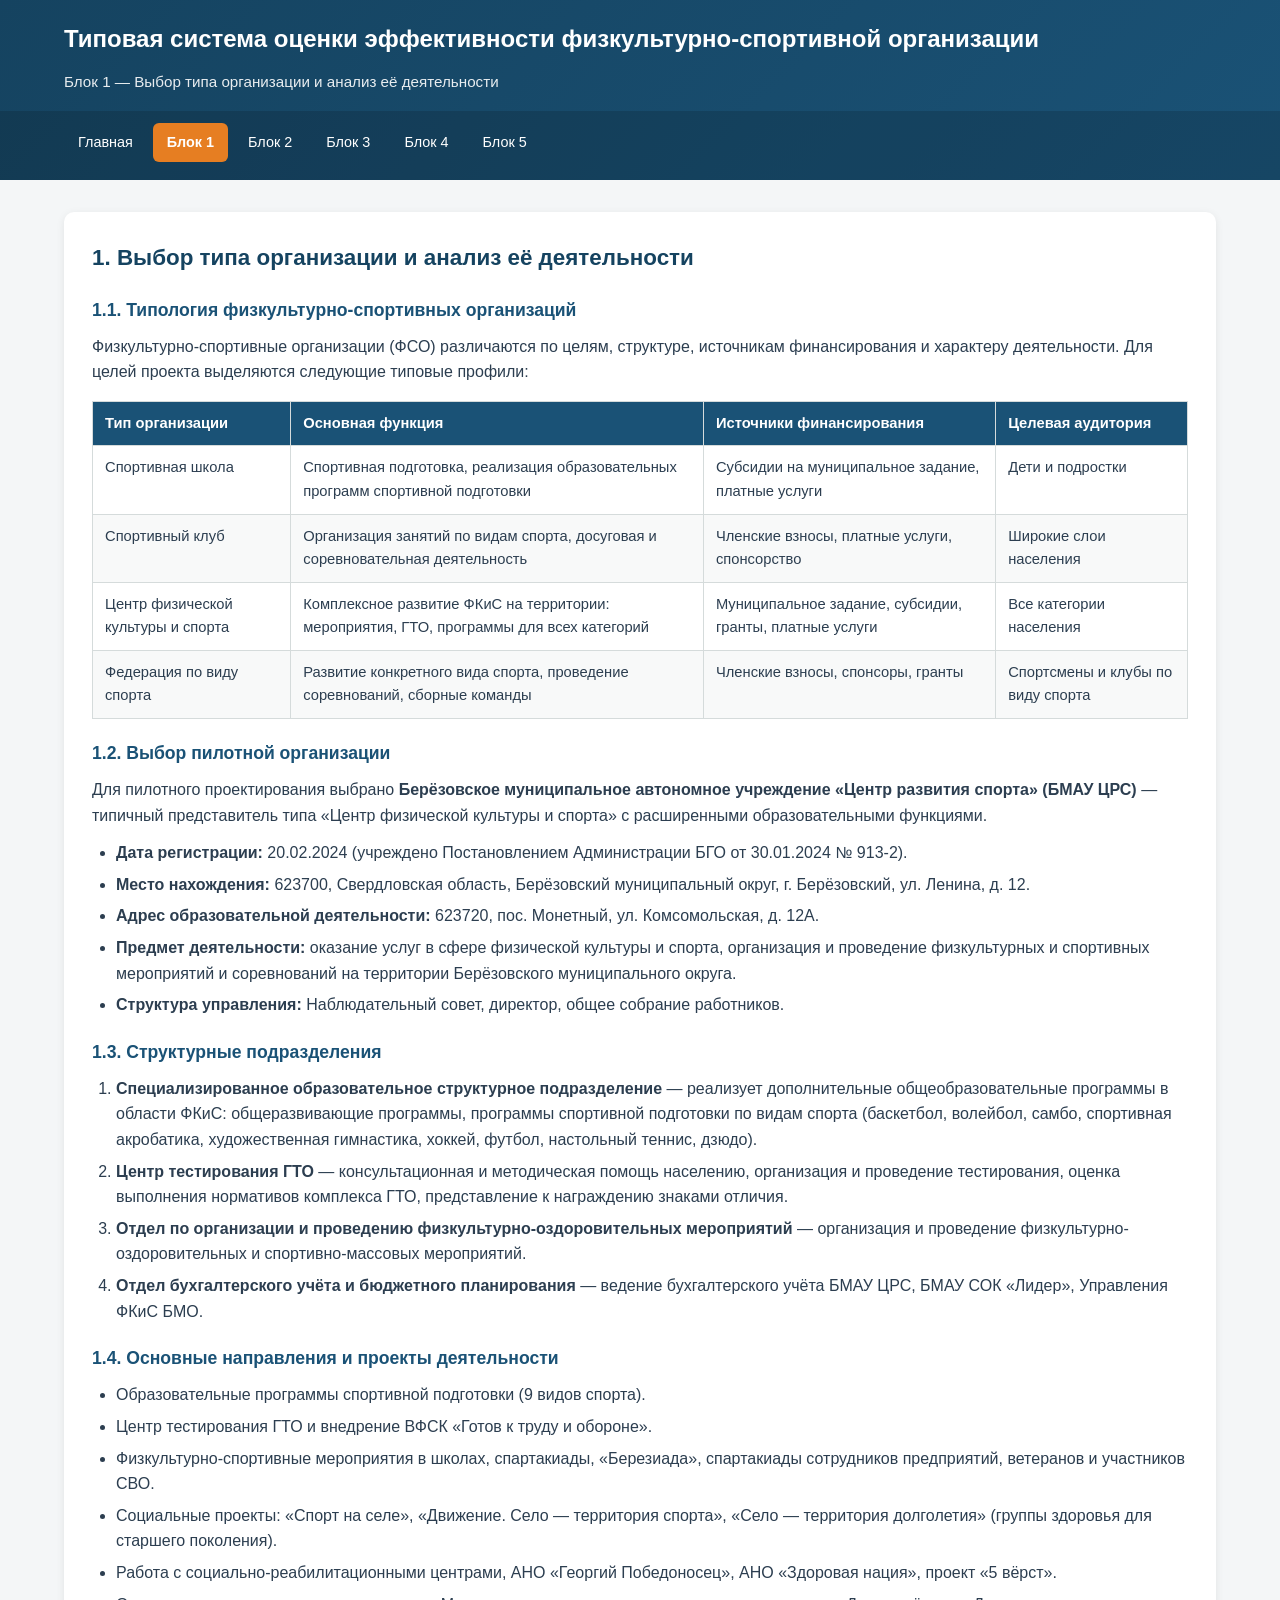
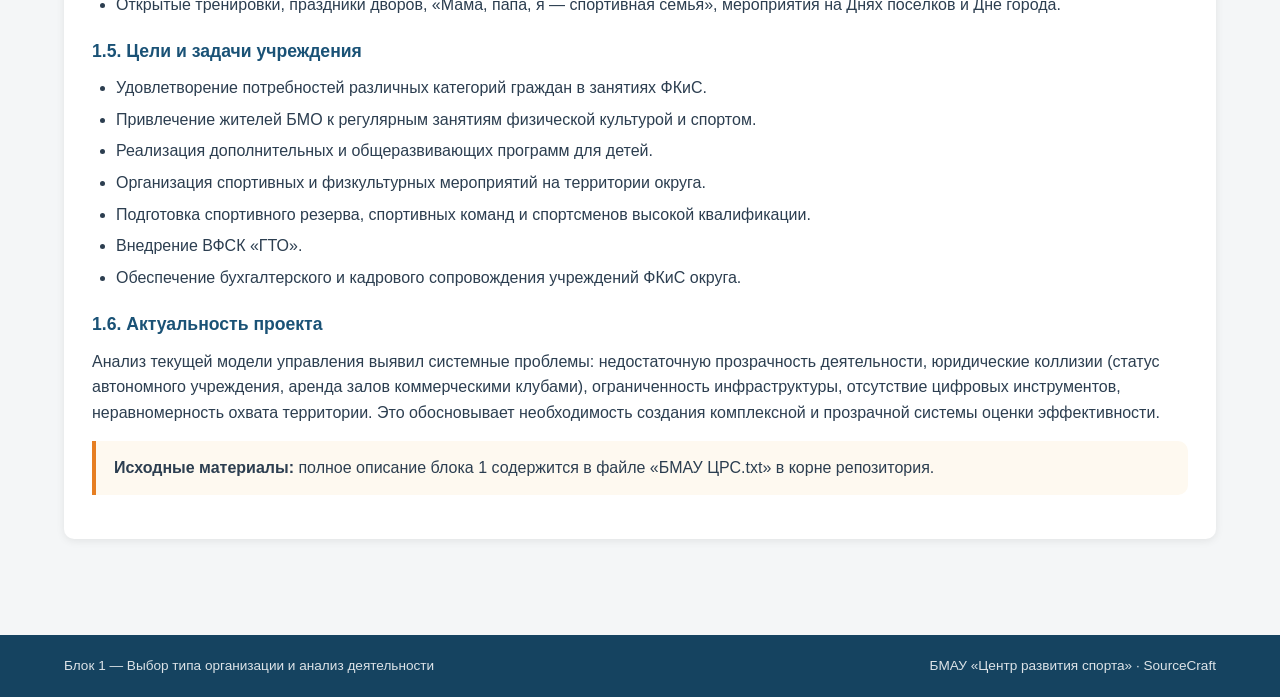
==== site/block1.html @ f1f291c1 "feat: структура проекта по 5 блокам, шаблоны документов и сайт с прототипом дашборда" ====
<!DOCTYPE html>
<html lang="ru">
<head>
  <meta charset="UTF-8">
  <meta name="viewport" content="width=device-width, initial-scale=1.0">
  <title>Блок 1 — Выбор типа организации и анализ деятельности</title>
  <link rel="stylesheet" href="css/style.css">
</head>
<body>
  <header class="site-header">
    <div class="header-inner">
      <h1>Типовая система оценки эффективности физкультурно-спортивной организации</h1>
      <div class="subtitle">Блок 1 — Выбор типа организации и анализ её деятельности</div>
    </div>
    <nav class="main-nav">
      <ul>
        <li><a href="index.html">Главная</a></li>
        <li><a href="block1.html">Блок 1</a></li>
        <li><a href="block2.html">Блок 2</a></li>
        <li><a href="block3.html">Блок 3</a></li>
        <li><a href="block4.html">Блок 4</a></li>
        <li><a href="block5.html">Блок 5</a></li>
      </ul>
    </nav>
  </header>

  <main class="container">
    <div class="content-card">
      <h2>1. Выбор типа организации и анализ её деятельности</h2>

      <h3>1.1. Типология физкультурно-спортивных организаций</h3>
      <p>Физкультурно-спортивные организации (ФСО) различаются по целям, структуре, источникам финансирования и характеру деятельности. Для целей проекта выделяются следующие типовые профили:</p>
      <div class="table-wrap">
        <table>
          <thead>
            <tr>
              <th>Тип организации</th>
              <th>Основная функция</th>
              <th>Источники финансирования</th>
              <th>Целевая аудитория</th>
            </tr>
          </thead>
          <tbody>
            <tr>
              <td>Спортивная школа</td>
              <td>Спортивная подготовка, реализация образовательных программ спортивной подготовки</td>
              <td>Субсидии на муниципальное задание, платные услуги</td>
              <td>Дети и подростки</td>
            </tr>
            <tr>
              <td>Спортивный клуб</td>
              <td>Организация занятий по видам спорта, досуговая и соревновательная деятельность</td>
              <td>Членские взносы, платные услуги, спонсорство</td>
              <td>Широкие слои населения</td>
            </tr>
            <tr>
              <td>Центр физической культуры и спорта</td>
              <td>Комплексное развитие ФКиС на территории: мероприятия, ГТО, программы для всех категорий</td>
              <td>Муниципальное задание, субсидии, гранты, платные услуги</td>
              <td>Все категории населения</td>
            </tr>
            <tr>
              <td>Федерация по виду спорта</td>
              <td>Развитие конкретного вида спорта, проведение соревнований, сборные команды</td>
              <td>Членские взносы, спонсоры, гранты</td>
              <td>Спортсмены и клубы по виду спорта</td>
            </tr>
          </tbody>
        </table>
      </div>

      <h3>1.2. Выбор пилотной организации</h3>
      <p>Для пилотного проектирования выбрано <strong>Берёзовское муниципальное автономное учреждение «Центр развития спорта» (БМАУ ЦРС)</strong> — типичный представитель типа «Центр физической культуры и спорта» с расширенными образовательными функциями.</p>
      <ul>
        <li><strong>Дата регистрации:</strong> 20.02.2024 (учреждено Постановлением Администрации БГО от 30.01.2024 № 913-2).</li>
        <li><strong>Место нахождения:</strong> 623700, Свердловская область, Берёзовский муниципальный округ, г. Берёзовский, ул. Ленина, д. 12.</li>
        <li><strong>Адрес образовательной деятельности:</strong> 623720, пос. Монетный, ул. Комсомольская, д. 12А.</li>
        <li><strong>Предмет деятельности:</strong> оказание услуг в сфере физической культуры и спорта, организация и проведение физкультурных и спортивных мероприятий и соревнований на территории Берёзовского муниципального округа.</li>
        <li><strong>Структура управления:</strong> Наблюдательный совет, директор, общее собрание работников.</li>
      </ul>

      <h3>1.3. Структурные подразделения</h3>
      <ol>
        <li><strong>Специализированное образовательное структурное подразделение</strong> — реализует дополнительные общеобразовательные программы в области ФКиС: общеразвивающие программы, программы спортивной подготовки по видам спорта (баскетбол, волейбол, самбо, спортивная акробатика, художественная гимнастика, хоккей, футбол, настольный теннис, дзюдо).</li>
        <li><strong>Центр тестирования ГТО</strong> — консультационная и методическая помощь населению, организация и проведение тестирования, оценка выполнения нормативов комплекса ГТО, представление к награждению знаками отличия.</li>
        <li><strong>Отдел по организации и проведению физкультурно-оздоровительных мероприятий</strong> — организация и проведение физкультурно-оздоровительных и спортивно-массовых мероприятий.</li>
        <li><strong>Отдел бухгалтерского учёта и бюджетного планирования</strong> — ведение бухгалтерского учёта БМАУ ЦРС, БМАУ СОК «Лидер», Управления ФКиС БМО.</li>
      </ol>

      <h3>1.4. Основные направления и проекты деятельности</h3>
      <ul>
        <li>Образовательные программы спортивной подготовки (9 видов спорта).</li>
        <li>Центр тестирования ГТО и внедрение ВФСК «Готов к труду и обороне».</li>
        <li>Физкультурно-спортивные мероприятия в школах, спартакиады, «Березиада», спартакиады сотрудников предприятий, ветеранов и участников СВО.</li>
        <li>Социальные проекты: «Спорт на селе», «Движение. Село — территория спорта», «Село — территория долголетия» (группы здоровья для старшего поколения).</li>
        <li>Работа с социально-реабилитационными центрами, АНО «Георгий Победоносец», АНО «Здоровая нация», проект «5 вёрст».</li>
        <li>Открытые тренировки, праздники дворов, «Мама, папа, я — спортивная семья», мероприятия на Днях посёлков и Дне города.</li>
      </ul>

      <h3>1.5. Цели и задачи учреждения</h3>
      <ul>
        <li>Удовлетворение потребностей различных категорий граждан в занятиях ФКиС.</li>
        <li>Привлечение жителей БМО к регулярным занятиям физической культурой и спортом.</li>
        <li>Реализация дополнительных и общеразвивающих программ для детей.</li>
        <li>Организация спортивных и физкультурных мероприятий на территории округа.</li>
        <li>Подготовка спортивного резерва, спортивных команд и спортсменов высокой квалификации.</li>
        <li>Внедрение ВФСК «ГТО».</li>
        <li>Обеспечение бухгалтерского и кадрового сопровождения учреждений ФКиС округа.</li>
      </ul>

      <h3>1.6. Актуальность проекта</h3>
      <p>Анализ текущей модели управления выявил системные проблемы: недостаточную прозрачность деятельности, юридические коллизии (статус автономного учреждения, аренда залов коммерческими клубами), ограниченность инфраструктуры, отсутствие цифровых инструментов, неравномерность охвата территории. Это обосновывает необходимость создания комплексной и прозрачной системы оценки эффективности.</p>

      <div class="callout">
        <strong>Исходные материалы:</strong> полное описание блока 1 содержится в файле «БМАУ ЦРС.txt» в корне репозитория.
      </div>
    </div>
  </main>

  <footer class="site-footer">
    <div class="footer-inner">
      <div>Блок 1 — Выбор типа организации и анализ деятельности</div>
      <div>БМАУ «Центр развития спорта» · SourceCraft</div>
    </div>
  </footer>

  <script src="js/script.js"></script>
</body>
</html>
---- site/css/style.css ----
/* ===== SourceCraft Project Site Styles ===== */
:root {
  --primary: #1a5276;
  --primary-dark: #154360;
  --accent: #e67e22;
  --accent-light: #f39c12;
  --bg: #f4f6f7;
  --card-bg: #ffffff;
  --text: #2c3e50;
  --text-light: #7f8c8d;
  --success: #27ae60;
  --warning: #f39c12;
  --danger: #e74c3c;
  --border: #d5dbdb;
  --shadow: 0 2px 8px rgba(0,0,0,0.08);
  --radius: 10px;
}

* { box-sizing: border-box; margin: 0; padding: 0; }

body {
  font-family: 'Segoe UI', Tahoma, Geneva, Verdana, sans-serif;
  background: var(--bg);
  color: var(--text);
  line-height: 1.6;
}

/* Header */
.site-header {
  background: linear-gradient(135deg, var(--primary-dark), var(--primary));
  color: #fff;
  padding: 20px 0 0;
}
.header-inner {
  max-width: 1200px;
  margin: 0 auto;
  padding: 0 24px;
}
.site-header h1 {
  font-size: 1.5rem;
  margin-bottom: 12px;
}
.site-header .subtitle {
  opacity: 0.9;
  font-size: 0.95rem;
  margin-bottom: 16px;
}

/* Navigation */
.main-nav {
  background: rgba(0,0,0,0.15);
  padding: 12px 0;
}
.main-nav ul {
  max-width: 1200px;
  margin: 0 auto;
  padding: 0 24px;
  list-style: none;
  display: flex;
  flex-wrap: wrap;
  gap: 6px;
}
.main-nav a {
  color: #fff;
  text-decoration: none;
  padding: 8px 14px;
  border-radius: 6px;
  font-size: 0.9rem;
  transition: background 0.2s;
  display: inline-block;
}
.main-nav a:hover { background: rgba(255,255,255,0.2); }
.main-nav a.active {
  background: var(--accent);
  font-weight: 600;
}

/* Layout */
.container {
  max-width: 1200px;
  margin: 0 auto;
  padding: 32px 24px;
}
.content-card {
  background: var(--card-bg);
  border-radius: var(--radius);
  box-shadow: var(--shadow);
  padding: 28px;
  margin-bottom: 24px;
}
h2 { color: var(--primary-dark); margin-bottom: 16px; font-size: 1.4rem; }
h3 { color: var(--primary); margin: 20px 0 10px; font-size: 1.1rem; }
p { margin-bottom: 12px; }
ul, ol { margin: 0 0 12px 24px; }
li { margin-bottom: 6px; }

/* Cards */
.cards-grid {
  display: grid;
  grid-template-columns: repeat(auto-fill, minmax(280px, 1fr));
  gap: 20px;
  margin: 20px 0;
}
.card {
  background: var(--card-bg);
  border: 1px solid var(--border);
  border-radius: var(--radius);
  padding: 20px;
  box-shadow: var(--shadow);
  transition: transform 0.2s, box-shadow 0.2s;
}
.card:hover { transform: translateY(-4px); box-shadow: 0 6px 16px rgba(0,0,0,0.12); }
.card .card-num {
  display: inline-block;
  background: var(--primary);
  color: #fff;
  width: 32px;
  height: 32px;
  border-radius: 50%;
  text-align: center;
  line-height: 32px;
  font-weight: 700;
  margin-bottom: 12px;
}
.card .card-num.accent { background: var(--accent); }
.card h3 { margin: 0 0 8px; font-size: 1.05rem; }
.card p { font-size: 0.92rem; color: var(--text-light); margin: 0; }
.card a.arrow-link { display: inline-block; margin-top: 12px; color: var(--accent); text-decoration: none; font-weight: 600; }

/* Tables */
.table-wrap { overflow-x: auto; margin: 16px 0; }
table {
  width: 100%;
  border-collapse: collapse;
  font-size: 0.92rem;
  background: #fff;
}
th, td {
  padding: 10px 12px;
  border: 1px solid var(--border);
  text-align: left;
  vertical-align: top;
}
th {
  background: var(--primary);
  color: #fff;
  font-weight: 600;
}
tr:nth-child(even) td { background: #f8f9f9; }

/* Progress bars */
.progress {
  background: #ecf0f1;
  border-radius: 20px;
  height: 10px;
  overflow: hidden;
  margin: 6px 0;
}
.progress .bar {
  height: 100%;
  border-radius: 20px;
  background: var(--success);
  transition: width 0.5s;
}

/* KPIs on dashboard */
.kpi-row {
  display: grid;
  grid-template-columns: repeat(auto-fit, minmax(180px, 1fr));
  gap: 16px;
  margin: 20px 0;
}
.kpi {
  background: var(--card-bg);
  border-radius: var(--radius);
  box-shadow: var(--shadow);
  padding: 18px;
  text-align: center;
  border-top: 4px solid var(--primary);
}
.kpi.warn { border-top-color: var(--accent); }
.kpi.danger { border-top-color: var(--danger); }
.kpi .value { font-size: 2rem; font-weight: 700; color: var(--primary-dark); }
.kpi .label { font-size: 0.85rem; color: var(--text-light); margin-top: 4px; }

/* Legend / badges */
.status-badge {
  display: inline-block;
  padding: 4px 10px;
  border-radius: 20px;
  font-size: 0.8rem;
  font-weight: 600;
  color: #fff;
}
.status-good { background: var(--success); }
.status-warn { background: var(--warning); }
.status-danger { background: var(--danger); }

/* Callout */
.callout {
  border-left: 4px solid var(--accent);
  background: #fef9f0;
  padding: 14px 18px;
  border-radius: 0 var(--radius) var(--radius) 0;
  margin: 16px 0;
}
.callout.info { border-left-color: var(--primary); background: #eef5fa; }

/* Footer */
.site-footer {
  background: var(--primary-dark);
  color: rgba(255,255,255,0.85);
  padding: 20px 0;
  margin-top: 40px;
  font-size: 0.85rem;
}
.footer-inner {
  max-width: 1200px;
  margin: 0 auto;
  padding: 0 24px;
  display: flex;
  justify-content: space-between;
  flex-wrap: wrap;
  gap: 10px;
}

/* Hero */
.hero {
  background: linear-gradient(135deg, var(--primary), var(--primary-dark));
  color: #fff;
  border-radius: var(--radius);
  padding: 36px;
  margin-bottom: 28px;
}
.hero h2 { color: #fff; font-size: 1.6rem; }
.hero p { opacity: 0.92; max-width: 800px; }

@media (max-width: 640px) {
  .main-nav ul { gap: 4px; }
  .main-nav a { padding: 6px 8px; font-size: 0.8rem; }
  .hero { padding: 24px; }
  .content-card { padding: 20px; }
}
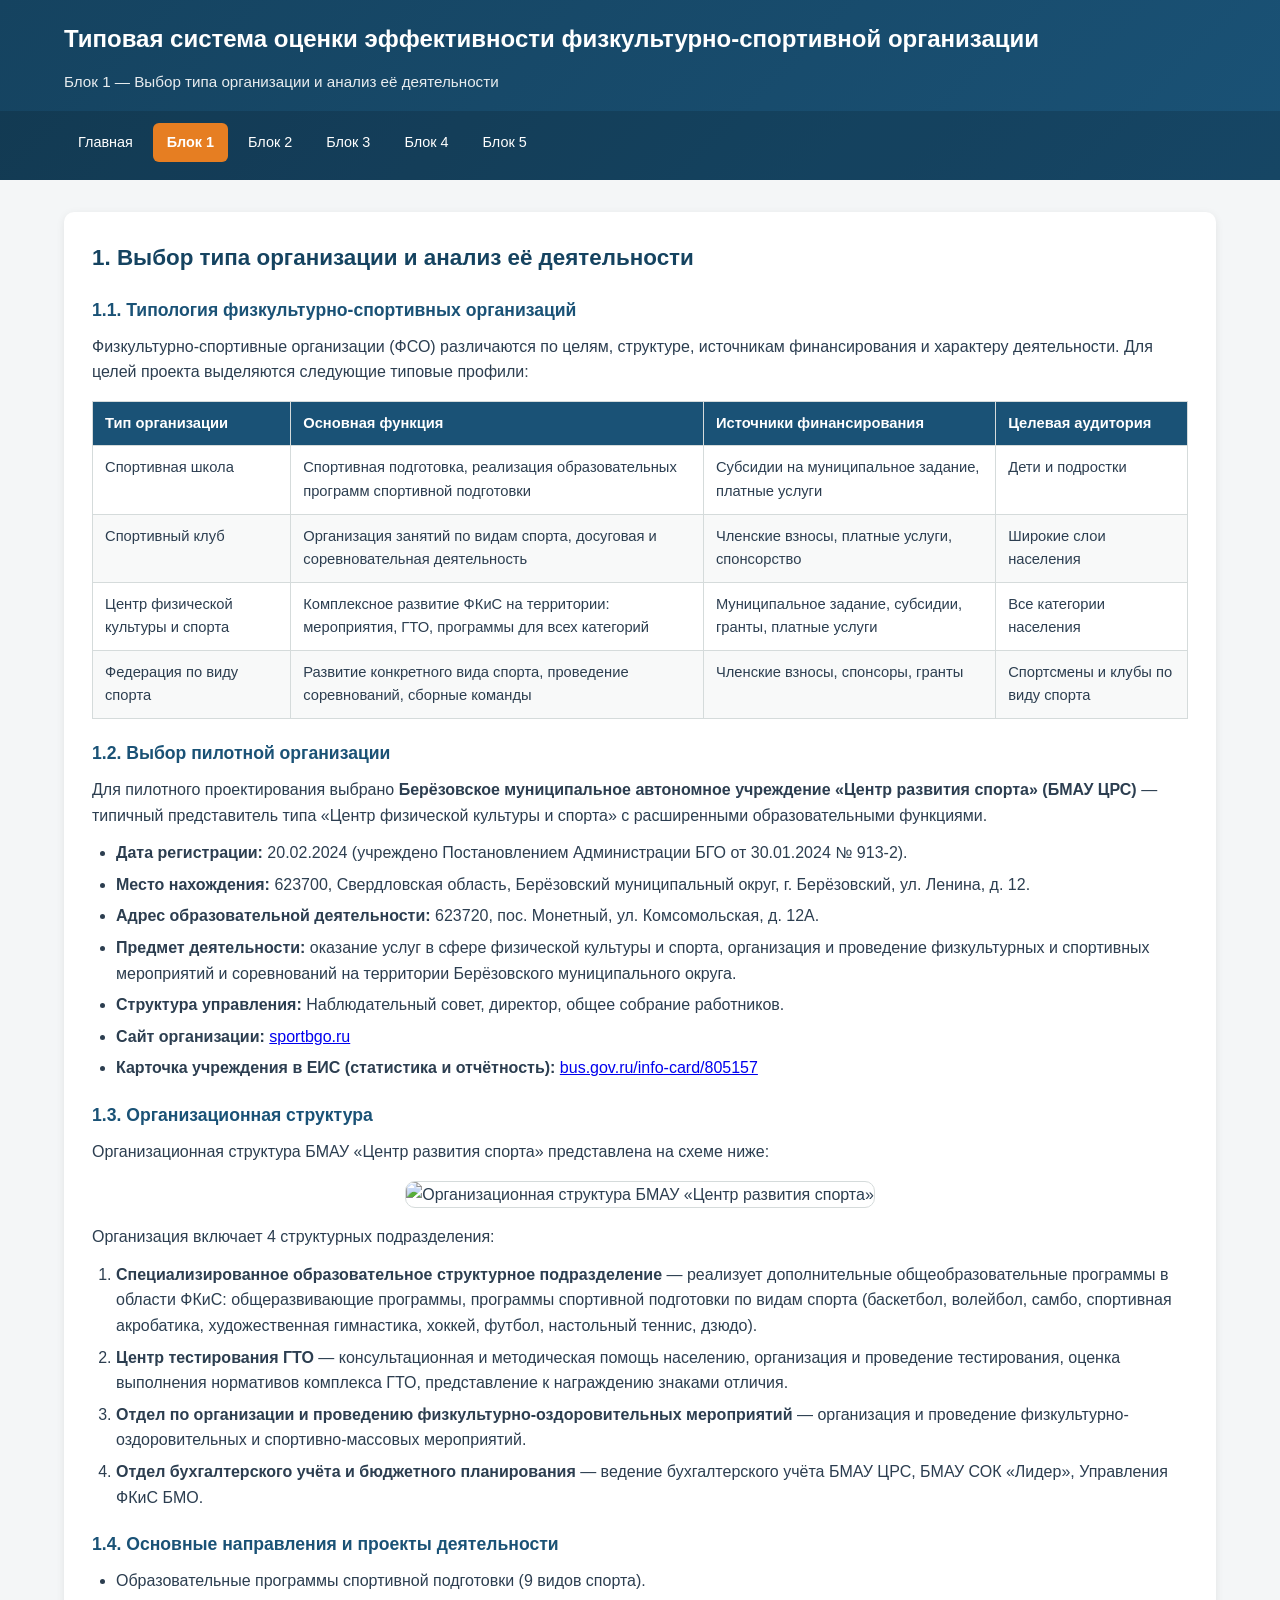
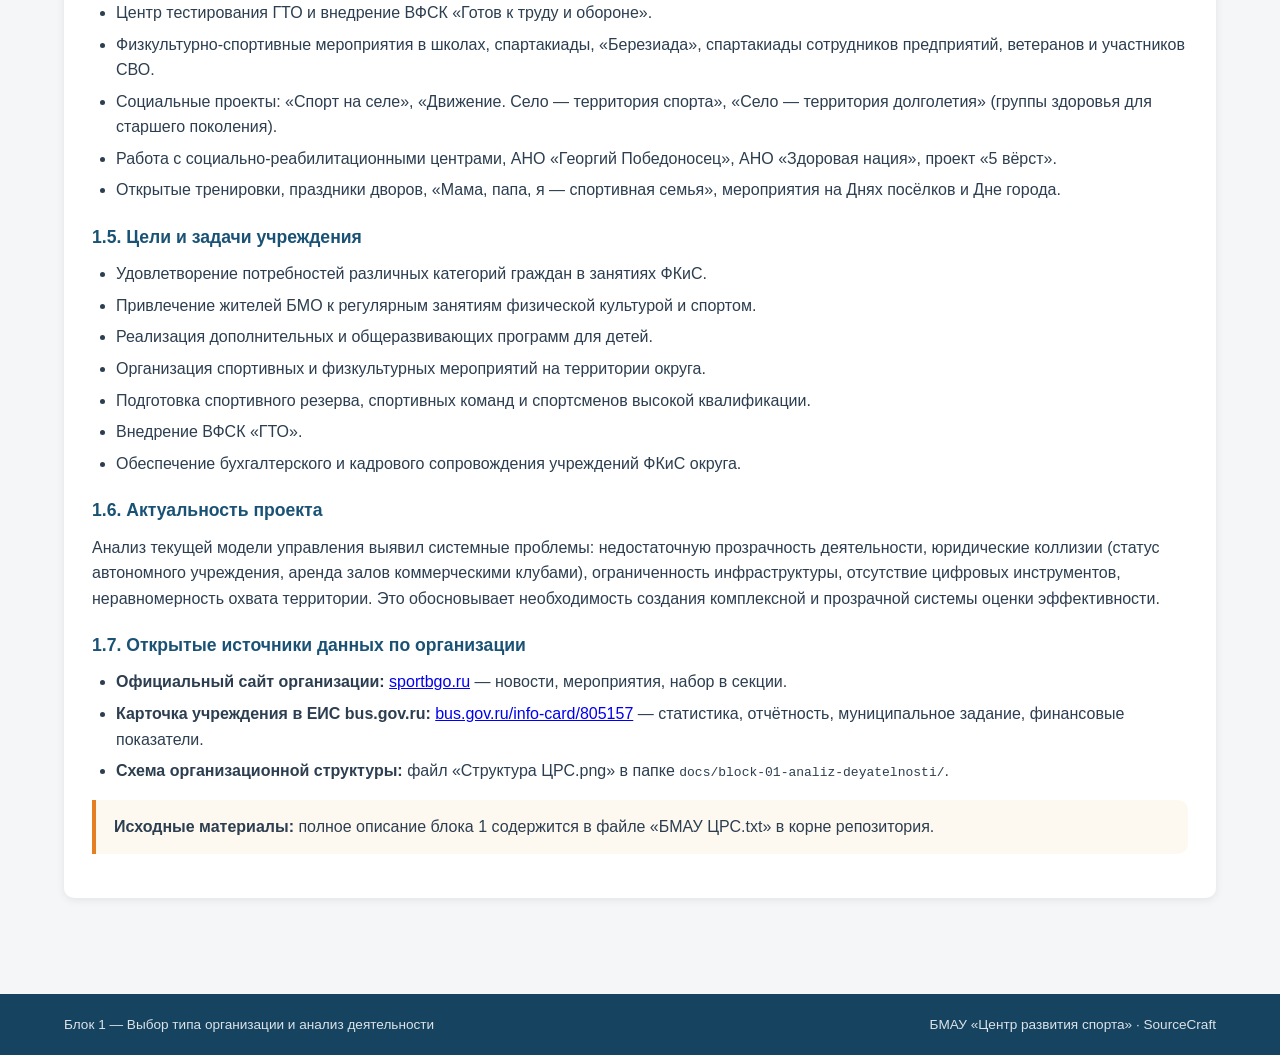
==== commit 572a8bcb: "feat: добавлена методика расчёта показателей (блок 4), структура ЦРС и открытые источники в блок 1" ====
--- a/site/block1.html
+++ b/site/block1.html
@@ -77,9 +77,16 @@
         <li><strong>Адрес образовательной деятельности:</strong> 623720, пос. Монетный, ул. Комсомольская, д. 12А.</li>
         <li><strong>Предмет деятельности:</strong> оказание услуг в сфере физической культуры и спорта, организация и проведение физкультурных и спортивных мероприятий и соревнований на территории Берёзовского муниципального округа.</li>
         <li><strong>Структура управления:</strong> Наблюдательный совет, директор, общее собрание работников.</li>
+        <li><strong>Сайт организации:</strong> <a href="https://sportbgo.ru" target="_blank" rel="noopener">sportbgo.ru</a></li>
+        <li><strong>Карточка учреждения в ЕИС (статистика и отчётность):</strong> <a href="https://bus.gov.ru/info-card/805157" target="_blank" rel="noopener">bus.gov.ru/info-card/805157</a></li>
       </ul>
 
-      <h3>1.3. Структурные подразделения</h3>
+      <h3>1.3. Организационная структура</h3>
+      <p>Организационная структура БМАУ «Центр развития спорта» представлена на схеме ниже:</p>
+      <div style="text-align:center; margin: 16px 0;">
+        <img src="img/struktura-crs.png" alt="Организационная структура БМАУ «Центр развития спорта»" style="max-width:100%; border:1px solid var(--border); border-radius:var(--radius);">
+      </div>
+      <p>Организация включает 4 структурных подразделения:</p>
       <ol>
         <li><strong>Специализированное образовательное структурное подразделение</strong> — реализует дополнительные общеобразовательные программы в области ФКиС: общеразвивающие программы, программы спортивной подготовки по видам спорта (баскетбол, волейбол, самбо, спортивная акробатика, художественная гимнастика, хоккей, футбол, настольный теннис, дзюдо).</li>
         <li><strong>Центр тестирования ГТО</strong> — консультационная и методическая помощь населению, организация и проведение тестирования, оценка выполнения нормативов комплекса ГТО, представление к награждению знаками отличия.</li>
@@ -111,6 +118,13 @@
       <h3>1.6. Актуальность проекта</h3>
       <p>Анализ текущей модели управления выявил системные проблемы: недостаточную прозрачность деятельности, юридические коллизии (статус автономного учреждения, аренда залов коммерческими клубами), ограниченность инфраструктуры, отсутствие цифровых инструментов, неравномерность охвата территории. Это обосновывает необходимость создания комплексной и прозрачной системы оценки эффективности.</p>
 
+      <h3>1.7. Открытые источники данных по организации</h3>
+      <ul>
+        <li><strong>Официальный сайт организации:</strong> <a href="https://sportbgo.ru" target="_blank" rel="noopener">sportbgo.ru</a> — новости, мероприятия, набор в секции.</li>
+        <li><strong>Карточка учреждения в ЕИС bus.gov.ru:</strong> <a href="https://bus.gov.ru/info-card/805157" target="_blank" rel="noopener">bus.gov.ru/info-card/805157</a> — статистика, отчётность, муниципальное задание, финансовые показатели.</li>
+        <li><strong>Схема организационной структуры:</strong> файл «Структура ЦРС.png» в папке <code>docs/block-01-analiz-deyatelnosti/</code>.</li>
+      </ul>
+
       <div class="callout">
         <strong>Исходные материалы:</strong> полное описание блока 1 содержится в файле «БМАУ ЦРС.txt» в корне репозитория.
       </div>
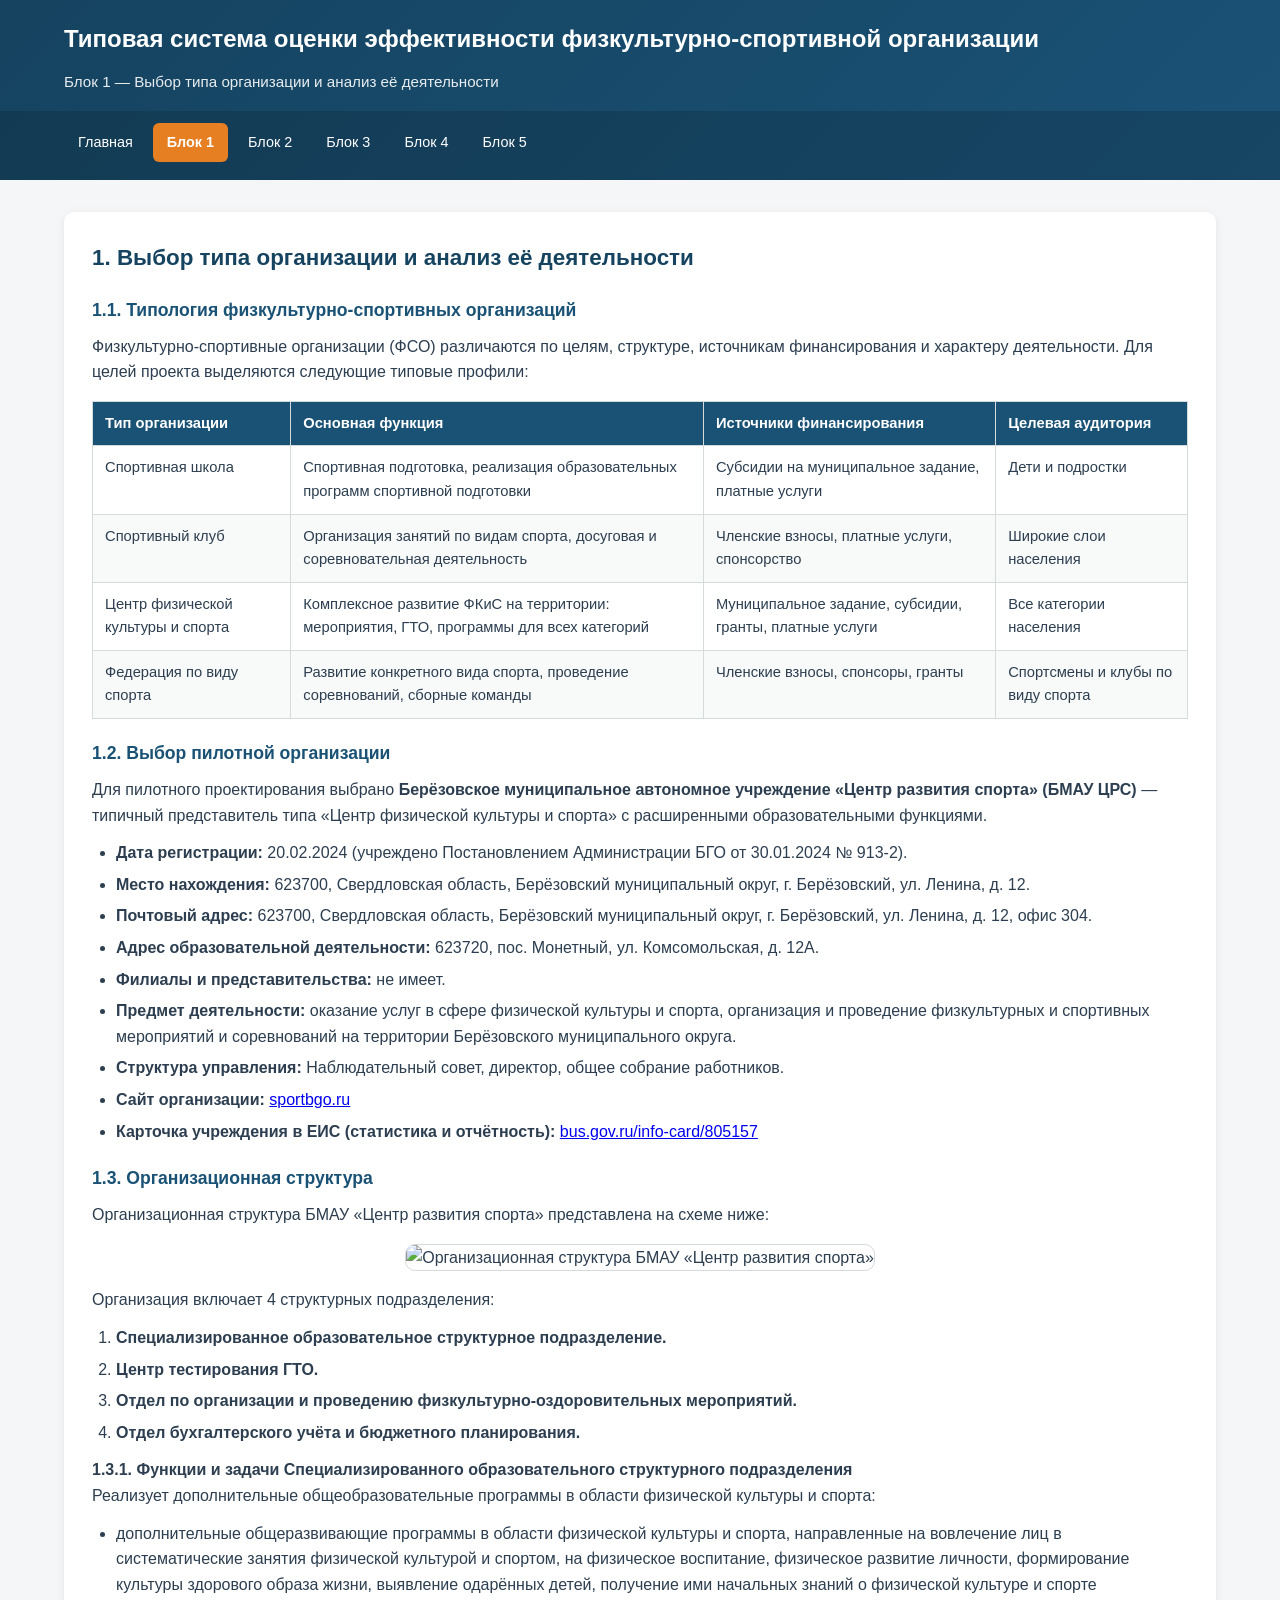
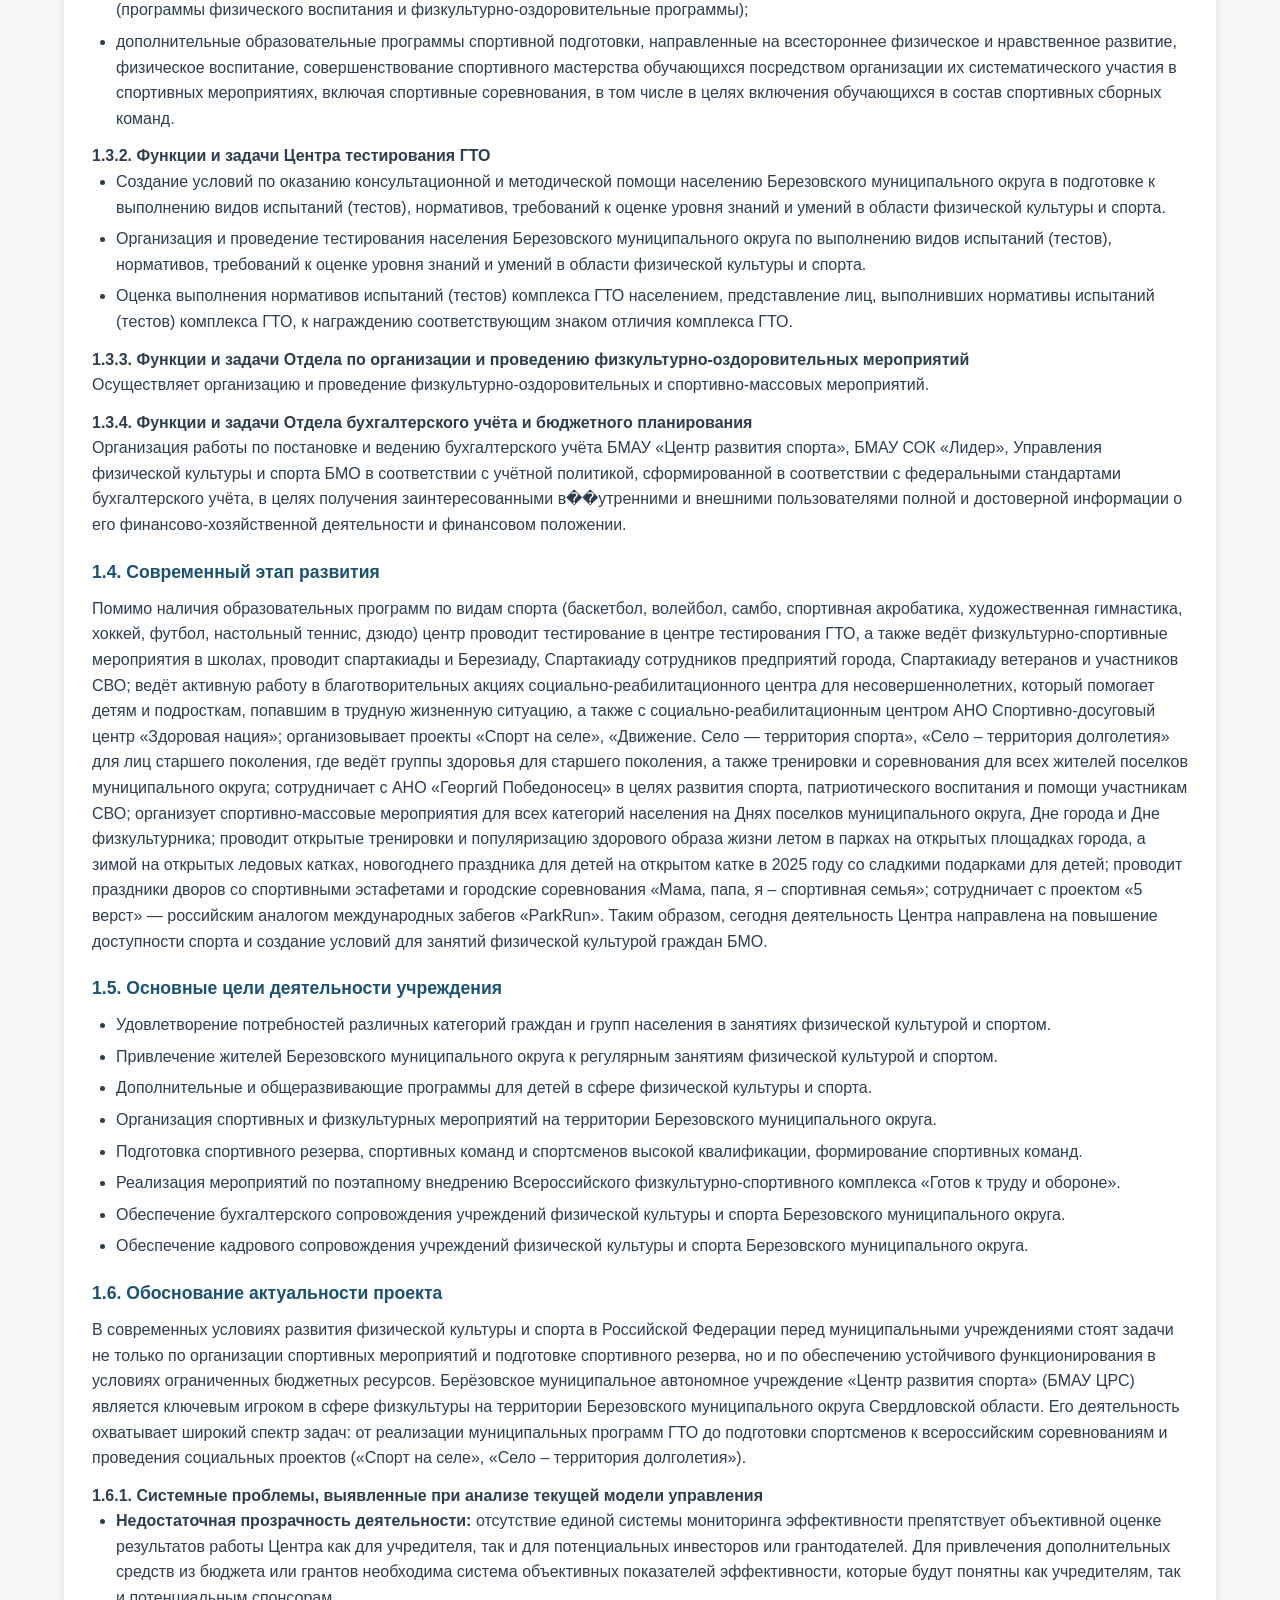
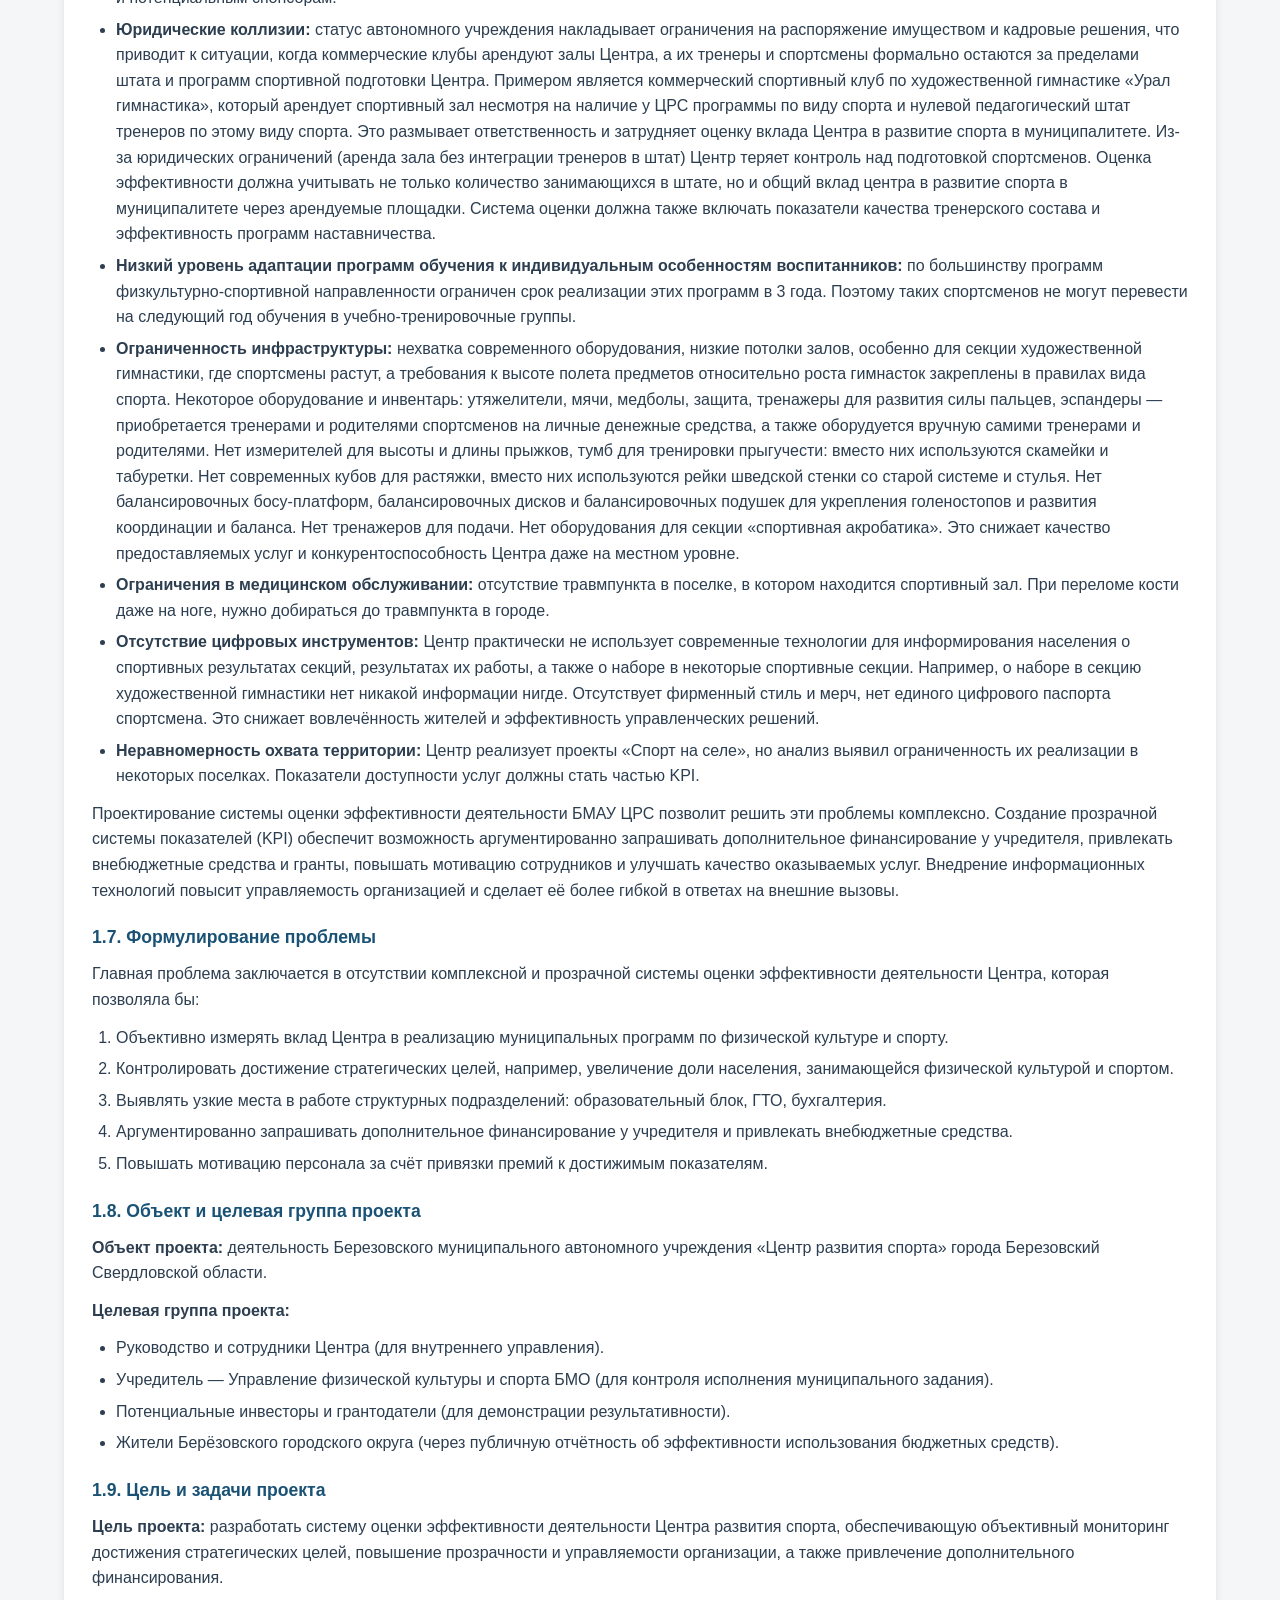
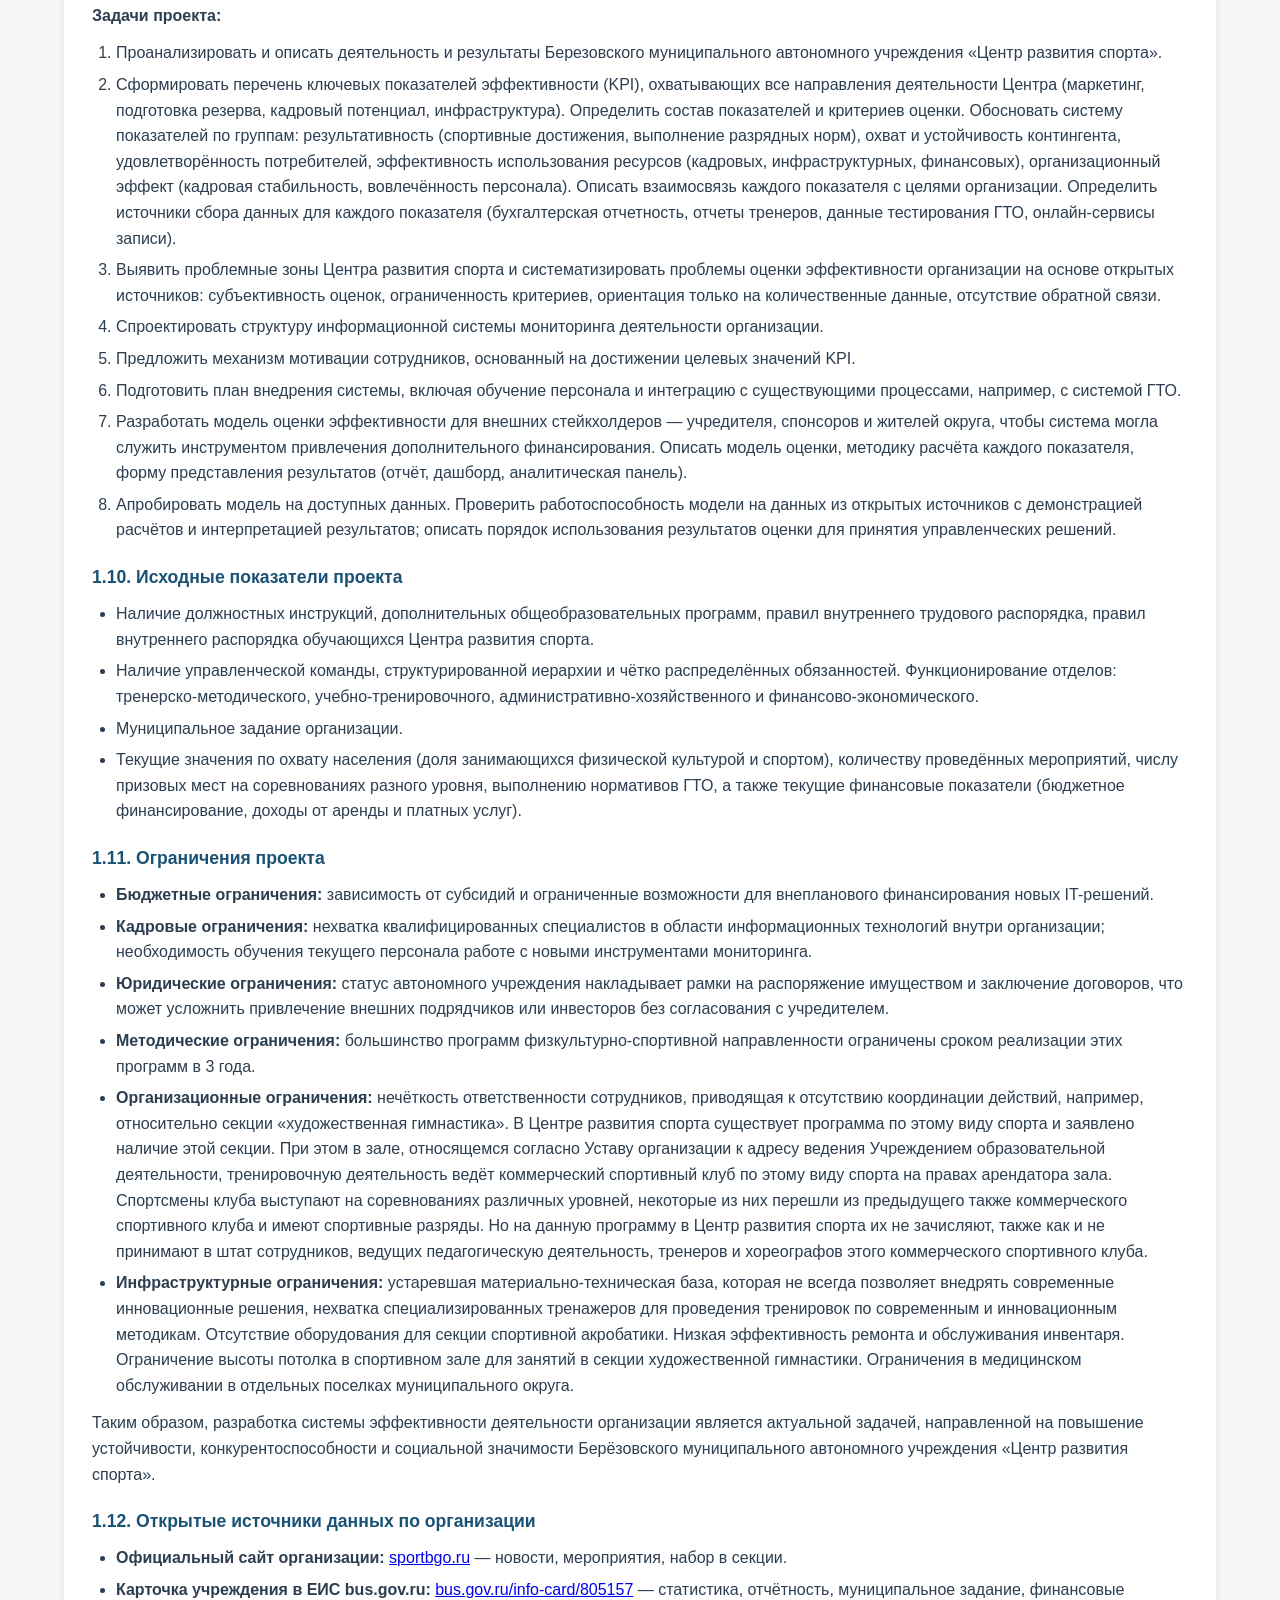
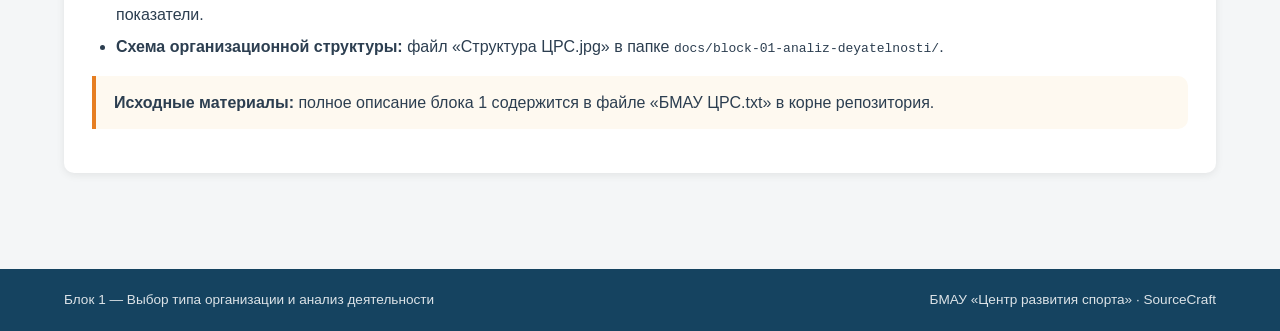
==== commit 0d1f02d2: "fix: исправлена опечатка в блоке 4, заменена схема на JPG, дополнен блок 1 данными, увеличен заголов" ====
--- a/site/block1.html
+++ b/site/block1.html
@@ -74,7 +74,9 @@
       <ul>
         <li><strong>Дата регистрации:</strong> 20.02.2024 (учреждено Постановлением Администрации БГО от 30.01.2024 № 913-2).</li>
         <li><strong>Место нахождения:</strong> 623700, Свердловская область, Берёзовский муниципальный округ, г. Берёзовский, ул. Ленина, д. 12.</li>
+        <li><strong>Почтовый адрес:</strong> 623700, Свердловская область, Берёзовский муниципальный округ, г. Берёзовский, ул. Ленина, д. 12, офис 304.</li>
         <li><strong>Адрес образовательной деятельности:</strong> 623720, пос. Монетный, ул. Комсомольская, д. 12А.</li>
+        <li><strong>Филиалы и представительства:</strong> не имеет.</li>
         <li><strong>Предмет деятельности:</strong> оказание услуг в сфере физической культуры и спорта, организация и проведение физкультурных и спортивных мероприятий и соревнований на территории Берёзовского муниципального округа.</li>
         <li><strong>Структура управления:</strong> Наблюдательный совет, директор, общее собрание работников.</li>
         <li><strong>Сайт организации:</strong> <a href="https://sportbgo.ru" target="_blank" rel="noopener">sportbgo.ru</a></li>
@@ -84,45 +86,125 @@
       <h3>1.3. Организационная структура</h3>
       <p>Организационная структура БМАУ «Центр развития спорта» представлена на схеме ниже:</p>
       <div style="text-align:center; margin: 16px 0;">
-        <img src="img/struktura-crs.png" alt="Организационная структура БМАУ «Центр развития спорта»" style="max-width:100%; border:1px solid var(--border); border-radius:var(--radius);">
+        <img src="img/struktura-crs.jpg" alt="Организационная структура БМАУ «Центр развития спорта»" style="max-width:100%; border:1px solid var(--border); border-radius:var(--radius);">
       </div>
       <p>Организация включает 4 структурных подразделения:</p>
       <ol>
-        <li><strong>Специализированное образовательное структурное подразделение</strong> — реализует дополнительные общеобразовательные программы в области ФКиС: общеразвивающие программы, программы спортивной подготовки по видам спорта (баскетбол, волейбол, самбо, спортивная акробатика, художественная гимнастика, хоккей, футбол, настольный теннис, дзюдо).</li>
-        <li><strong>Центр тестирования ГТО</strong> — консультационная и методическая помощь населению, организация и проведение тестирования, оценка выполнения нормативов комплекса ГТО, представление к награждению знаками отличия.</li>
-        <li><strong>Отдел по организации и проведению физкультурно-оздоровительных мероприятий</strong> — организация и проведение физкультурно-оздоровительных и спортивно-массовых мероприятий.</li>
-        <li><strong>Отдел бухгалтерского учёта и бюджетного планирования</strong> — ведение бухгалтерского учёта БМАУ ЦРС, БМАУ СОК «Лидер», Управления ФКиС БМО.</li>
+        <li><strong>Специализированное образовательное структурное подразделение.</strong></li>
+        <li><strong>Центр тестирования ГТО.</strong></li>
+        <li><strong>Отдел по организации и проведению физкультурно-оздоровительных мероприятий.</strong></li>
+        <li><strong>Отдел бухгалтерского учёта и бюджетного планирования.</strong></li>
       </ol>
 
-      <h3>1.4. Основные направления и проекты деятельности</h3>
-      <ul>
-        <li>Образовательные программы спортивной подготовки (9 видов спорта).</li>
-        <li>Центр тестирования ГТО и внедрение ВФСК «Готов к труду и обороне».</li>
-        <li>Физкультурно-спортивные мероприятия в школах, спартакиады, «Березиада», спартакиады сотрудников предприятий, ветеранов и участников СВО.</li>
-        <li>Социальные проекты: «Спорт на селе», «Движение. Село — территория спорта», «Село — территория долголетия» (группы здоровья для старшего поколения).</li>
-        <li>Работа с социально-реабилитационными центрами, АНО «Георгий Победоносец», АНО «Здоровая нация», проект «5 вёрст».</li>
-        <li>Открытые тренировки, праздники дворов, «Мама, папа, я — спортивная семья», мероприятия на Днях посёлков и Дне города.</li>
-      </ul>
-
-      <h3>1.5. Цели и задачи учреждения</h3>
-      <ul>
-        <li>Удовлетворение потребностей различных категорий граждан в занятиях ФКиС.</li>
-        <li>Привлечение жителей БМО к регулярным занятиям физической культурой и спортом.</li>
-        <li>Реализация дополнительных и общеразвивающих программ для детей.</li>
-        <li>Организация спортивных и физкультурных мероприятий на территории округа.</li>
-        <li>Подготовка спортивного резерва, спортивных команд и спортсменов высокой квалификации.</li>
-        <li>Внедрение ВФСК «ГТО».</li>
-        <li>Обеспечение бухгалтерского и кадрового сопровождения учреждений ФКиС округа.</li>
-      </ul>
-
-      <h3>1.6. Актуальность проекта</h3>
-      <p>Анализ текущей модели управления выявил системные проблемы: недостаточную прозрачность деятельности, юридические коллизии (статус автономного учреждения, аренда залов коммерческими клубами), ограниченность инфраструктуры, отсутствие цифровых инструментов, неравномерность охвата территории. Это обосновывает необходимость создания комплексной и прозрачной системы оценки эффективности.</p>
-
-      <h3>1.7. Открытые источники данных по организации</h3>
+      <h4>1.3.1. Функции и задачи Специализированного образовательного структурного подразделения</h4>
+      <p>Реализует дополнительные общеобразовательные программы в области физической культуры и спорта:</p>
+      <ul>
+        <li>дополнительные общеразвивающие программы в области физической культуры и спорта, направленные на вовлечение лиц в систематические занятия физической культурой и спортом, на физическое воспитание, физическое развитие личности, формирование культуры здорового образа жизни, выявление одарённых детей, получение ими начальных знаний о физической культуре и спорте (программы физического воспитания и физкультурно-оздоровительные программы);</li>
+        <li>дополнительные образовательные программы спортивной подготовки, направленные на всестороннее физическое и нравственное развитие, физическое воспитание, совершенствование спортивного мастерства обучающихся посредством организации их систематического участия в спортивных мероприятиях, включая спортивные соревнования, в том числе в целях включения обучающихся в состав спортивных сборных команд.</li>
+      </ul>
+
+      <h4>1.3.2. Функции и задачи Центра тестирования ГТО</h4>
+      <ul>
+        <li>Создание условий по оказанию консультационной и методической помощи населению Березовского муниципального округа в подготовке к выполнению видов испытаний (тестов), нормативов, требований к оценке уровня знаний и умений в области физической культуры и спорта.</li>
+        <li>Организация и проведение тестирования населения Березовского муниципального округа по выполнению видов испытаний (тестов), нормативов, требований к оценке уровня знаний и умений в области физической культуры и спорта.</li>
+        <li>Оценка выполнения нормативов испытаний (тестов) комплекса ГТО населением, представление лиц, выполнивших нормативы испытаний (тестов) комплекса ГТО, к награждению соответствующим знаком отличия комплекса ГТО.</li>
+      </ul>
+
+      <h4>1.3.3. Функции и задачи Отдела по организации и проведению физкультурно-оздоровительных мероприятий</h4>
+      <p>Осуществляет организацию и проведение физкультурно-оздоровительных и спортивно-массовых мероприятий.</p>
+
+      <h4>1.3.4. Функции и задачи Отдела бухгалтерского учёта и бюджетного планирования</h4>
+      <p>Организация работы по постановке и ведению бухгалтерского учёта БМАУ «Центр развития спорта», БМАУ СОК «Лидер», Управления физической культуры и спорта БМО в соответствии с учётной политикой, сформированной в соответствии с федеральными стандартами бухгалтерского учёта, в целях получения заинтересованными в��утренними и внешними пользователями полной и достоверной информации о его финансово-хозяйственной деятельности и финансовом положении.</p>
+
+      <h3>1.4. Современный этап развития</h3>
+      <p>Помимо наличия образовательных программ по видам спорта (баскетбол, волейбол, самбо, спортивная акробатика, художественная гимнастика, хоккей, футбол, настольный теннис, дзюдо) центр проводит тестирование в центре тестирования ГТО, а также ведёт физкультурно-спортивные мероприятия в школах, проводит спартакиады и Березиаду, Спартакиаду сотрудников предприятий города, Спартакиаду ветеранов и участников СВО; ведёт активную работу в благотворительных акциях социально-реабилитационного центра для несовершеннолетних, который помогает детям и подросткам, попавшим в трудную жизненную ситуацию, а также с социально-реабилитационным центром АНО Спортивно-досуговый центр «Здоровая нация»; организовывает проекты «Спорт на селе», «Движение. Село — территория спорта», «Село – территория долголетия» для лиц старшего поколения, где ведёт группы здоровья для старшего поколения, а также тренировки и соревнования для всех жителей поселков муниципального округа; сотрудничает с АНО «Георгий Победоносец» в целях развития спорта, патриотического воспитания и помощи участникам СВО; организует спортивно-массовые мероприятия для всех категорий населения на Днях поселков муниципального округа, Дне города и Дне физкультурника; проводит открытые тренировки и популяризацию здорового образа жизни летом в парках на открытых площадках города, а зимой на открытых ледовых катках, новогоднего праздника для детей на открытом катке в 2025 году со сладкими подарками для детей; проводит праздники дворов со спортивными эстафетами и городские соревнования «Мама, папа, я – спортивная семья»; сотрудничает с проектом «5 верст» — российским аналогом международных забегов «ParkRun». Таким образом, сегодня деятельность Центра направлена на повышение доступности спорта и создание условий для занятий физической культурой граждан БМО.</p>
+
+      <h3>1.5. Основные цели деятельности учреждения</h3>
+      <ul>
+        <li>Удовлетворение потребностей различных категорий граждан и групп населения в занятиях физической культурой и спортом.</li>
+        <li>Привлечение жителей Березовского муниципального округа к регулярным занятиям физической культурой и спортом.</li>
+        <li>Дополнительные и общеразвивающие программы для детей в сфере физической культуры и спорта.</li>
+        <li>Организация спортивных и физкультурных мероприятий на территории Березовского муниципального округа.</li>
+        <li>Подготовка спортивного резерва, спортивных команд и спортсменов высокой квалификации, формирование спортивных команд.</li>
+        <li>Реализация мероприятий по поэтапному внедрению Всероссийского физкультурно-спортивного комплекса «Готов к труду и обороне».</li>
+        <li>Обеспечение бухгалтерского сопровождения учреждений физической культуры и спорта Березовского муниципального округа.</li>
+        <li>Обеспечение кадрового сопровождения учреждений физической культуры и спорта Березовского муниципального округа.</li>
+      </ul>
+
+      <h3>1.6. Обоснование актуальности проекта</h3>
+      <p>В современных условиях развития физической культуры и спорта в Российской Федерации перед муниципальными учреждениями стоят задачи не только по организации спортивных мероприятий и подготовке спортивного резерва, но и по обеспечению устойчивого функционирования в условиях ограниченных бюджетных ресурсов. Берёзовское муниципальное автономное учреждение «Центр развития спорта» (БМАУ ЦРС) является ключевым игроком в сфере физкультуры на территории Березовского муниципального округа Свердловской области. Его деятельность охватывает широкий спектр задач: от реализации муниципальных программ ГТО до подготовки спортсменов к всероссийским соревнованиям и проведения социальных проектов («Спорт на селе», «Село – территория долголетия»).</p>
+
+      <h4>1.6.1. Системные проблемы, выявленные при анализе текущей модели управления</h4>
+      <ul>
+        <li><strong>Недостаточная прозрачность деятельности:</strong> отсутствие единой системы мониторинга эффективности препятствует объективной оценке результатов работы Центра как для учредителя, так и для потенциальных инвесторов или грантодателей. Для привлечения дополнительных средств из бюджета или грантов необходима система объективных показателей эффективности, которые будут понятны как учредителям, так и потенциальным спонсорам.</li>
+        <li><strong>Юридические коллизии:</strong> статус автономного учреждения накладывает ограничения на распоряжение имуществом и кадровые решения, что приводит к ситуации, когда коммерческие клубы арендуют залы Центра, а их тренеры и спортсмены формально остаются за пределами штата и программ спортивной подготовки Центра. Примером является коммерческий спортивный клуб по художественной гимнастике «Урал гимнастика», который арендует спортивный зал несмотря на наличие у ЦРС программы по виду спорта и нулевой педагогический штат тренеров по этому виду спорта. Это размывает ответственность и затрудняет оценку вклада Центра в развитие спорта в муниципалитете. Из-за юридических ограничений (аренда зала без интеграции тренеров в штат) Центр теряет контроль над подготовкой спортсменов. Оценка эффективности должна учитывать не только количество занимающихся в штате, но и общий вклад центра в развитие спорта в муниципалитете через арендуемые площадки. Система оценки должна также включать показатели качества тренерского состава и эффективность программ наставничества.</li>
+        <li><strong>Низкий уровень адаптации программ обучения к индивидуальным особенностям воспитанников:</strong> по большинству программ физкультурно-спортивной направленности ограничен срок реализации этих программ в 3 года. Поэтому таких спортсменов не могут перевести на следующий год обучения в учебно-тренировочные группы.</li>
+        <li><strong>Ограниченность инфраструктуры:</strong> нехватка современного оборудования, низкие потолки залов, особенно для секции художественной гимнастики, где спортсмены растут, а требования к высоте полета предметов относительно роста гимнасток закреплены в правилах вида спорта. Некоторое оборудование и инвентарь: утяжелители, мячи, медболы, защита, тренажеры для развития силы пальцев, эспандеры — приобретается тренерами и родителями спортсменов на личные денежные средства, а также оборудуется вручную самими тренерами и родителями. Нет измерителей для высоты и длины прыжков, тумб для тренировки прыгучести: вместо них используются скамейки и табуретки. Нет современных кубов для растяжки, вместо них используются рейки шведской стенки со старой системе и стулья. Нет балансировочных босу-платформ, балансировочных дисков и балансировочных подушек для укрепления голеностопов и развития координации и баланса. Нет тренажеров для подачи. Нет оборудования для секции «спортивная акробатика». Это снижает качество предоставляемых услуг и конкурентоспособность Центра даже на местном уровне.</li>
+        <li><strong>Ограничения в медицинском обслуживании:</strong> отсутствие травмпункта в поселке, в котором находится спортивный зал. При переломе кости даже на ноге, нужно добираться до травмпункта в городе.</li>
+        <li><strong>Отсутствие цифровых инструментов:</strong> Центр практически не использует современные технологии для информирования населения о спортивных результатах секций, результатах их работы, а также о наборе в некоторые спортивные секции. Например, о наборе в секцию художественной гимнастики нет никакой информации нигде. Отсутствует фирменный стиль и мерч, нет единого цифрового паспорта спортсмена. Это снижает вовлечённость жителей и эффективность управленческих решений.</li>
+        <li><strong>Неравномерность охвата территории:</strong> Центр реализует проекты «Спорт на селе», но анализ выявил ограниченность их реализации в некоторых поселках. Показатели доступности услуг должны стать частью KPI.</li>
+      </ul>
+      <p>Проектирование системы оценки эффективности деятельности БМАУ ЦРС позволит решить эти проблемы комплексно. Создание прозрачной системы показателей (KPI) обеспечит возможность аргументированно запрашивать дополнительное финансирование у учредителя, привлекать внебюджетные средства и гранты, повышать мотивацию сотрудников и улучшать качество оказываемых услуг. Внедрение информационных технологий повысит управляемость организацией и сделает её более гибкой в ответах на внешние вызовы.</p>
+
+      <h3>1.7. Формулирование проблемы</h3>
+      <p>Главная проблема заключается в отсутствии комплексной и прозрачной системы оценки эффективности деятельности Центра, которая позволяла бы:</p>
+      <ol>
+        <li>Объективно измерять вклад Центра в реализацию муниципальных программ по физической культуре и спорту.</li>
+        <li>Контролировать достижение стратегических целей, например, увеличение доли населения, занимающейся физической культурой и спортом.</li>
+        <li>Выявлять узкие места в работе структурных подразделений: образовательный блок, ГТО, бухгалтерия.</li>
+        <li>Аргументированно запрашивать дополнительное финансирование у учредителя и привлекать внебюджетные средства.</li>
+        <li>Повышать мотивацию персонала за счёт привязки премий к достижимым показателям.</li>
+      </ol>
+
+      <h3>1.8. Объект и целевая группа проекта</h3>
+      <p><strong>Объект проекта:</strong> деятельность Березовского муниципального автономного учреждения «Центр развития спорта» города Березовский Свердловской области.</p>
+      <p><strong>Целевая группа проекта:</strong></p>
+      <ul>
+        <li>Руководство и сотрудники Центра (для внутреннего управления).</li>
+        <li>Учредитель — Управление физической культуры и спорта БМО (для контроля исполнения муниципального задания).</li>
+        <li>Потенциальные инвесторы и грантодатели (для демонстрации результативности).</li>
+        <li>Жители Берёзовского городского округа (через публичную отчётность об эффективности использования бюджетных средств).</li>
+      </ul>
+
+      <h3>1.9. Цель и задачи проекта</h3>
+      <p><strong>Цель проекта:</strong> разработать систему оценки эффективности деятельности Центра развития спорта, обеспечивающую объективный мониторинг достижения стратегических целей, повышение прозрачности и управляемости организации, а также привлечение дополнительного финансирования.</p>
+      <p><strong>Задачи проекта:</strong></p>
+      <ol>
+        <li>Проанализировать и описать деятельность и результаты Березовского муниципального автономного учреждения «Центр развития спорта».</li>
+        <li>Сформировать перечень ключевых показателей эффективности (KPI), охватывающих все направления деятельности Центра (маркетинг, подготовка резерва, кадровый потенциал, инфраструктура). Определить состав показателей и критериев оценки. Обосновать систему показателей по группам: результативность (спортивные достижения, выполнение разрядных норм), охват и устойчивость контингента, удовлетворённость потребителей, эффективность использования ресурсов (кадровых, инфраструктурных, финансовых), организационный эффект (кадровая стабильность, вовлечённость персонала). Описать взаимосвязь каждого показателя с целями организации. Определить источники сбора данных для каждого показателя (бухгалтерская отчетность, отчеты тренеров, данные тестирования ГТО, онлайн-сервисы записи).</li>
+        <li>Выявить проблемные зоны Центра развития спорта и систематизировать проблемы оценки эффективности организации на основе открытых источников: субъективность оценок, ограниченность критериев, ориентация только на количественные данные, отсутствие обратной связи.</li>
+        <li>Спроектировать структуру информационной системы мониторинга деятельности организации.</li>
+        <li>Предложить механизм мотивации сотрудников, основанный на достижении целевых значений KPI.</li>
+        <li>Подготовить план внедрения системы, включая обучение персонала и интеграцию с существующими процессами, например, с системой ГТО.</li>
+        <li>Разработать модель оценки эффективности для внешних стейкхолдеров — учредителя, спонсоров и жителей округа, чтобы система могла служить инструментом привлечения дополнительного финансирования. Описать модель оценки, методику расчёта каждого показателя, форму представления результатов (отчёт, дашборд, аналитическая панель).</li>
+        <li>Апробировать модель на доступных данных. Проверить работоспособность модели на данных из открытых источников с демонстрацией расчётов и интерпретацией результатов; описать порядок использования результатов оценки для принятия управленческих решений.</li>
+      </ol>
+
+      <h3>1.10. Исходные показатели проекта</h3>
+      <ul>
+        <li>Наличие должностных инструкций, дополнительных общеобразовательных программ, правил внутреннего трудового распорядка, правил внутреннего распорядка обучающихся Центра развития спорта.</li>
+        <li>Наличие управленческой команды, структурированной иерархии и чётко распределённых обязанностей. Функционирование отделов: тренерско-методического, учебно-тренировочного, административно-хозяйственного и финансово-экономического.</li>
+        <li>Муниципальное задание организации.</li>
+        <li>Текущие значения по охвату населения (доля занимающихся физической культурой и спортом), количеству проведённых мероприятий, числу призовых мест на соревнованиях разного уровня, выполнению нормативов ГТО, а также текущие финансовые показатели (бюджетное финансирование, доходы от аренды и платных услуг).</li>
+      </ul>
+
+      <h3>1.11. Ограничения проекта</h3>
+      <ul>
+        <li><strong>Бюджетные ограничения:</strong> зависимость от субсидий и ограниченные возможности для внепланового финансирования новых IT-решений.</li>
+        <li><strong>Кадровые ограничения:</strong> нехватка квалифицированных специалистов в области информационных технологий внутри организации; необходимость обучения текущего персонала работе с новыми инструментами мониторинга.</li>
+        <li><strong>Юридические ограничения:</strong> статус автономного учреждения накладывает рамки на распоряжение имуществом и заключение договоров, что может усложнить привлечение внешних подрядчиков или инвесторов без согласования с учредителем.</li>
+        <li><strong>Методические ограничения:</strong> большинство программ физкультурно-спортивной направленности ограничены сроком реализации этих программ в 3 года.</li>
+        <li><strong>Организационные ограничения:</strong> нечёткость ответственности сотрудников, приводящая к отсутствию координации действий, например, относительно секции «художественная гимнастика». В Центре развития спорта существует программа по этому виду спорта и заявлено наличие этой секции. При этом в зале, относящемся согласно Уставу организации к адресу ведения Учреждением образовательной деятельности, тренировочную деятельность ведёт коммерческий спортивный клуб по этому виду спорта на правах арендатора зала. Спортсмены клуба выступают на соревнованиях различных уровней, некоторые из них перешли из предыдущего также коммерческого спортивного клуба и имеют спортивные разряды. Но на данную программу в Центр развития спорта их не зачисляют, также как и не принимают в штат сотрудников, ведущих педагогическую деятельность, тренеров и хореографов этого коммерческого спортивного клуба.</li>
+        <li><strong>Инфраструктурные ограничения:</strong> устаревшая материально-техническая база, которая не всегда позволяет внедрять современные инновационные решения, нехватка специализированных тренажеров для проведения тренировок по современным и инновационным методикам. Отсутствие оборудования для секции спортивной акробатики. Низкая эффективность ремонта и обслуживания инвентаря. Ограничение высоты потолка в спортивном зале для занятий в секции художественной гимнастики. Ограничения в медицинском обслуживании в отдельных поселках муниципального округа.</li>
+      </ul>
+
+      <p>Таким образом, разработка системы эффективности деятельности организации является актуальной задачей, направленной на повышение устойчивости, конкурентоспособности и социальной значимости Берёзовского муниципального автономного учреждения «Центр развития спорта».</p>
+
+      <h3>1.12. Открытые источники данных по организации</h3>
       <ul>
         <li><strong>Официальный сайт организации:</strong> <a href="https://sportbgo.ru" target="_blank" rel="noopener">sportbgo.ru</a> — новости, мероприятия, набор в секции.</li>
         <li><strong>Карточка учреждения в ЕИС bus.gov.ru:</strong> <a href="https://bus.gov.ru/info-card/805157" target="_blank" rel="noopener">bus.gov.ru/info-card/805157</a> — статистика, отчётность, муниципальное задание, финансовые показатели.</li>
-        <li><strong>Схема организационной структуры:</strong> файл «Структура ЦРС.png» в папке <code>docs/block-01-analiz-deyatelnosti/</code>.</li>
+        <li><strong>Схема организационной структуры:</strong> файл «Структура ЦРС.jpg» в папке <code>docs/block-01-analiz-deyatelnosti/</code>.</li>
       </ul>
 
       <div class="callout">
--- a/site/css/style.css
+++ b/site/css/style.css
@@ -40,6 +40,19 @@
   font-size: 1.5rem;
   margin-bottom: 12px;
 }
+.site-header .org-title {
+  font-size: 2.2rem;
+  font-weight: 800;
+  line-height: 1.2;
+  margin-bottom: 6px;
+  color: #fff;
+  text-shadow: 0 2px 8px rgba(0,0,0,0.25);
+}
+.site-header .org-subtitle {
+  font-size: 1.1rem;
+  opacity: 0.9;
+  margin-bottom: 16px;
+}
 .site-header .subtitle {
   opacity: 0.9;
   font-size: 0.95rem;
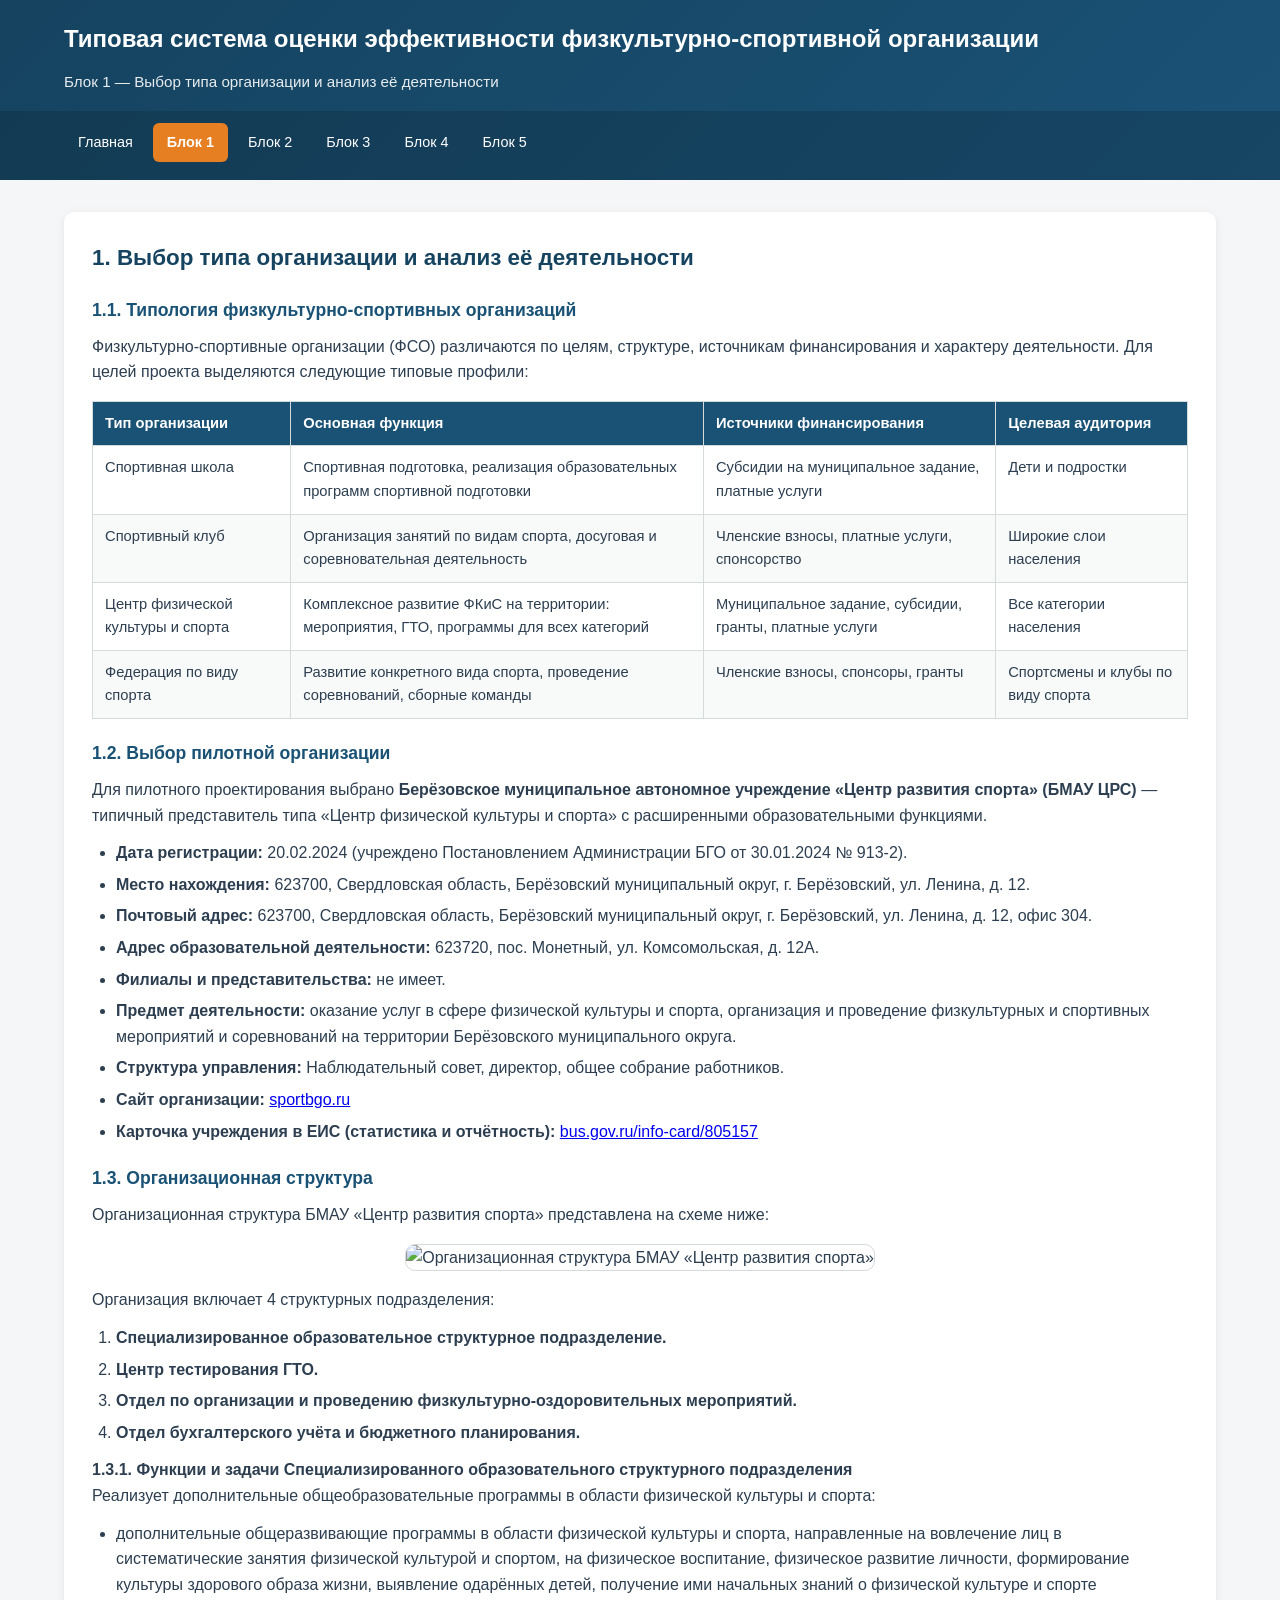
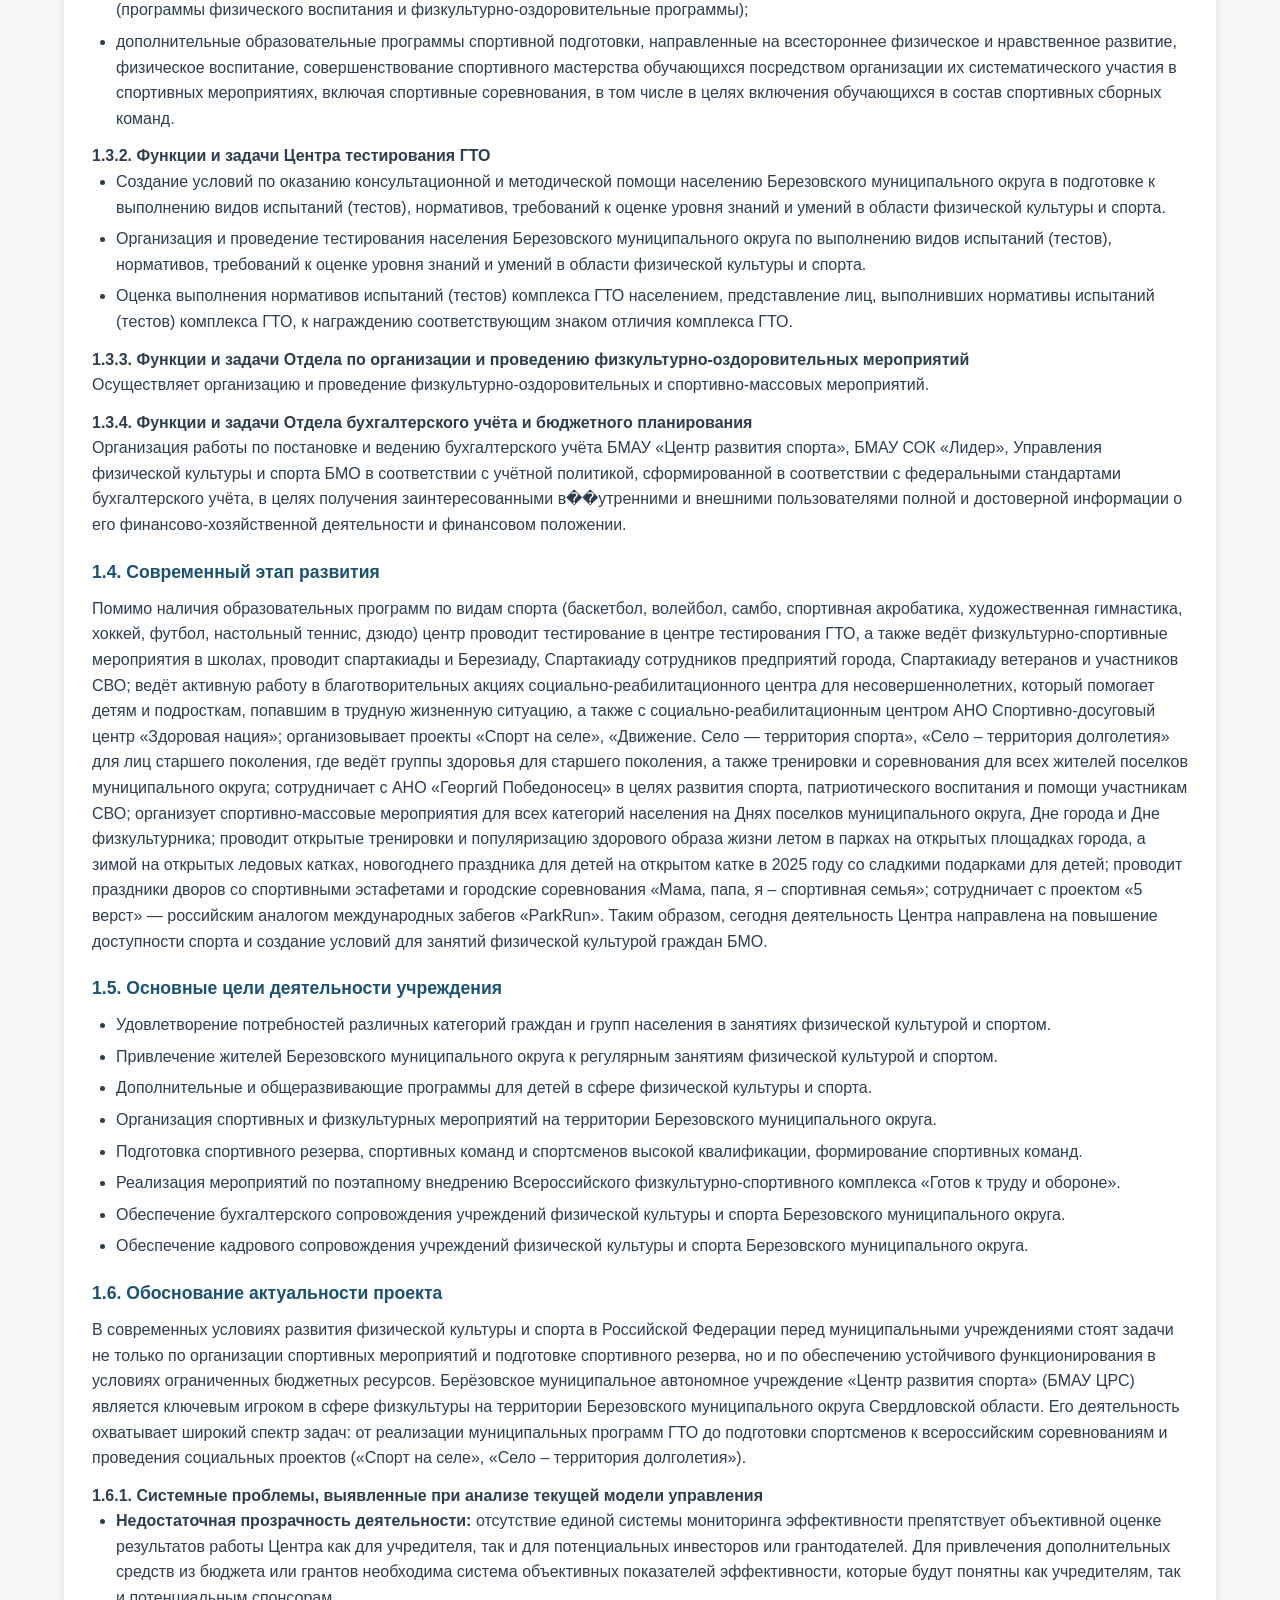
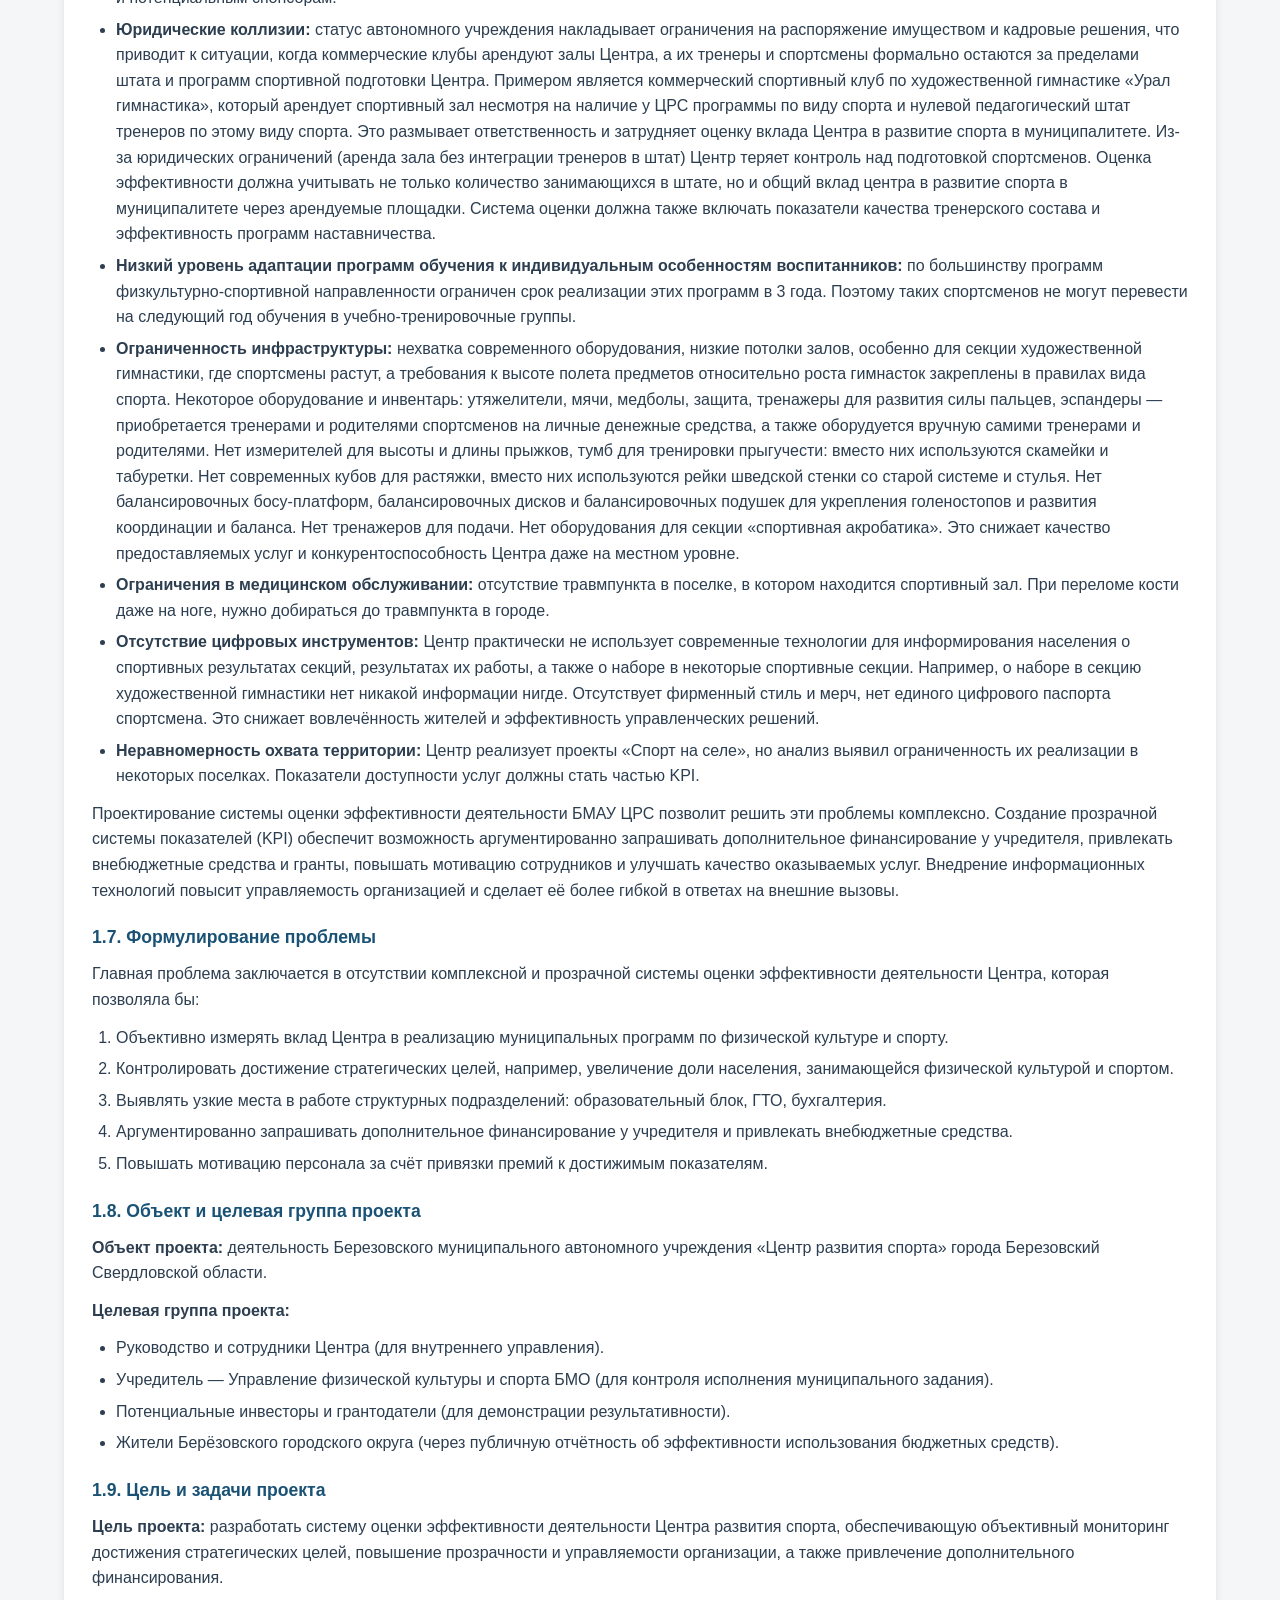
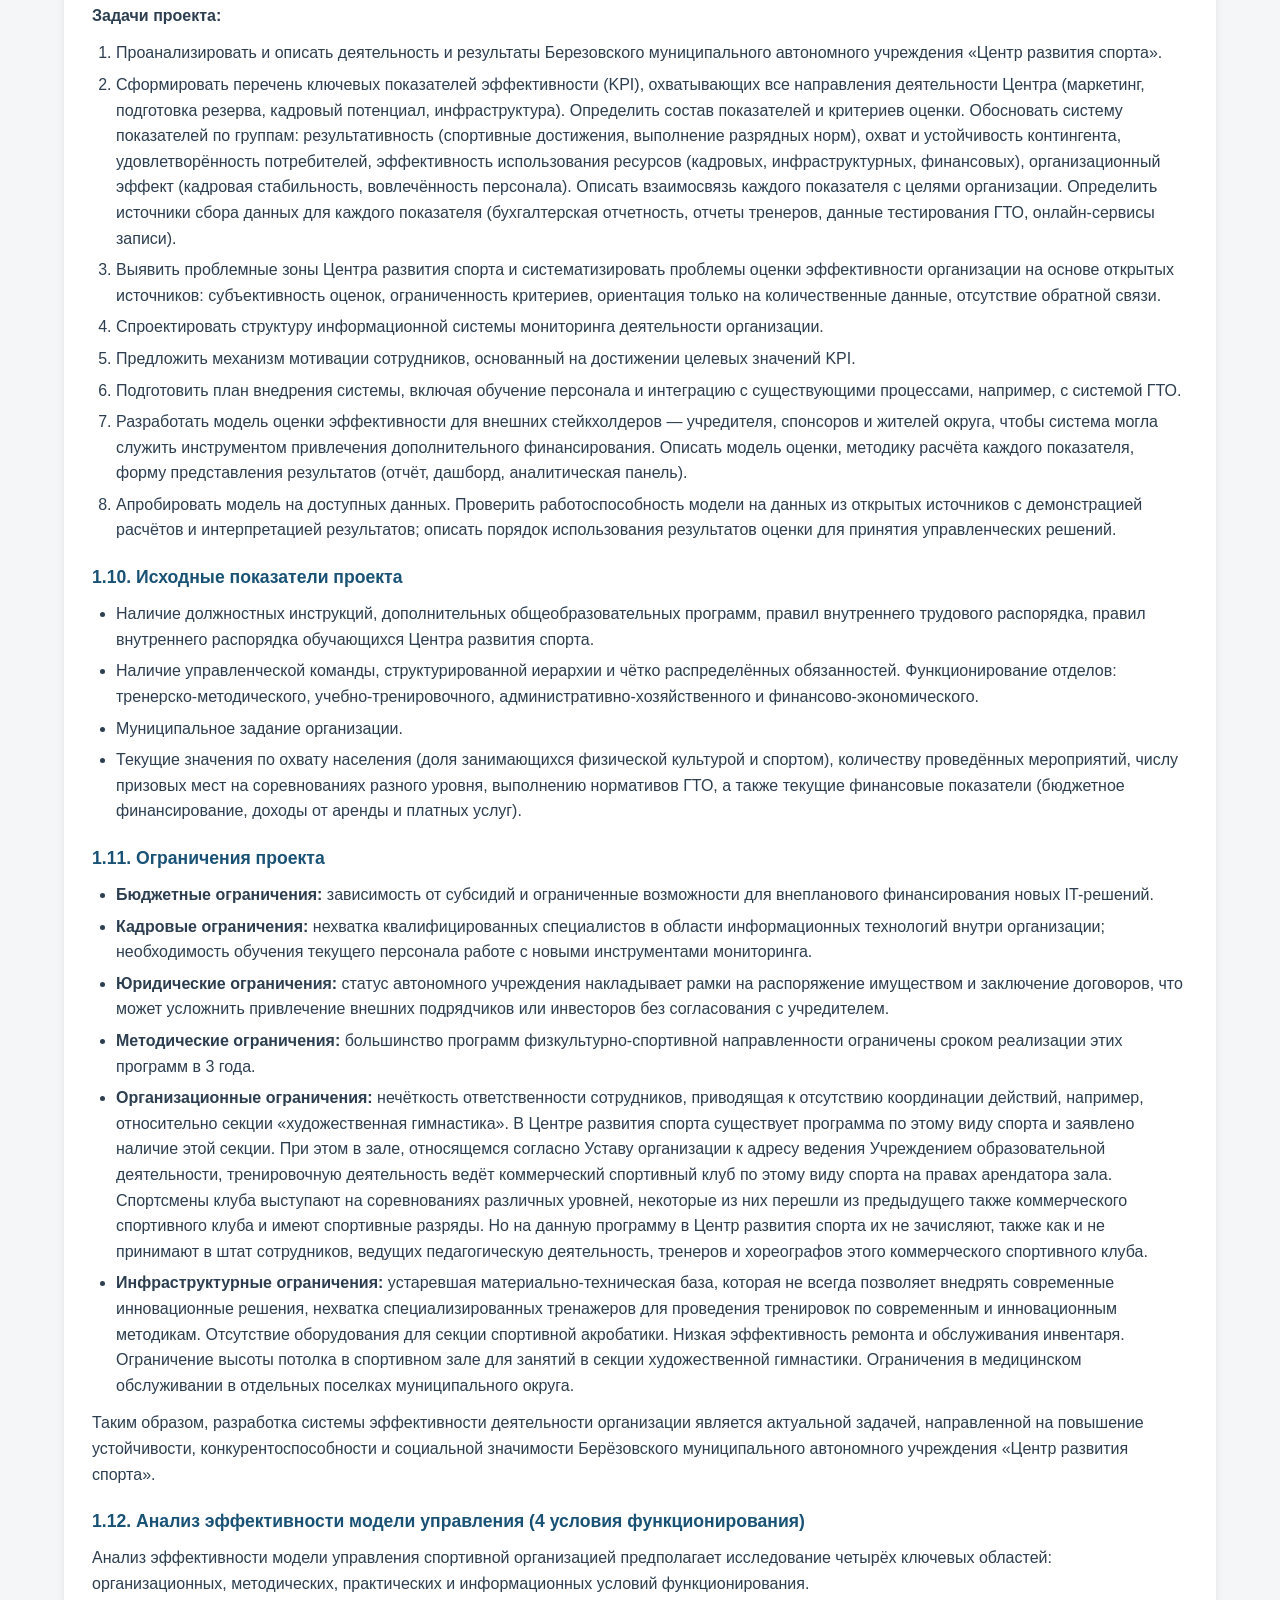
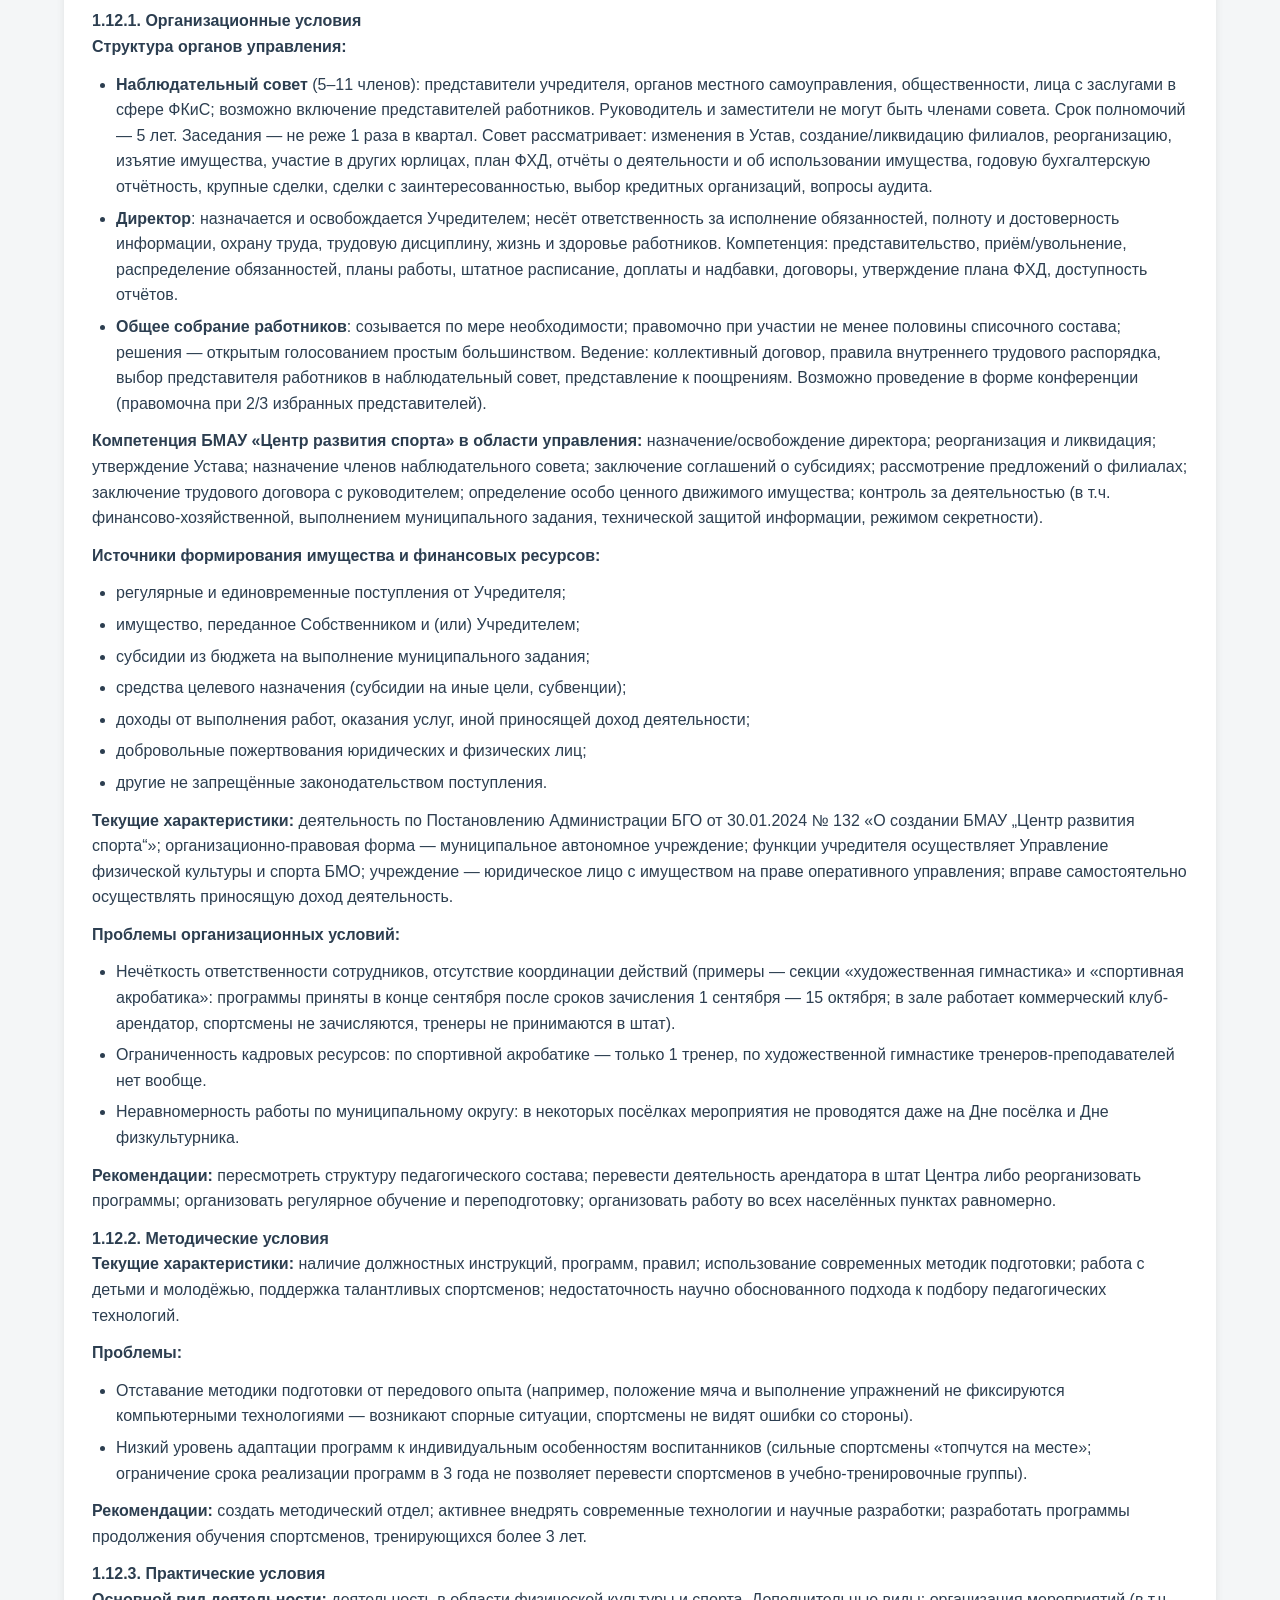
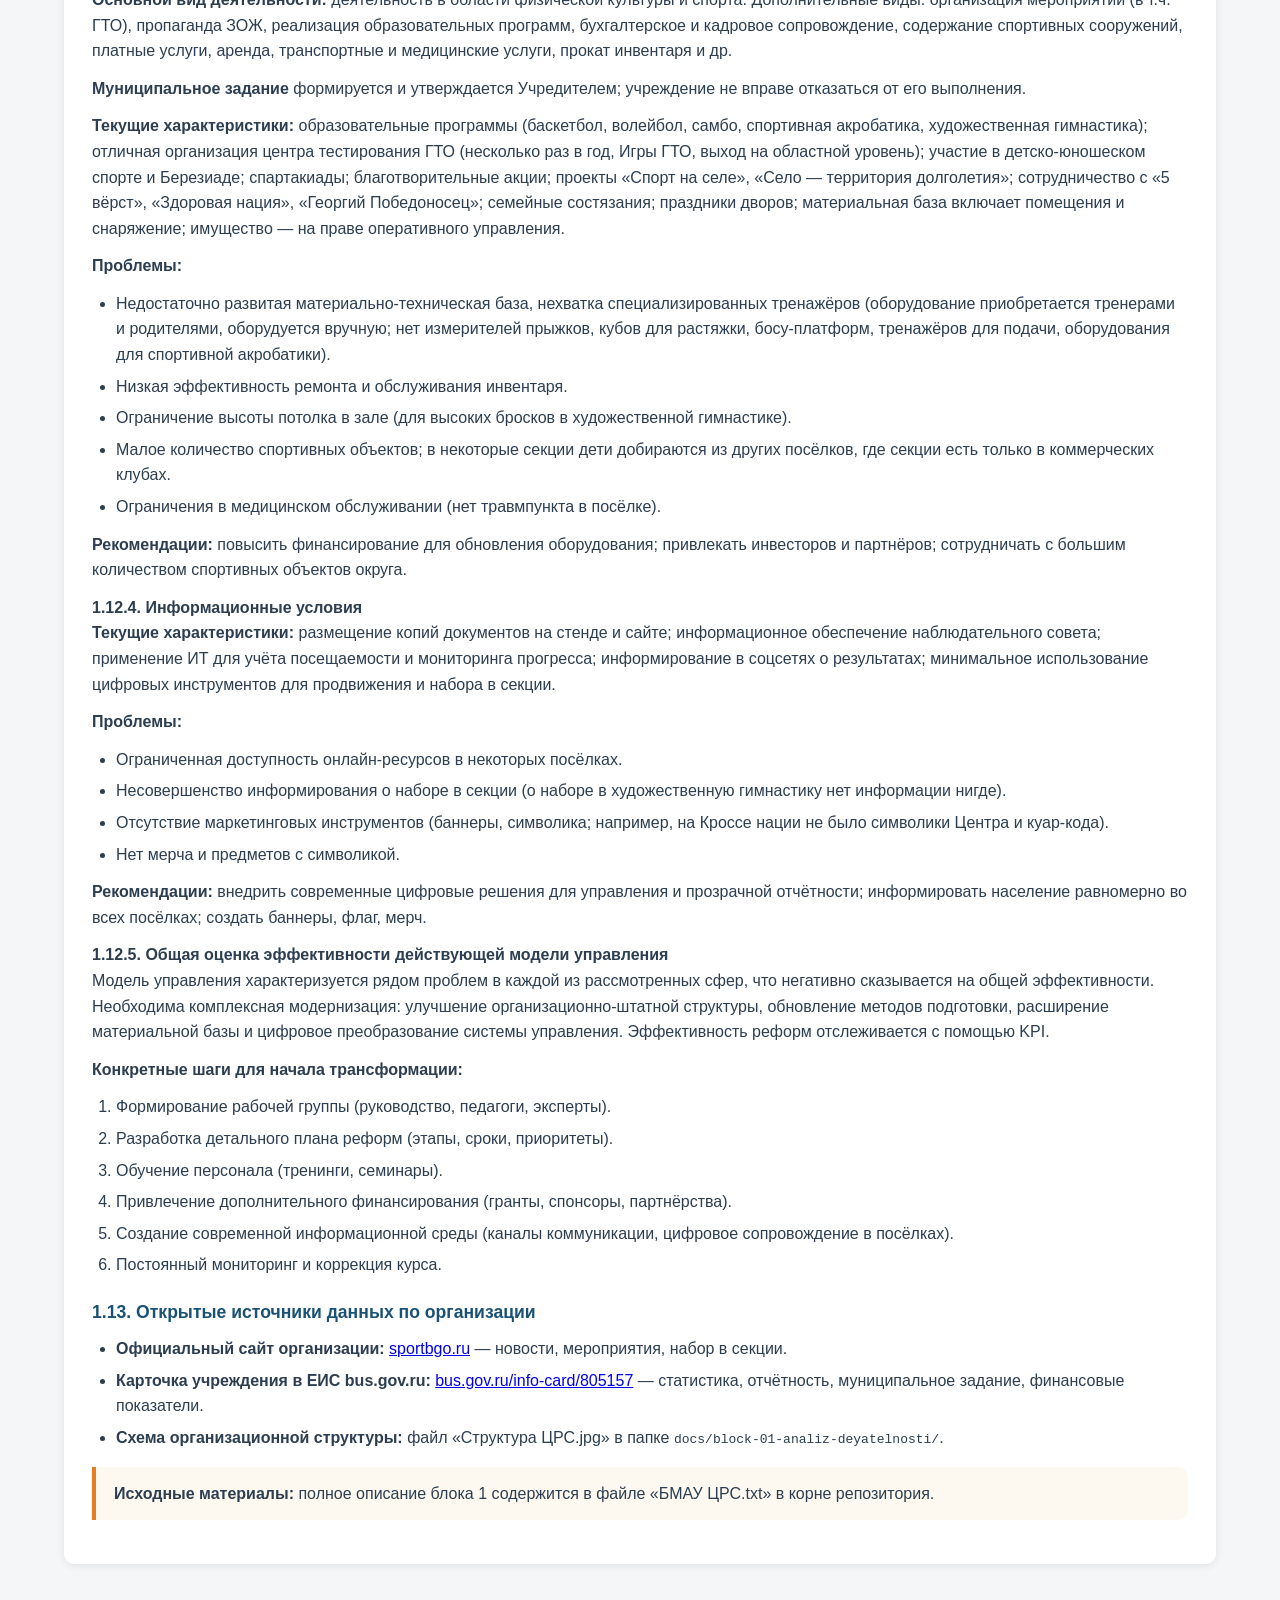
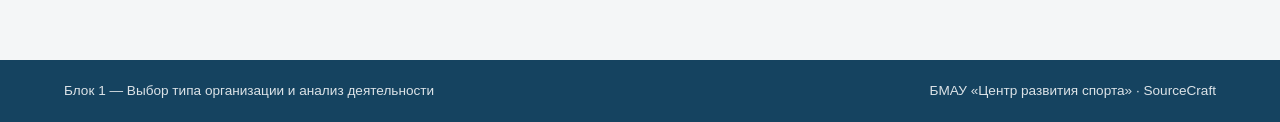
==== commit 64706a79: "feat: добавлен анализ модели управления в блок 1 и детализация проблемных зон в блок 3" ====
--- a/site/block1.html
+++ b/site/block1.html
@@ -200,7 +200,87 @@
 
       <p>Таким образом, разработка системы эффективности деятельности организации является актуальной задачей, направленной на повышение устойчивости, конкурентоспособности и социальной значимости Берёзовского муниципального автономного учреждения «Центр развития спорта».</p>
 
-      <h3>1.12. Открытые источники данных по организации</h3>
+      <h3>1.12. Анализ эффективности модели управления (4 условия функционирования)</h3>
+      <p>Анализ эффективности модели управления спортивной организацией предполагает исследование четырёх ключевых областей: организационных, методических, практических и информационных условий функционирования.</p>
+
+      <h4>1.12.1. Организационные условия</h4>
+      <p><strong>Структура органов управления:</strong></p>
+      <ul>
+        <li><strong>Наблюдательный совет</strong> (5–11 членов): представители учредителя, органов местного самоуправления, общественности, лица с заслугами в сфере ФКиС; возможно включение представителей работников. Руководитель и заместители не могут быть членами совета. Срок полномочий — 5 лет. Заседания — не реже 1 раза в квартал. Совет рассматривает: изменения в Устав, создание/ликвидацию филиалов, реорганизацию, изъятие имущества, участие в других юрлицах, план ФХД, отчёты о деятельности и об использовании имущества, годовую бухгалтерскую отчётность, крупные сделки, сделки с заинтересованностью, выбор кредитных организаций, вопросы аудита.</li>
+        <li><strong>Директор</strong>: назначается и освобождается Учредителем; несёт ответственность за исполнение обязанностей, полноту и достоверность информации, охрану труда, трудовую дисциплину, жизнь и здоровье работников. Компетенция: представительство, приём/увольнение, распределение обязанностей, планы работы, штатное расписание, доплаты и надбавки, договоры, утверждение плана ФХД, доступность отчётов.</li>
+        <li><strong>Общее собрание работников</strong>: созывается по мере необходимости; правомочно при участии не менее половины списочного состава; решения — открытым голосованием простым большинством. Ведение: коллективный договор, правила внутреннего трудового распорядка, выбор представителя работников в наблюдательный совет, представление к поощрениям. Возможно проведение в форме конференции (правомочна при 2/3 избранных представителей).</li>
+      </ul>
+
+      <p><strong>Компетенция БМАУ «Центр развития спорта» в области управления:</strong> назначение/освобождение директора; реорганизация и ликвидация; утверждение Устава; назначение членов наблюдательного совета; заключение соглашений о субсидиях; рассмотрение предложений о филиалах; заключение трудового договора с руководителем; определение особо ценного движимого имущества; контроль за деятельностью (в т.ч. финансово-хозяйственной, выполнением муниципального задания, технической защитой информации, режимом секретности).</p>
+
+      <p><strong>Источники формирования имущества и финансовых ресурсов:</strong></p>
+      <ul>
+        <li>регулярные и единовременные поступления от Учредителя;</li>
+        <li>имущество, переданное Собственником и (или) Учредителем;</li>
+        <li>субсидии из бюджета на выполнение муниципального задания;</li>
+        <li>средства целевого назначения (субсидии на иные цели, субвенции);</li>
+        <li>доходы от выполнения работ, оказания услуг, иной приносящей доход деятельности;</li>
+        <li>добровольные пожертвования юридических и физических лиц;</li>
+        <li>другие не запрещённые законодательством поступления.</li>
+      </ul>
+
+      <p><strong>Текущие характеристики:</strong> деятельность по Постановлению Администрации БГО от 30.01.2024 № 132 «О создании БМАУ „Центр развития спорта“»; организационно-правовая форма — муниципальное автономное учреждение; функции учредителя осуществляет Управление физической культуры и спорта БМО; учреждение — юридическое лицо с имуществом на праве оперативного управления; вправе самостоятельно осуществлять приносящую доход деятельность.</p>
+
+      <p><strong>Проблемы организационных условий:</strong></p>
+      <ul>
+        <li>Нечёткость ответственности сотрудников, отсутствие координации действий (примеры — секции «художественная гимнастика» и «спортивная акробатика»: программы приняты в конце сентября после сроков зачисления 1 сентября — 15 октября; в зале работает коммерческий клуб-арендатор, спортсмены не зачисляются, тренеры не принимаются в штат).</li>
+        <li>Ограниченность кадровых ресурсов: по спортивной акробатике — только 1 тренер, по художественной гимнастике тренеров-преподавателей нет вообще.</li>
+        <li>Неравномерность работы по муниципальному округу: в некоторых посёлках мероприятия не проводятся даже на Дне посёлка и Дне физкультурника.</li>
+      </ul>
+      <p><strong>Рекомендации:</strong> пересмотреть структуру педагогического состава; перевести деятельность арендатора в штат Центра либо реорганизовать программы; организовать регулярное обучение и переподготовку; организовать работу во всех населённых пунктах равномерно.</p>
+
+      <h4>1.12.2. Методические условия</h4>
+      <p><strong>Текущие характеристики:</strong> наличие должностных инструкций, программ, правил; использование современных методик подготовки; работа с детьми и молодёжью, поддержка талантливых спортсменов; недостаточность научно обоснованного подхода к подбору педагогических технологий.</p>
+      <p><strong>Проблемы:</strong></p>
+      <ul>
+        <li>Отставание методики подготовки от передового опыта (например, положение мяча и выполнение упражнений не фиксируются компьютерными технологиями — возникают спорные ситуации, спортсмены не видят ошибки со стороны).</li>
+        <li>Низкий уровень адаптации программ к индивидуальным особенностям воспитанников (сильные спортсмены «топчутся на месте»; ограничение срока реализации программ в 3 года не позволяет перевести спортсменов в учебно-тренировочные группы).</li>
+      </ul>
+      <p><strong>Рекомендации:</strong> создать методический отдел; активнее внедрять современные технологии и научные разработки; разработать программы продолжения обучения спортсменов, тренирующихся более 3 лет.</p>
+
+      <h4>1.12.3. Практические условия</h4>
+      <p><strong>Основной вид деятельности:</strong> деятельность в области физической культуры и спорта. Дополнительные виды: организация мероприятий (в т.ч. ГТО), пропаганда ЗОЖ, реализация образовательных программ, бухгалтерское и кадровое сопровождение, содержание спортивных сооружений, платные услуги, аренда, транспортные и медицинские услуги, прокат инвентаря и др.</p>
+      <p><strong>Муниципальное задание</strong> формируется и утверждается Учредителем; учреждение не вправе отказаться от его выполнения.</p>
+      <p><strong>Текущие характеристики:</strong> образовательные программы (баскетбол, волейбол, самбо, спортивная акробатика, художественная гимнастика); отличная организация центра тестирования ГТО (несколько раз в год, Игры ГТО, выход на областной уровень); участие в детско-юношеском спорте и Березиаде; спартакиады; благотворительные акции; проекты «Спорт на селе», «Село — территория долголетия»; сотрудничество с «5 вёрст», «Здоровая нация», «Георгий Победоносец»; семейные состязания; праздники дворов; материальная база включает помещения и снаряжение; имущество — на праве оперативного управления.</p>
+      <p><strong>Проблемы:</strong></p>
+      <ul>
+        <li>Недостаточно развитая материально-техническая база, нехватка специализированных тренажёров (оборудование приобретается тренерами и родителями, оборудуется вручную; нет измерителей прыжков, кубов для растяжки, босу-платформ, тренажёров для подачи, оборудования для спортивной акробатики).</li>
+        <li>Низкая эффективность ремонта и обслуживания инвентаря.</li>
+        <li>Ограничение высоты потолка в зале (для высоких бросков в художественной гимнастике).</li>
+        <li>Малое количество спортивных объектов; в некоторые секции дети добираются из других посёлков, где секции есть только в коммерческих клубах.</li>
+        <li>Ограничения в медицинском обслуживании (нет травмпункта в посёлке).</li>
+      </ul>
+      <p><strong>Рекомендации:</strong> повысить финансирование для обновления оборудования; привлекать инвесторов и партнёров; сотрудничать с большим количеством спортивных объектов округа.</p>
+
+      <h4>1.12.4. Информационные условия</h4>
+      <p><strong>Текущие характеристики:</strong> размещение копий документов на стенде и сайте; информационное обеспечение наблюдательного совета; применение ИТ для учёта посещаемости и мониторинга прогресса; информирование в соцсетях о результатах; минимальное использование цифровых инструментов для продвижения и набора в секции.</p>
+      <p><strong>Проблемы:</strong></p>
+      <ul>
+        <li>Ограниченная доступность онлайн-ресурсов в некоторых посёлках.</li>
+        <li>Несовершенство информирования о наборе в секции (о наборе в художественную гимнастику нет информации нигде).</li>
+        <li>Отсутствие маркетинговых инструментов (баннеры, символика; например, на Кроссе нации не было символики Центра и куар-кода).</li>
+        <li>Нет мерча и предметов с символикой.</li>
+      </ul>
+      <p><strong>Рекомендации:</strong> внедрить современные цифровые решения для управления и прозрачной отчётности; информировать население равномерно во всех посёлках; создать баннеры, флаг, мерч.</p>
+
+      <h4>1.12.5. Общая оценка эффективности действующей модели управления</h4>
+      <p>Модель управления характеризуется рядом проблем в каждой из рассмотренных сфер, что негативно сказывается на общей эффективности. Необходима комплексная модернизация: улучшение организационно-штатной структуры, обновление методов подготовки, расширение материальной базы и цифровое преобразование системы управления. Эффективность реформ отслеживается с помощью KPI.</p>
+      <p><strong>Конкретные шаги для начала трансформации:</strong></p>
+      <ol>
+        <li>Формирование рабочей группы (руководство, педагоги, эксперты).</li>
+        <li>Разработка детального плана реформ (этапы, сроки, приоритеты).</li>
+        <li>Обучение персонала (тренинги, семинары).</li>
+        <li>Привлечение дополнительного финансирования (гранты, спонсоры, партнёрства).</li>
+        <li>Создание современной информационной среды (каналы коммуникации, цифровое сопровождение в посёлках).</li>
+        <li>Постоянный мониторинг и коррекция курса.</li>
+      </ol>
+
+      <h3>1.13. Открытые источники данных по организации</h3>
       <ul>
         <li><strong>Официальный сайт организации:</strong> <a href="https://sportbgo.ru" target="_blank" rel="noopener">sportbgo.ru</a> — новости, мероприятия, набор в секции.</li>
         <li><strong>Карточка учреждения в ЕИС bus.gov.ru:</strong> <a href="https://bus.gov.ru/info-card/805157" target="_blank" rel="noopener">bus.gov.ru/info-card/805157</a> — статистика, отчётность, муниципальное задание, финансовые показатели.</li>
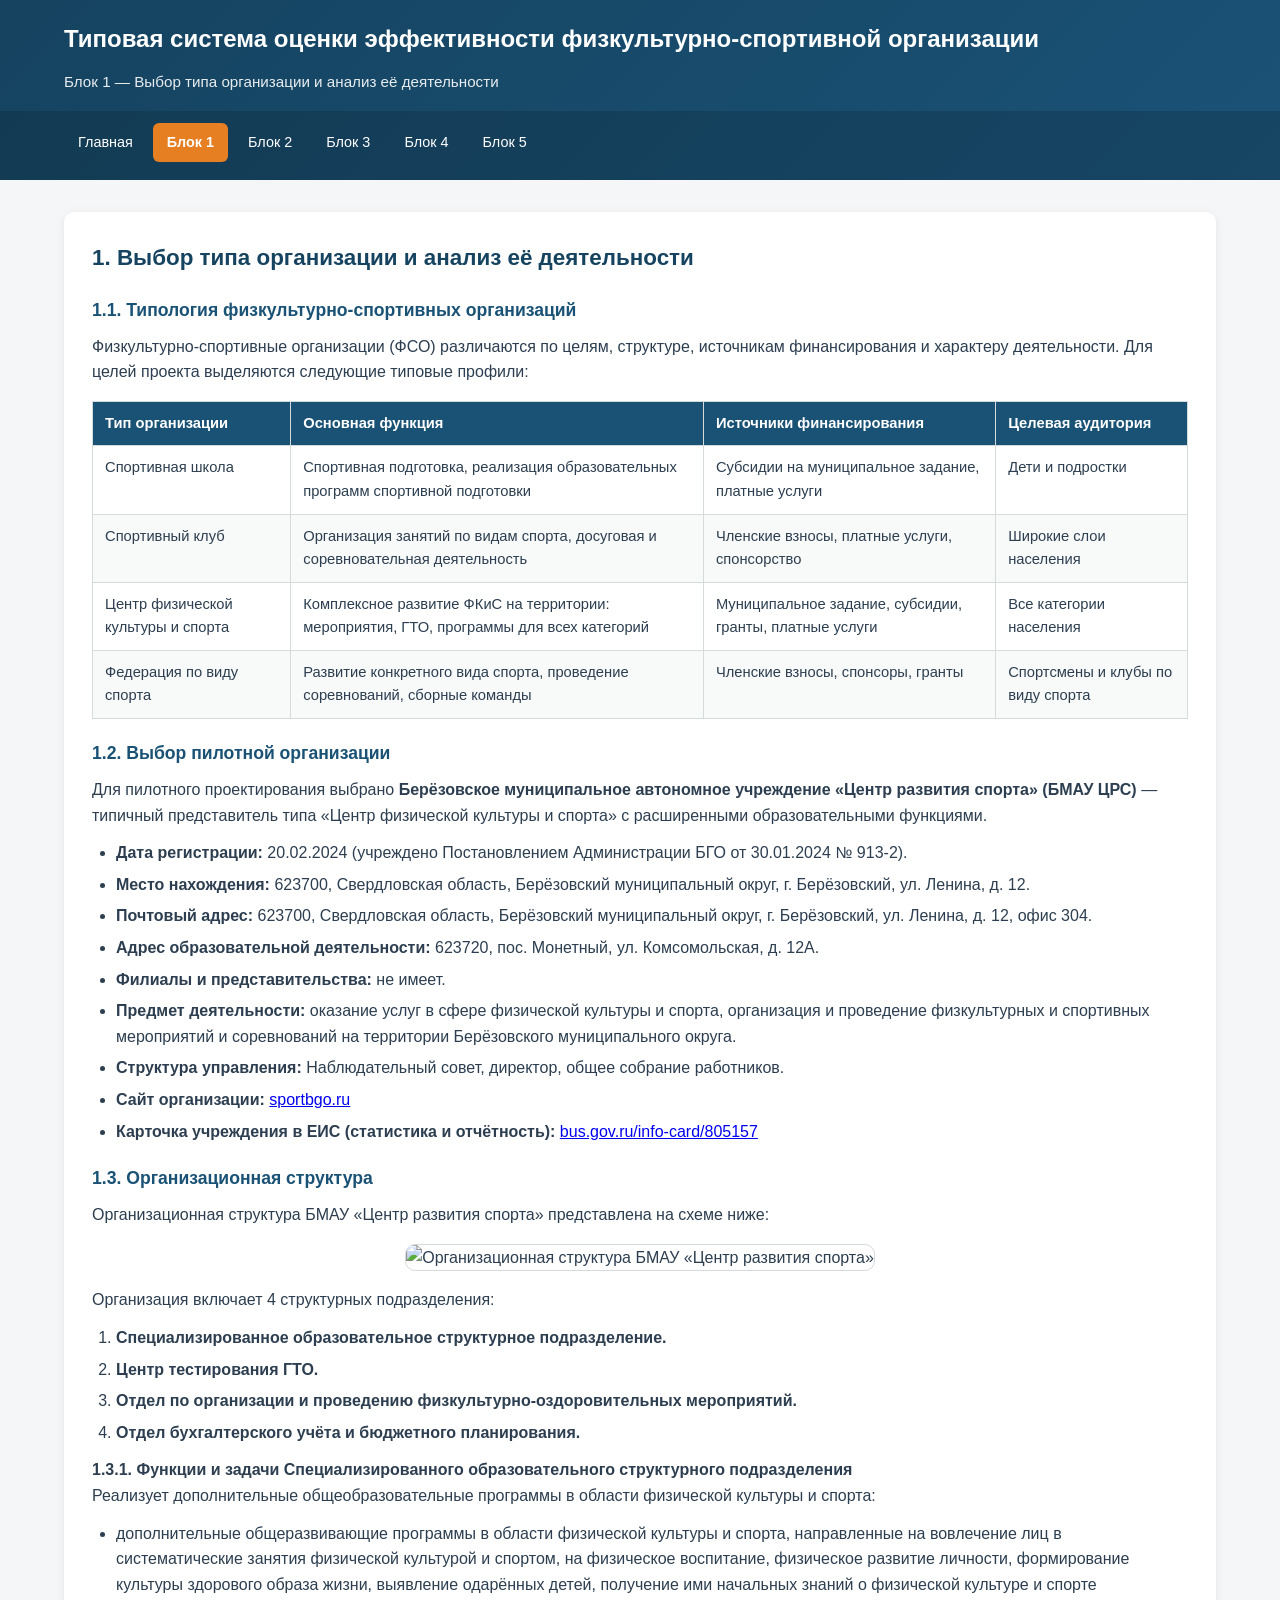
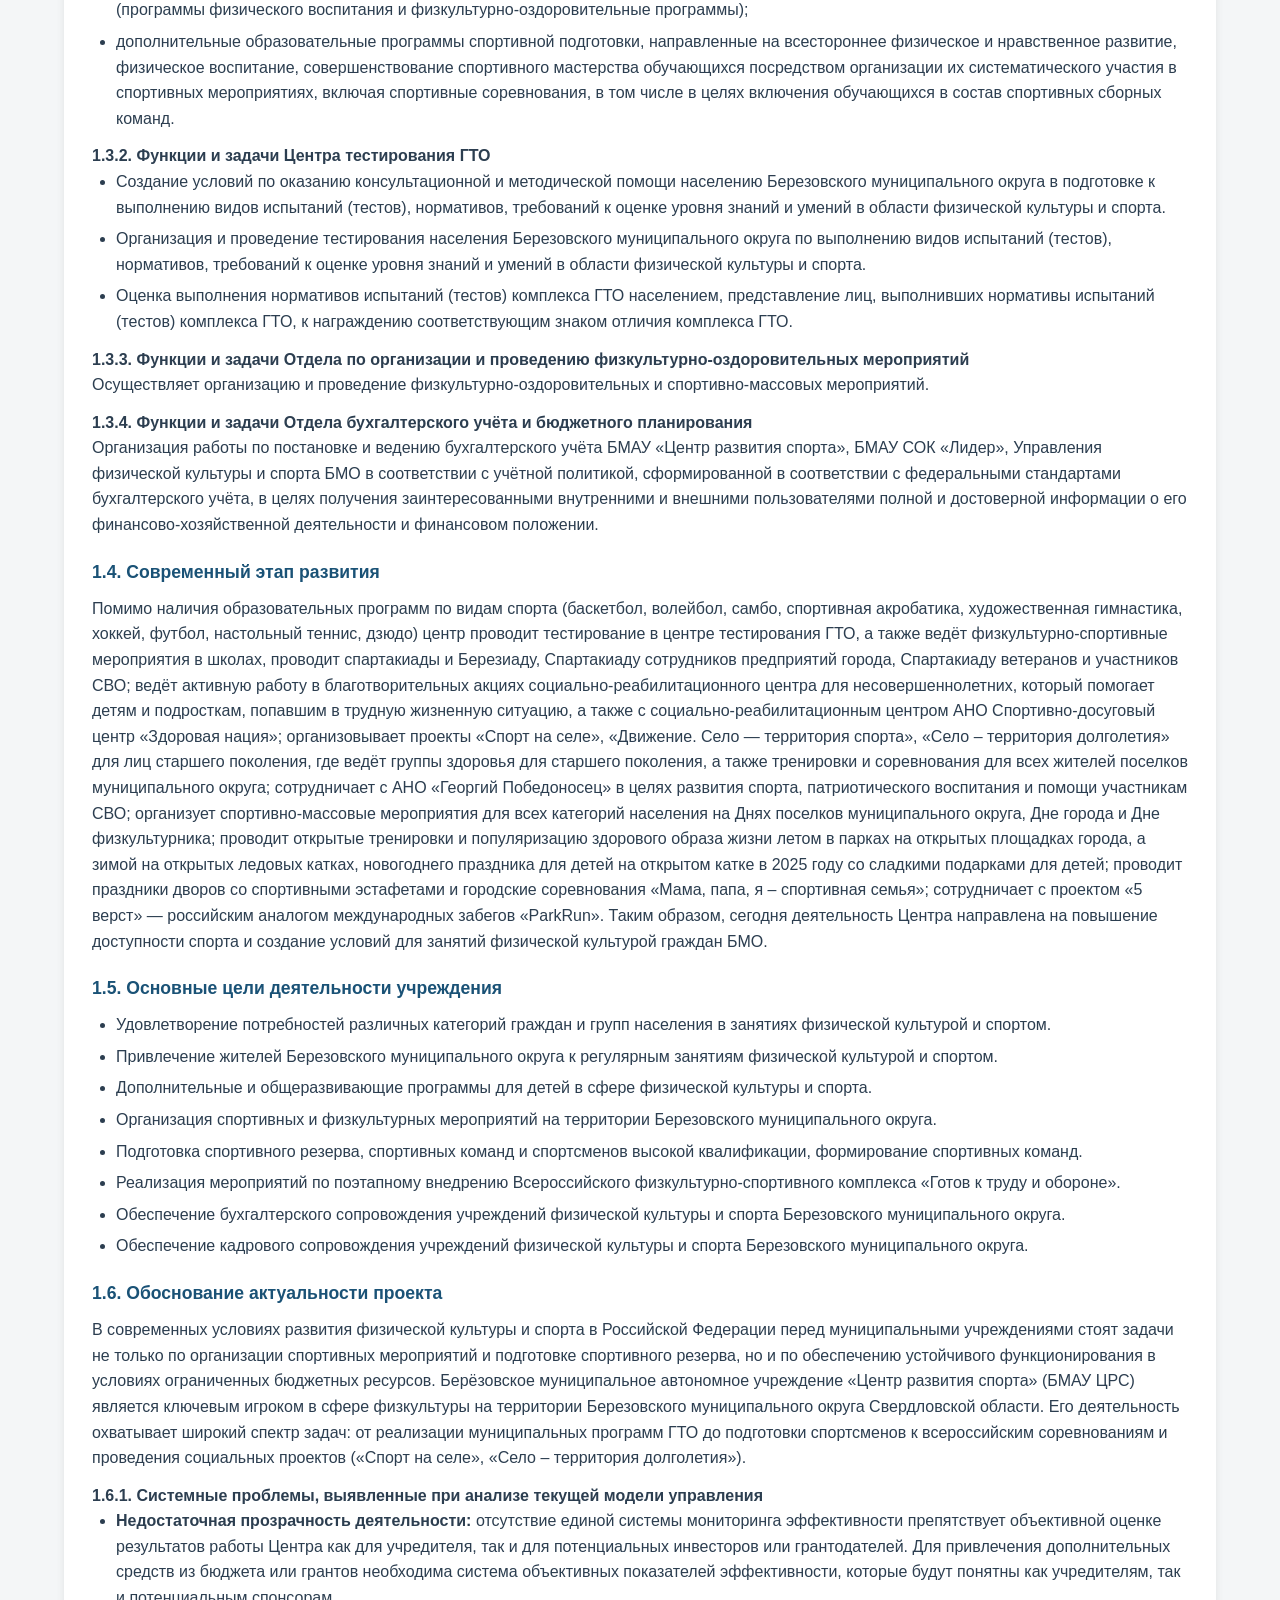
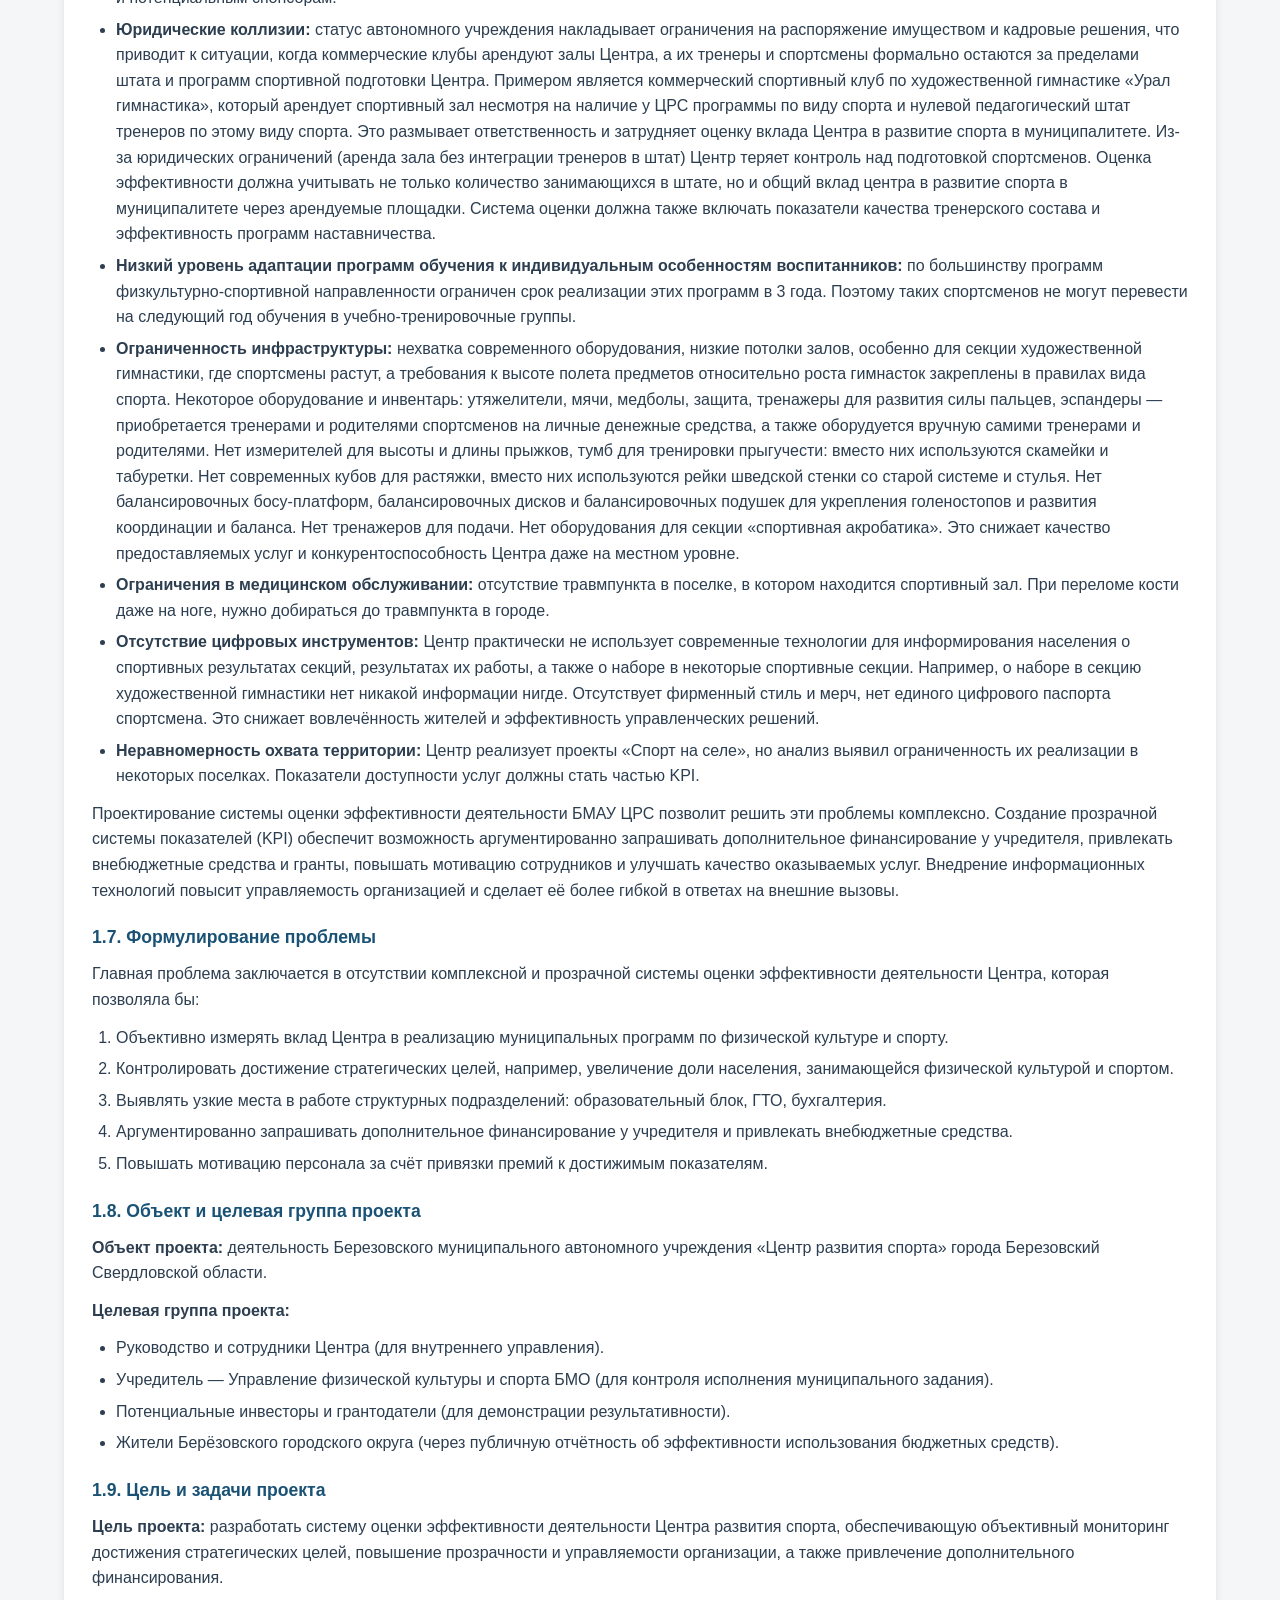
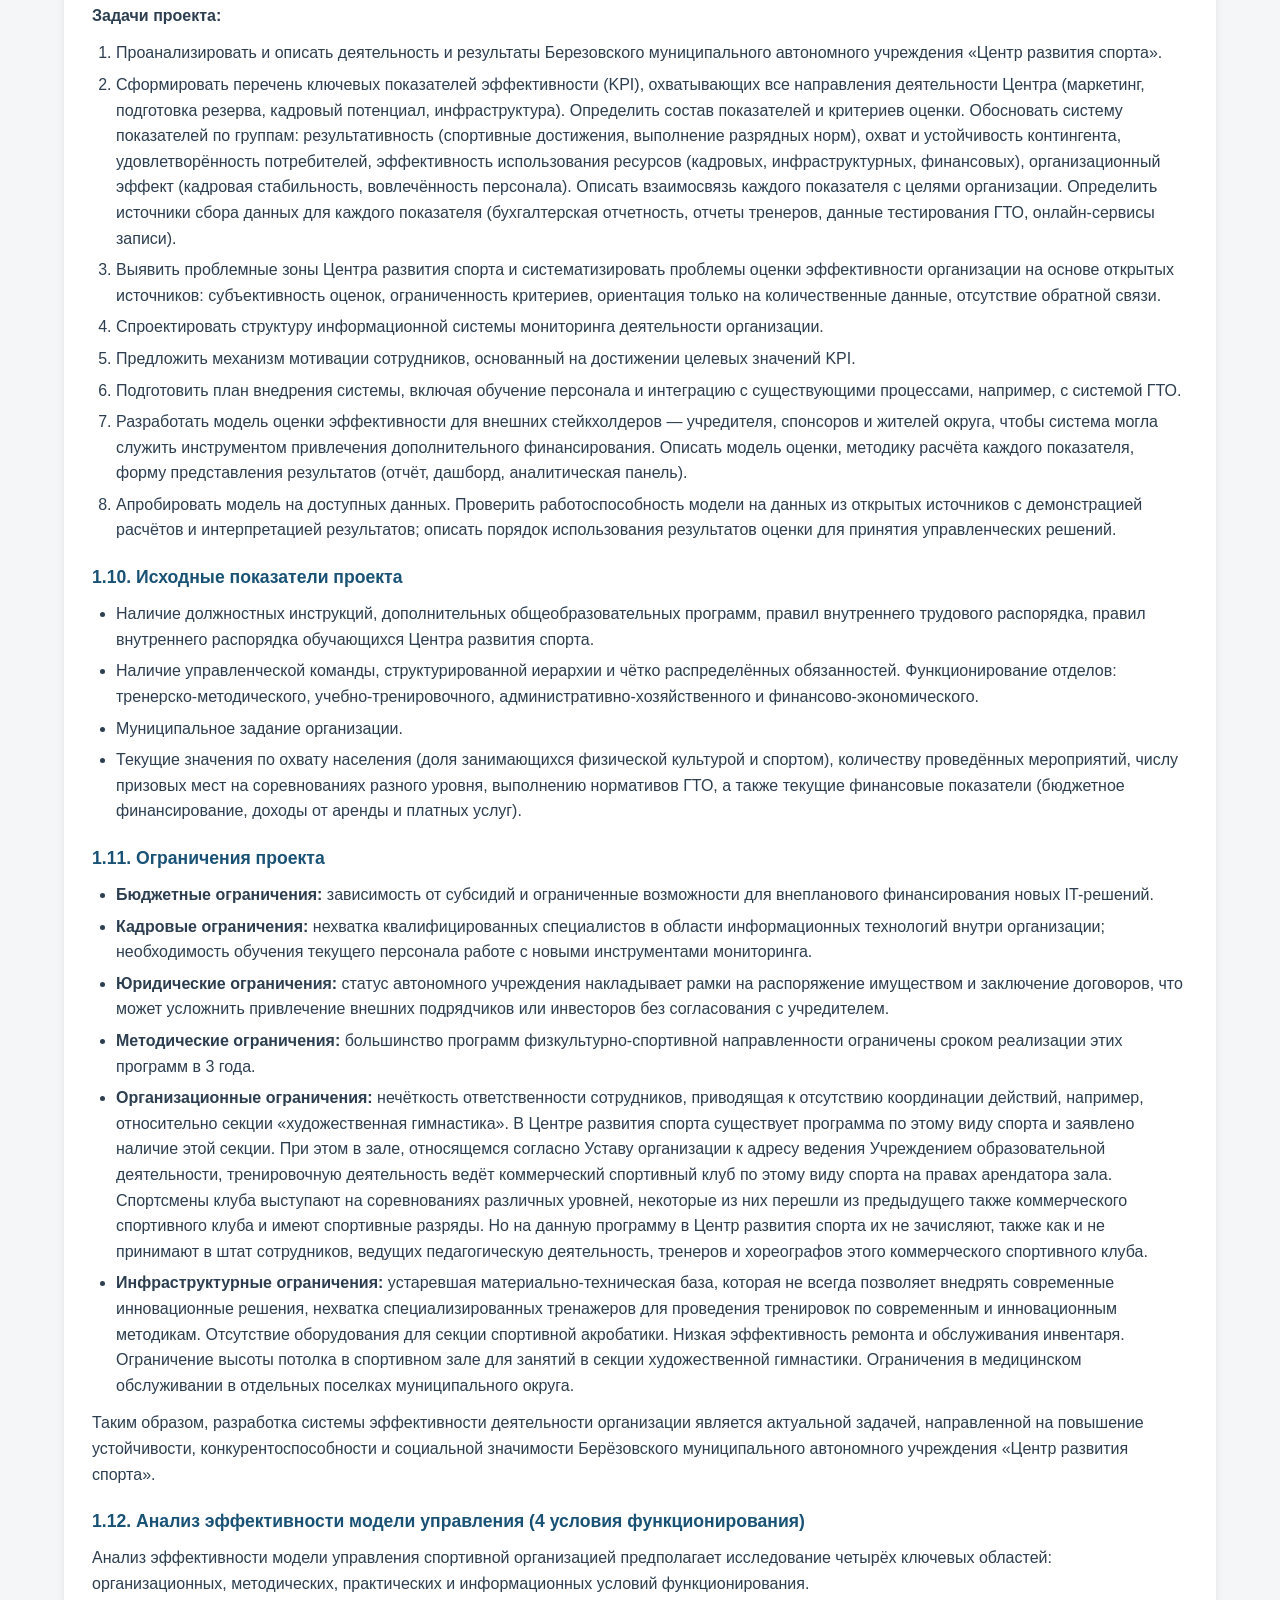
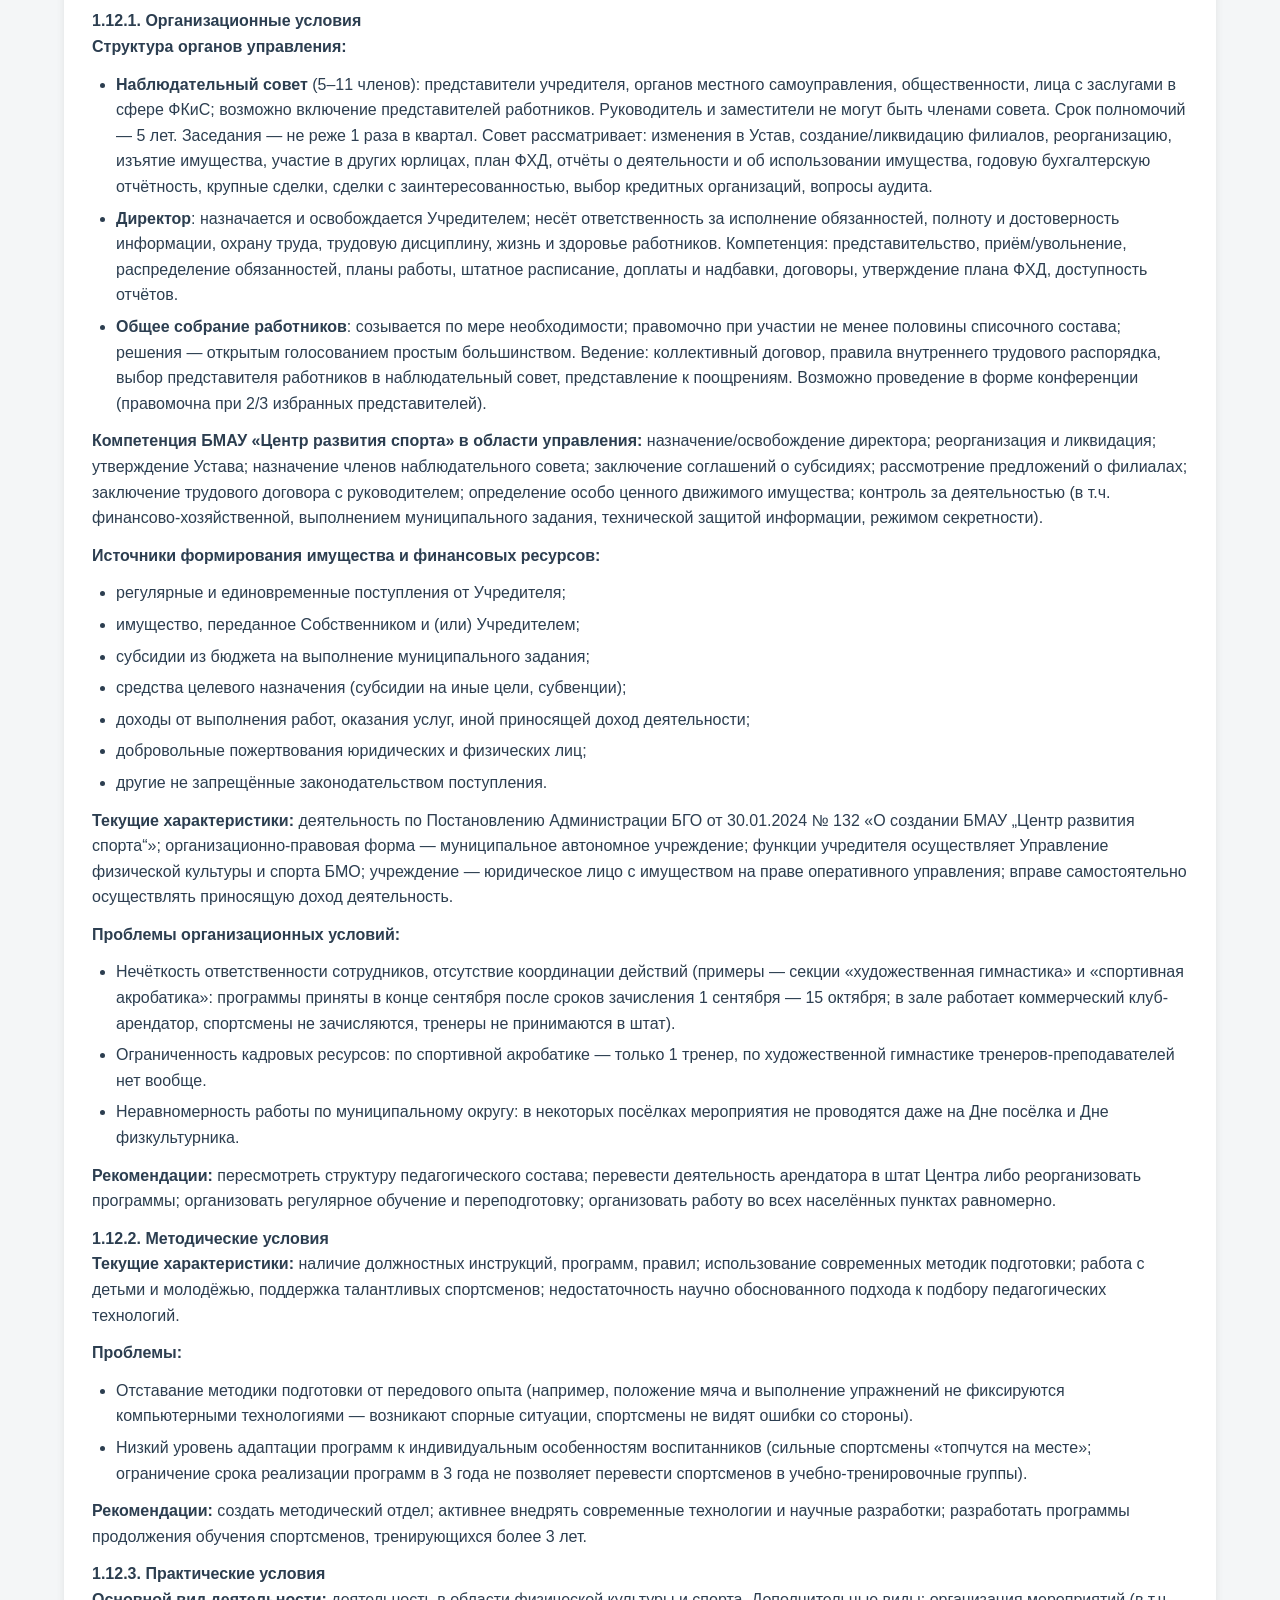
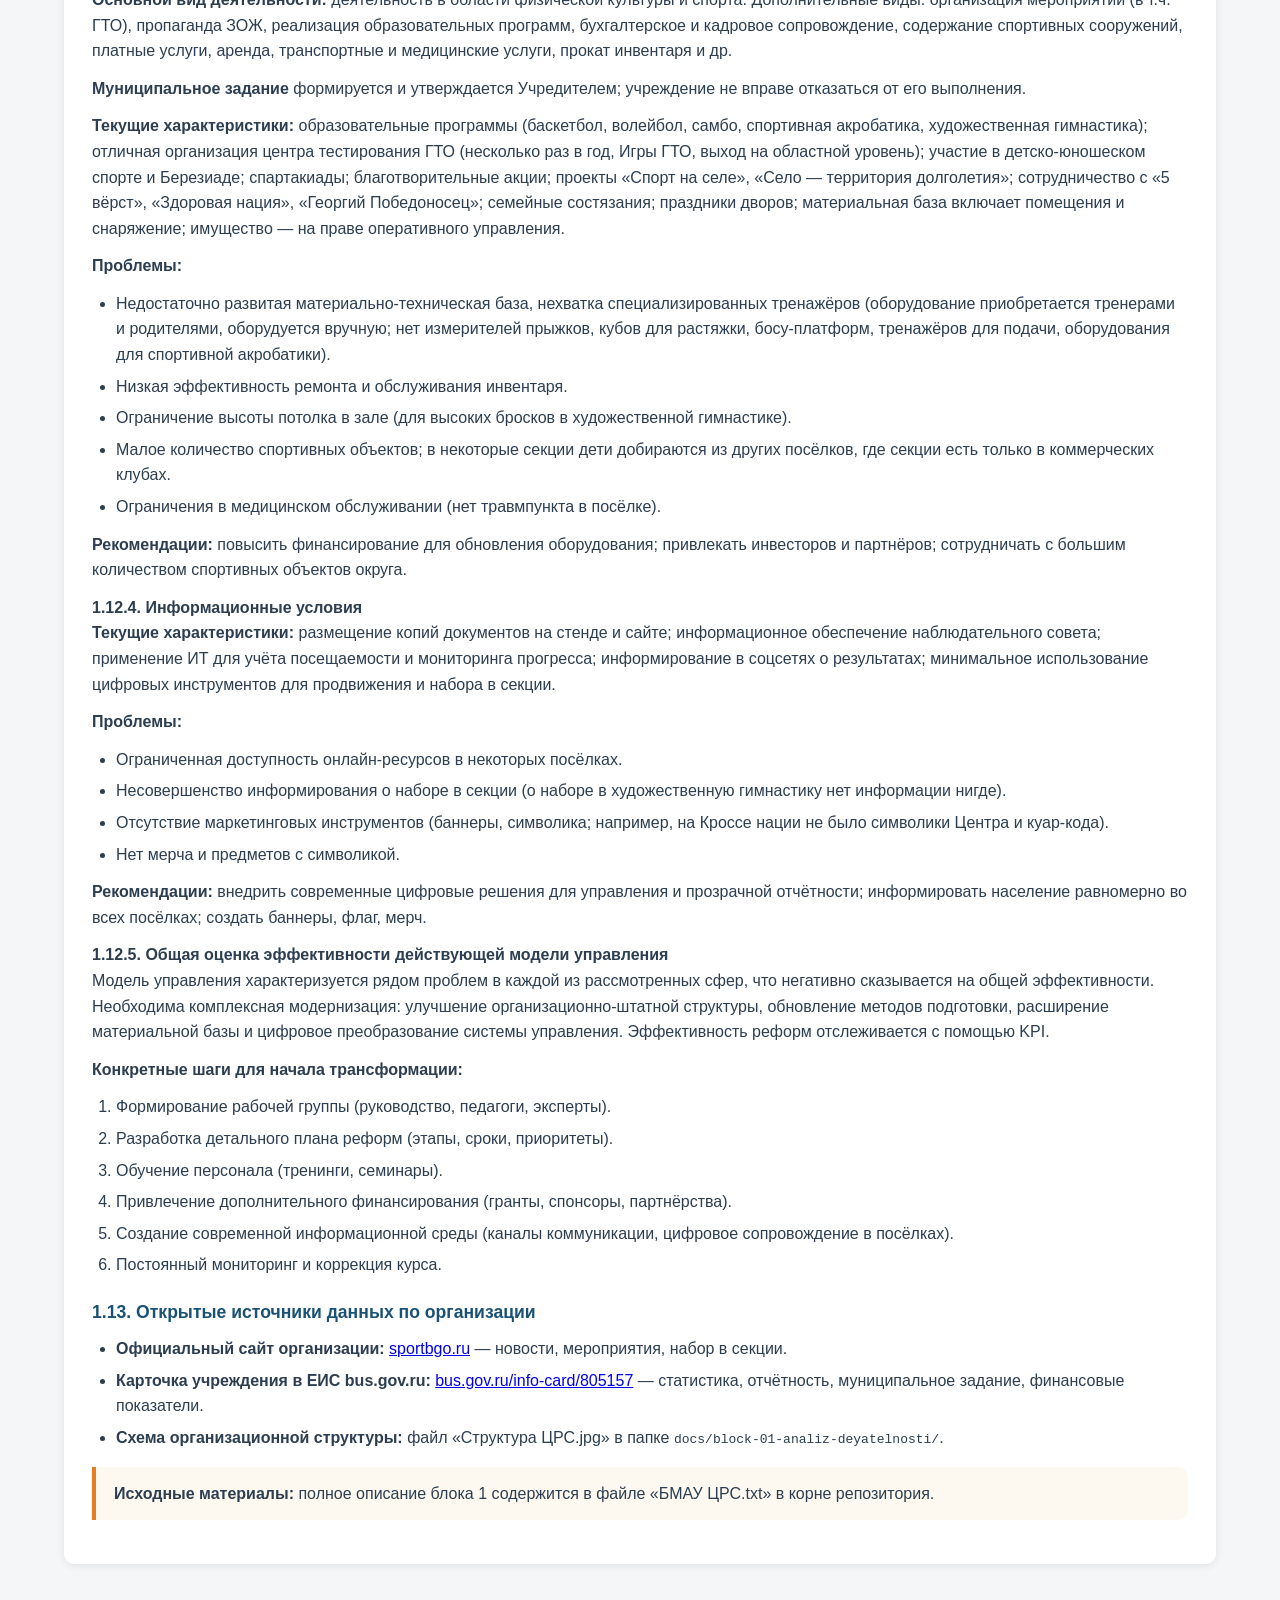
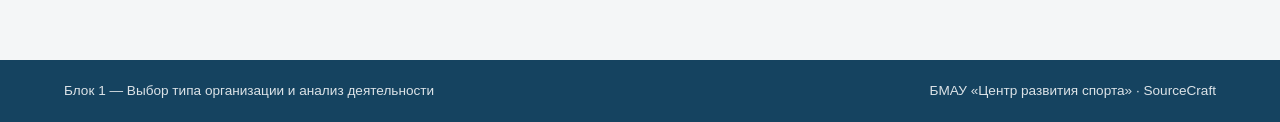
==== commit 14782918: "fix: исправлена опечатка в пункте 1.3.4 (внутренними)" ====
--- a/site/block1.html
+++ b/site/block1.html
@@ -114,7 +114,7 @@
       <p>Осуществляет организацию и проведение физкультурно-оздоровительных и спортивно-массовых мероприятий.</p>
 
       <h4>1.3.4. Функции и задачи Отдела бухгалтерского учёта и бюджетного планирования</h4>
-      <p>Организация работы по постановке и ведению бухгалтерского учёта БМАУ «Центр развития спорта», БМАУ СОК «Лидер», Управления физической культуры и спорта БМО в соответствии с учётной политикой, сформированной в соответствии с федеральными стандартами бухгалтерского учёта, в целях получения заинтересованными в��утренними и внешними пользователями полной и достоверной информации о его финансово-хозяйственной деятельности и финансовом положении.</p>
+      <p>Организация работы по постановке и ведению бухгалтерского учёта БМАУ «Центр развития спорта», БМАУ СОК «Лидер», Управления физической культуры и спорта БМО в соответствии с учётной политикой, сформированной в соответствии с федеральными стандартами бухгалтерского учёта, в целях получения заинтересованными внутренними и внешними пользователями полной и достоверной информации о его финансово-хозяйственной деятельности и финансовом положении.</p>
 
       <h3>1.4. Современный этап развития</h3>
       <p>Помимо наличия образовательных программ по видам спорта (баскетбол, волейбол, самбо, спортивная акробатика, художественная гимнастика, хоккей, футбол, настольный теннис, дзюдо) центр проводит тестирование в центре тестирования ГТО, а также ведёт физкультурно-спортивные мероприятия в школах, проводит спартакиады и Березиаду, Спартакиаду сотрудников предприятий города, Спартакиаду ветеранов и участников СВО; ведёт активную работу в благотворительных акциях социально-реабилитационного центра для несовершеннолетних, который помогает детям и подросткам, попавшим в трудную жизненную ситуацию, а также с социально-реабилитационным центром АНО Спортивно-досуговый центр «Здоровая нация»; организовывает проекты «Спорт на селе», «Движение. Село — территория спорта», «Село – территория долголетия» для лиц старшего поколения, где ведёт группы здоровья для старшего поколения, а также тренировки и соревнования для всех жителей поселков муниципального округа; сотрудничает с АНО «Георгий Победоносец» в целях развития спорта, патриотического воспитания и помощи участникам СВО; организует спортивно-массовые мероприятия для всех категорий населения на Днях поселков муниципального округа, Дне города и Дне физкультурника; проводит открытые тренировки и популяризацию здорового образа жизни летом в парках на открытых площадках города, а зимой на открытых ледовых катках, новогоднего праздника для детей на открытом катке в 2025 году со сладкими подарками для детей; проводит праздники дворов со спортивными эстафетами и городские соревнования «Мама, папа, я – спортивная семья»; сотрудничает с проектом «5 верст» — российским аналогом международных забегов «ParkRun». Таким образом, сегодня деятельность Центра направлена на повышение доступности спорта и создание условий для занятий физической культурой граждан БМО.</p>
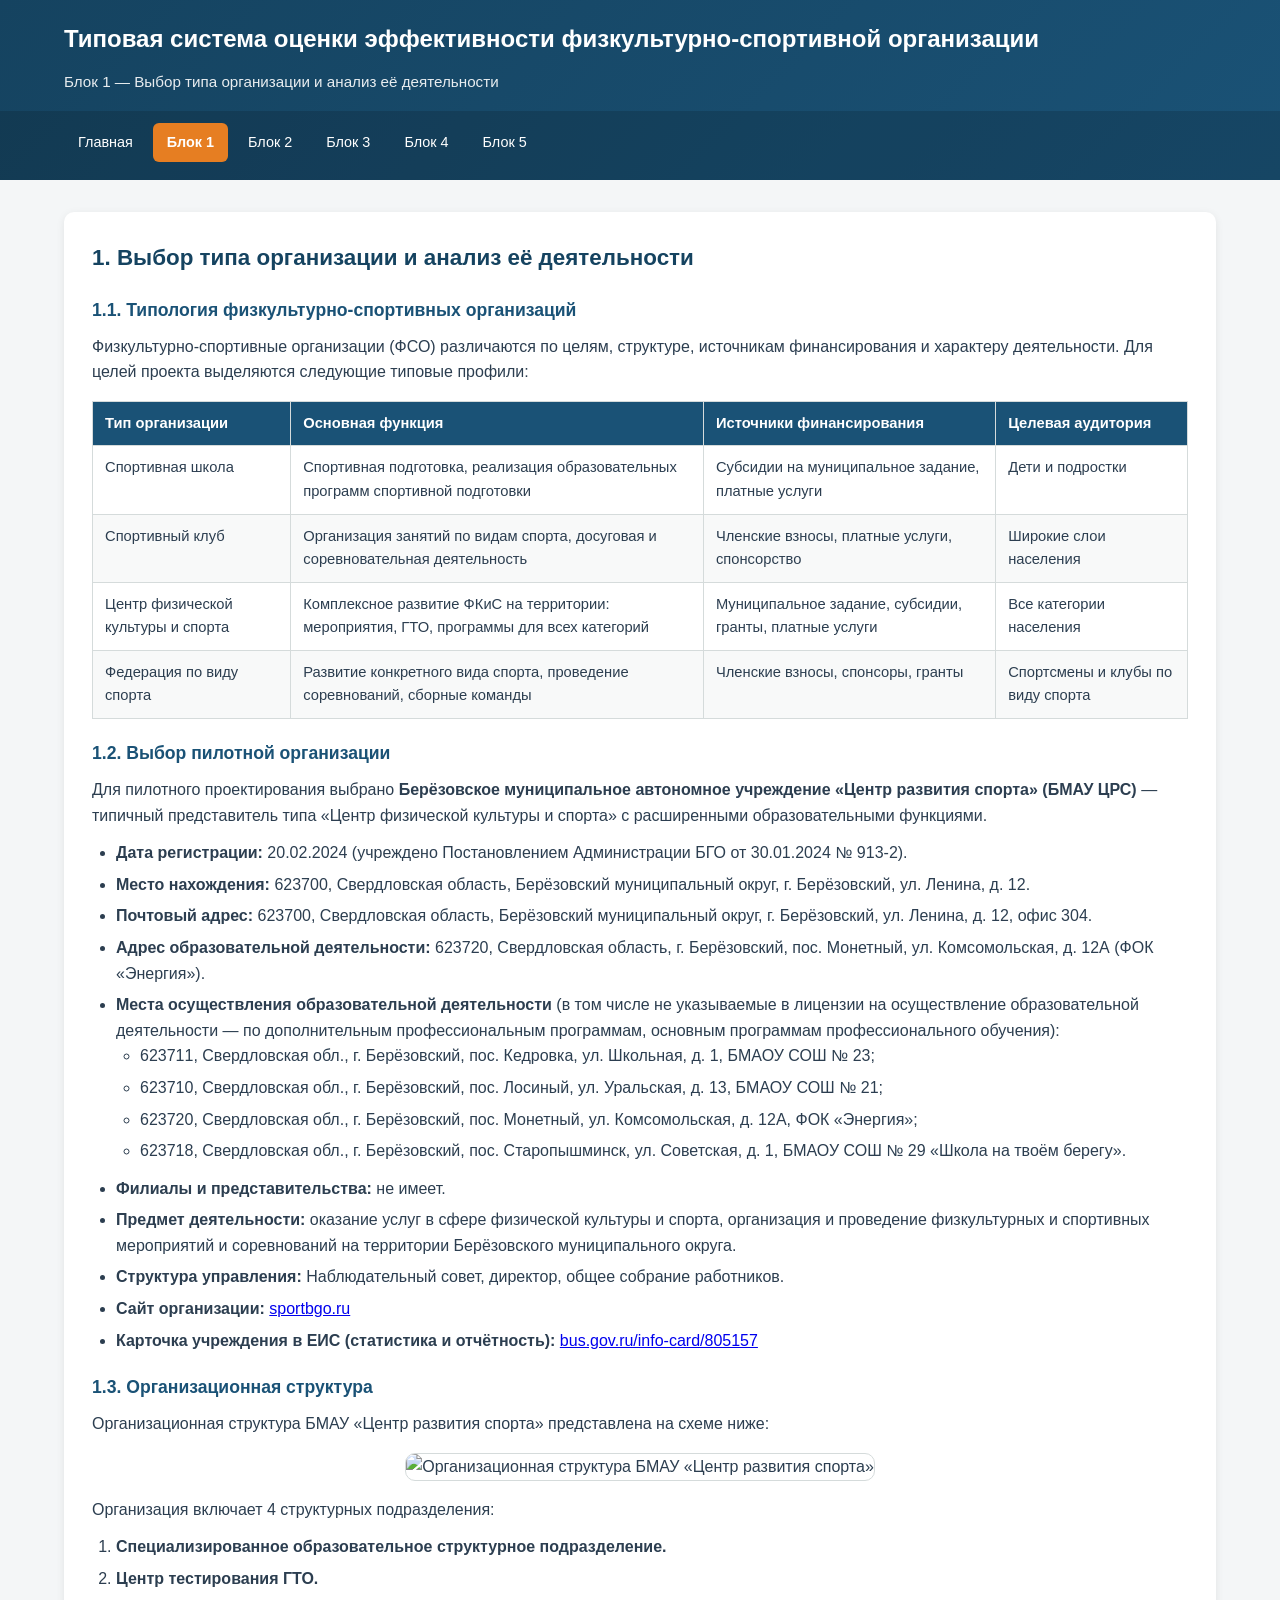
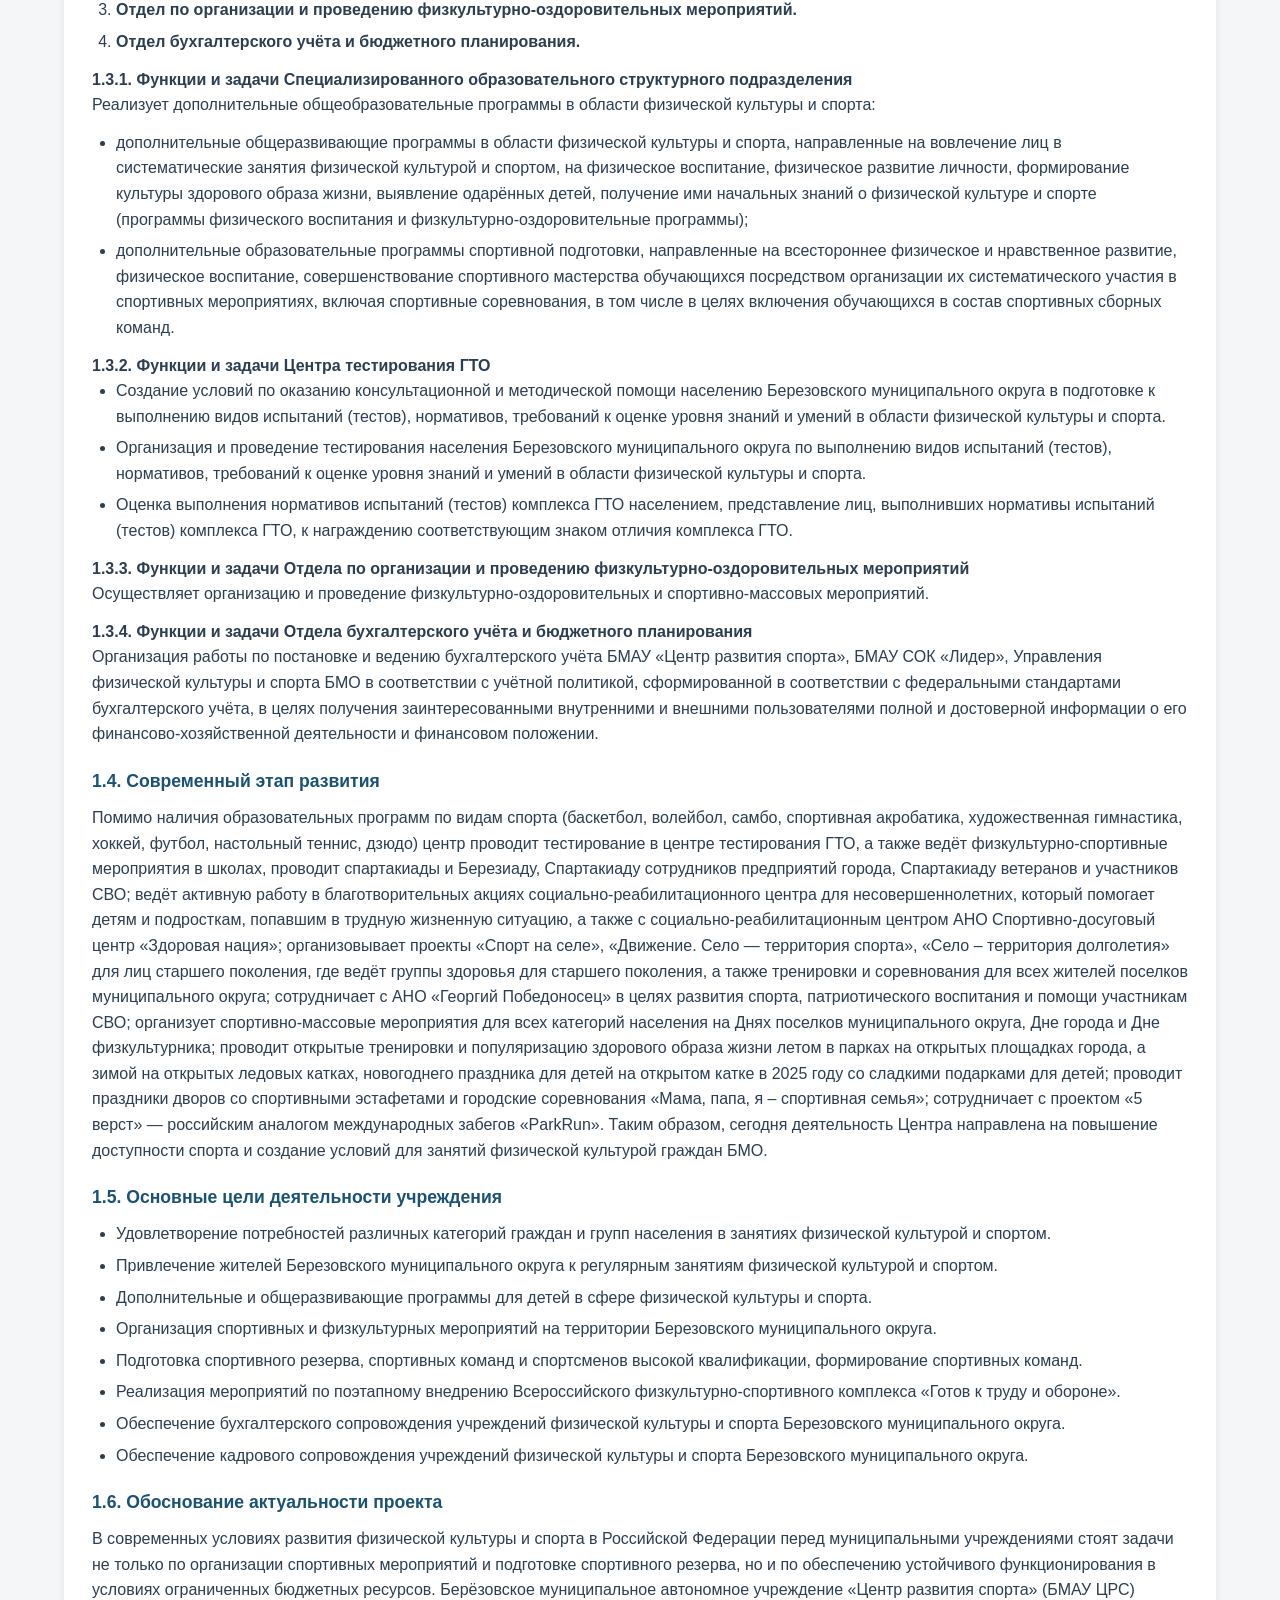
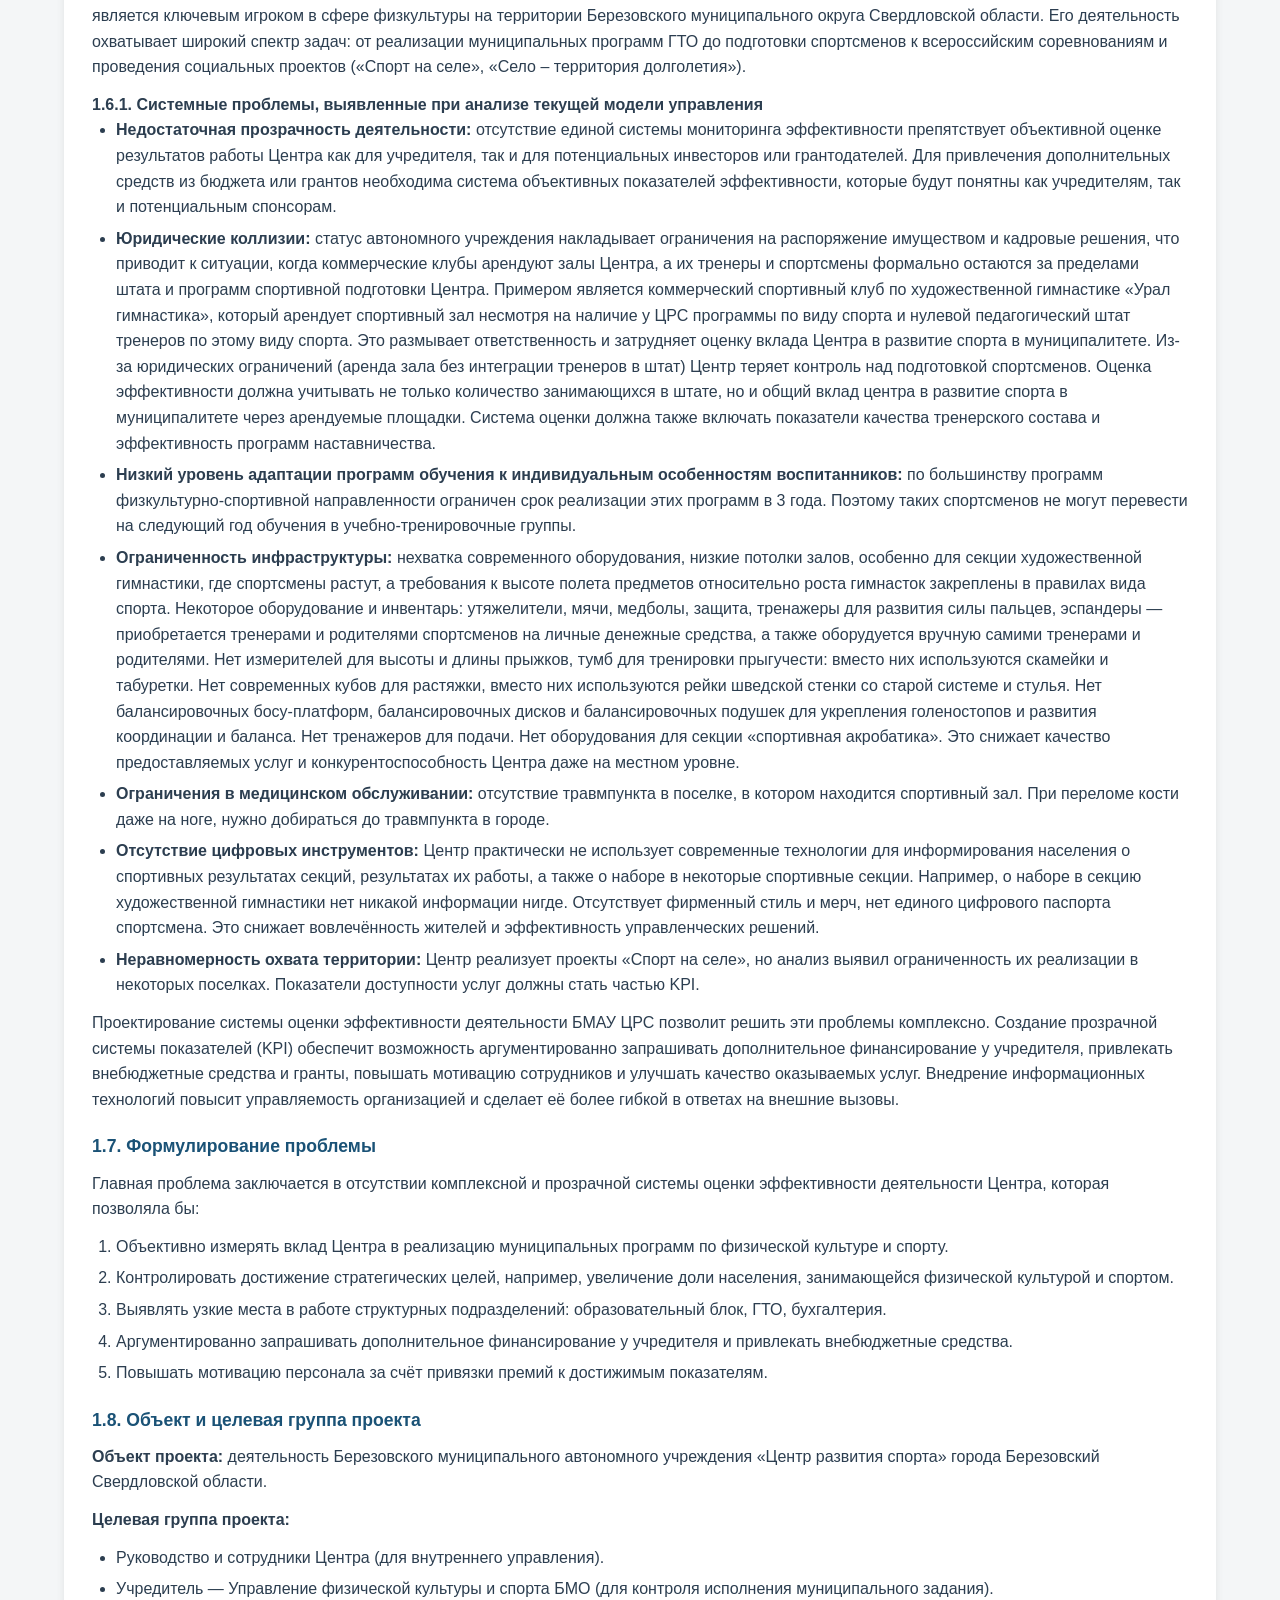
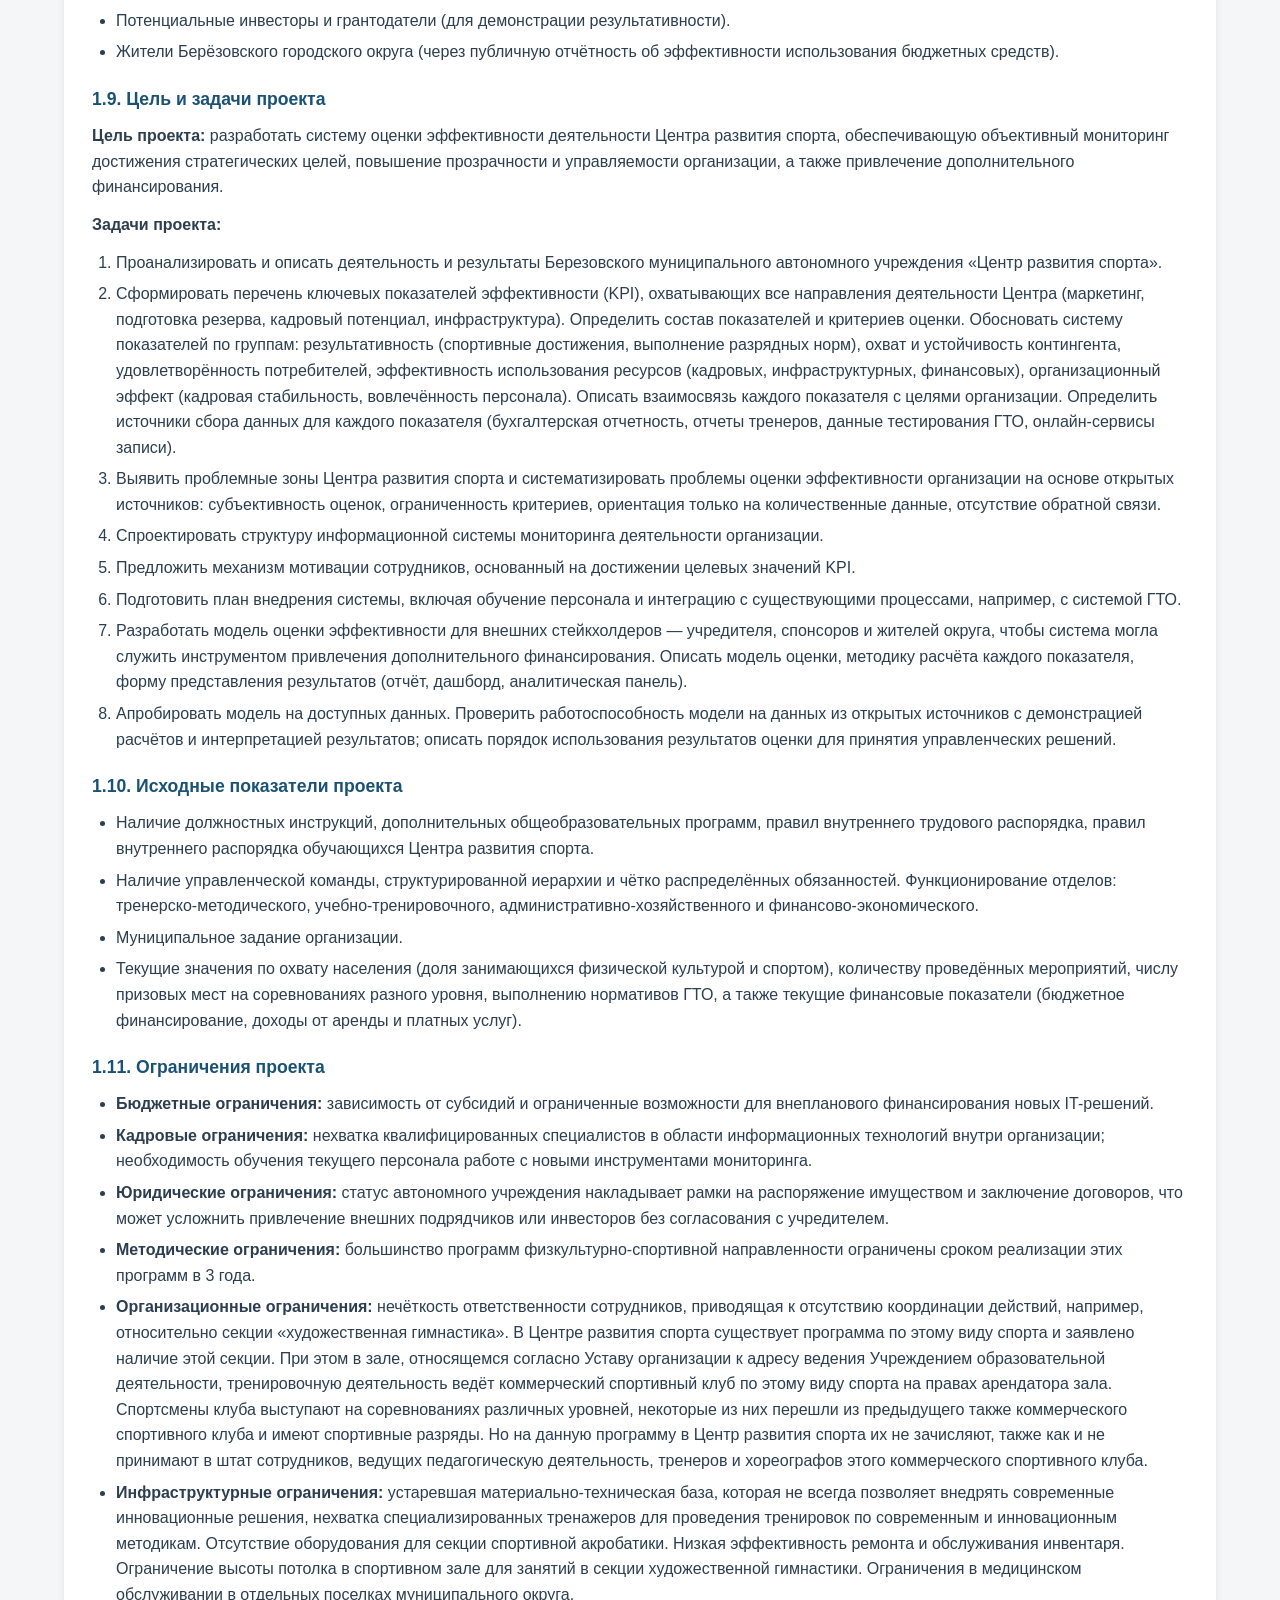
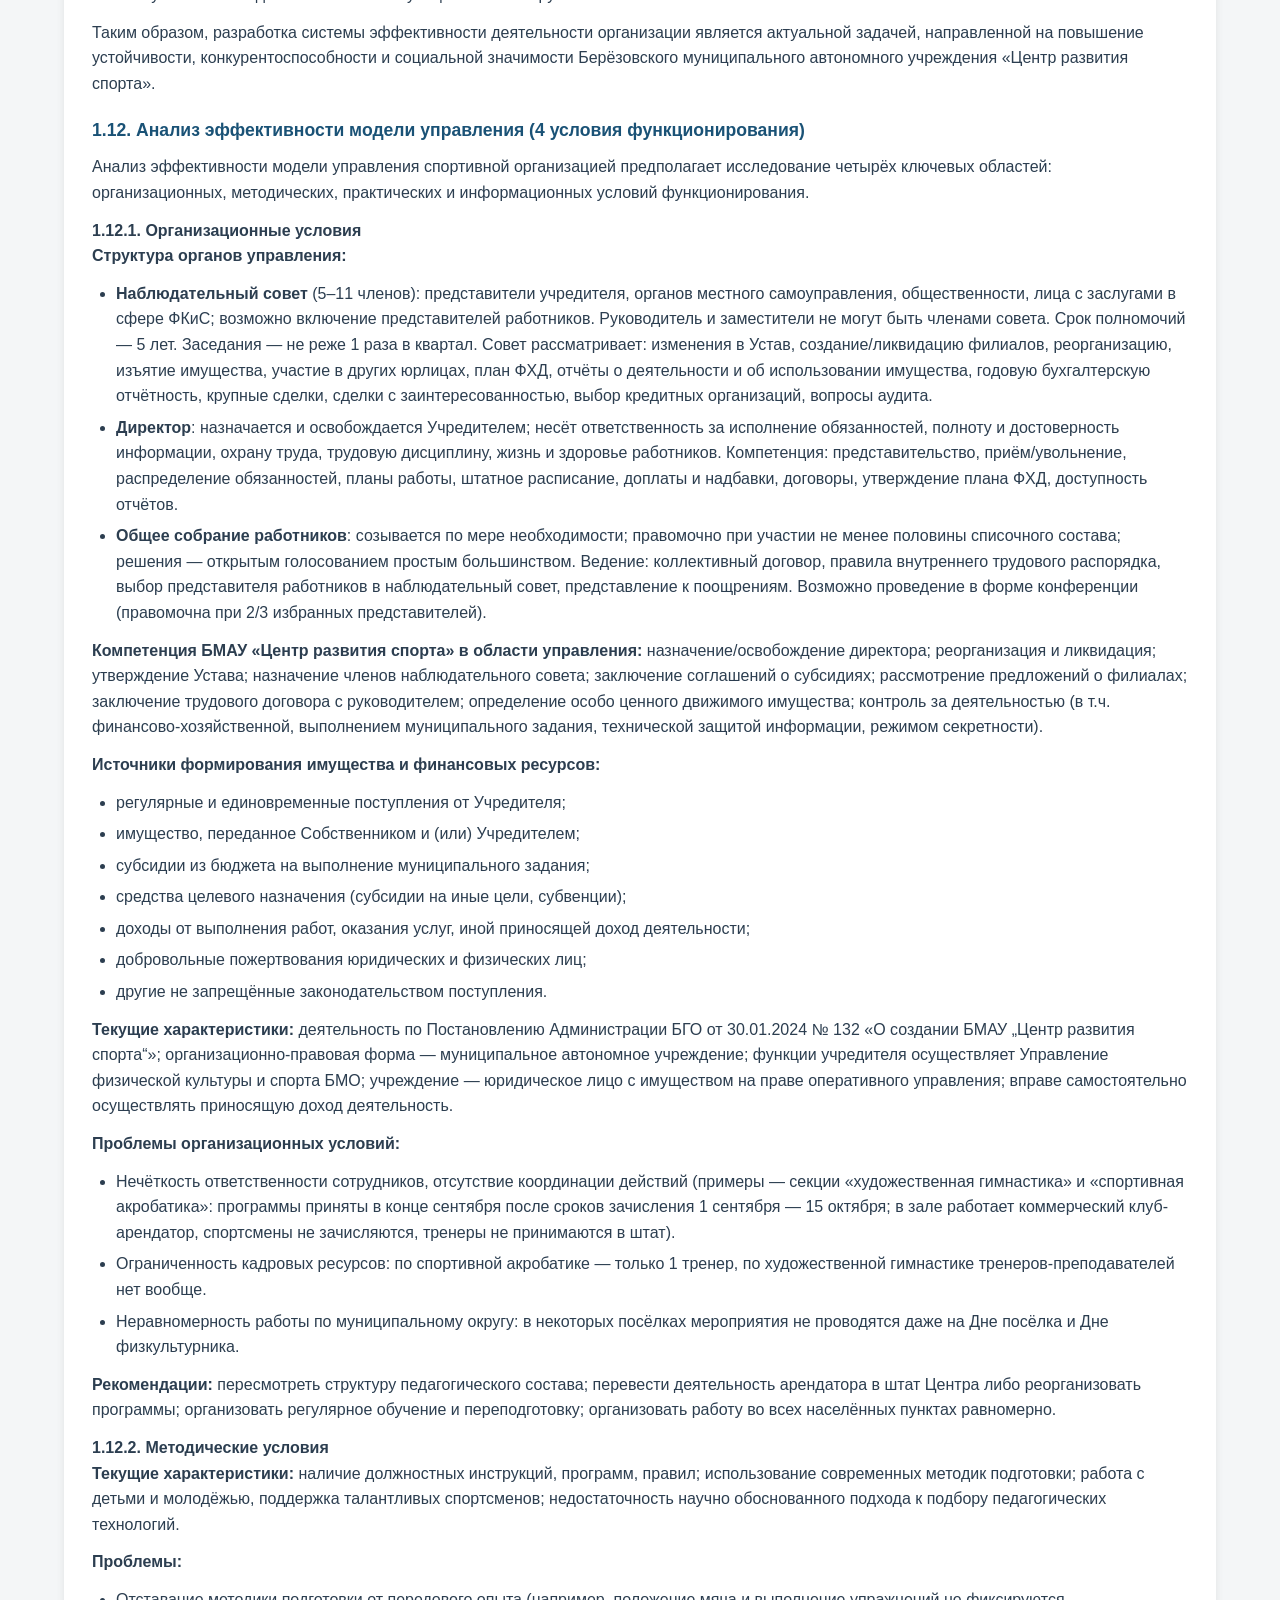
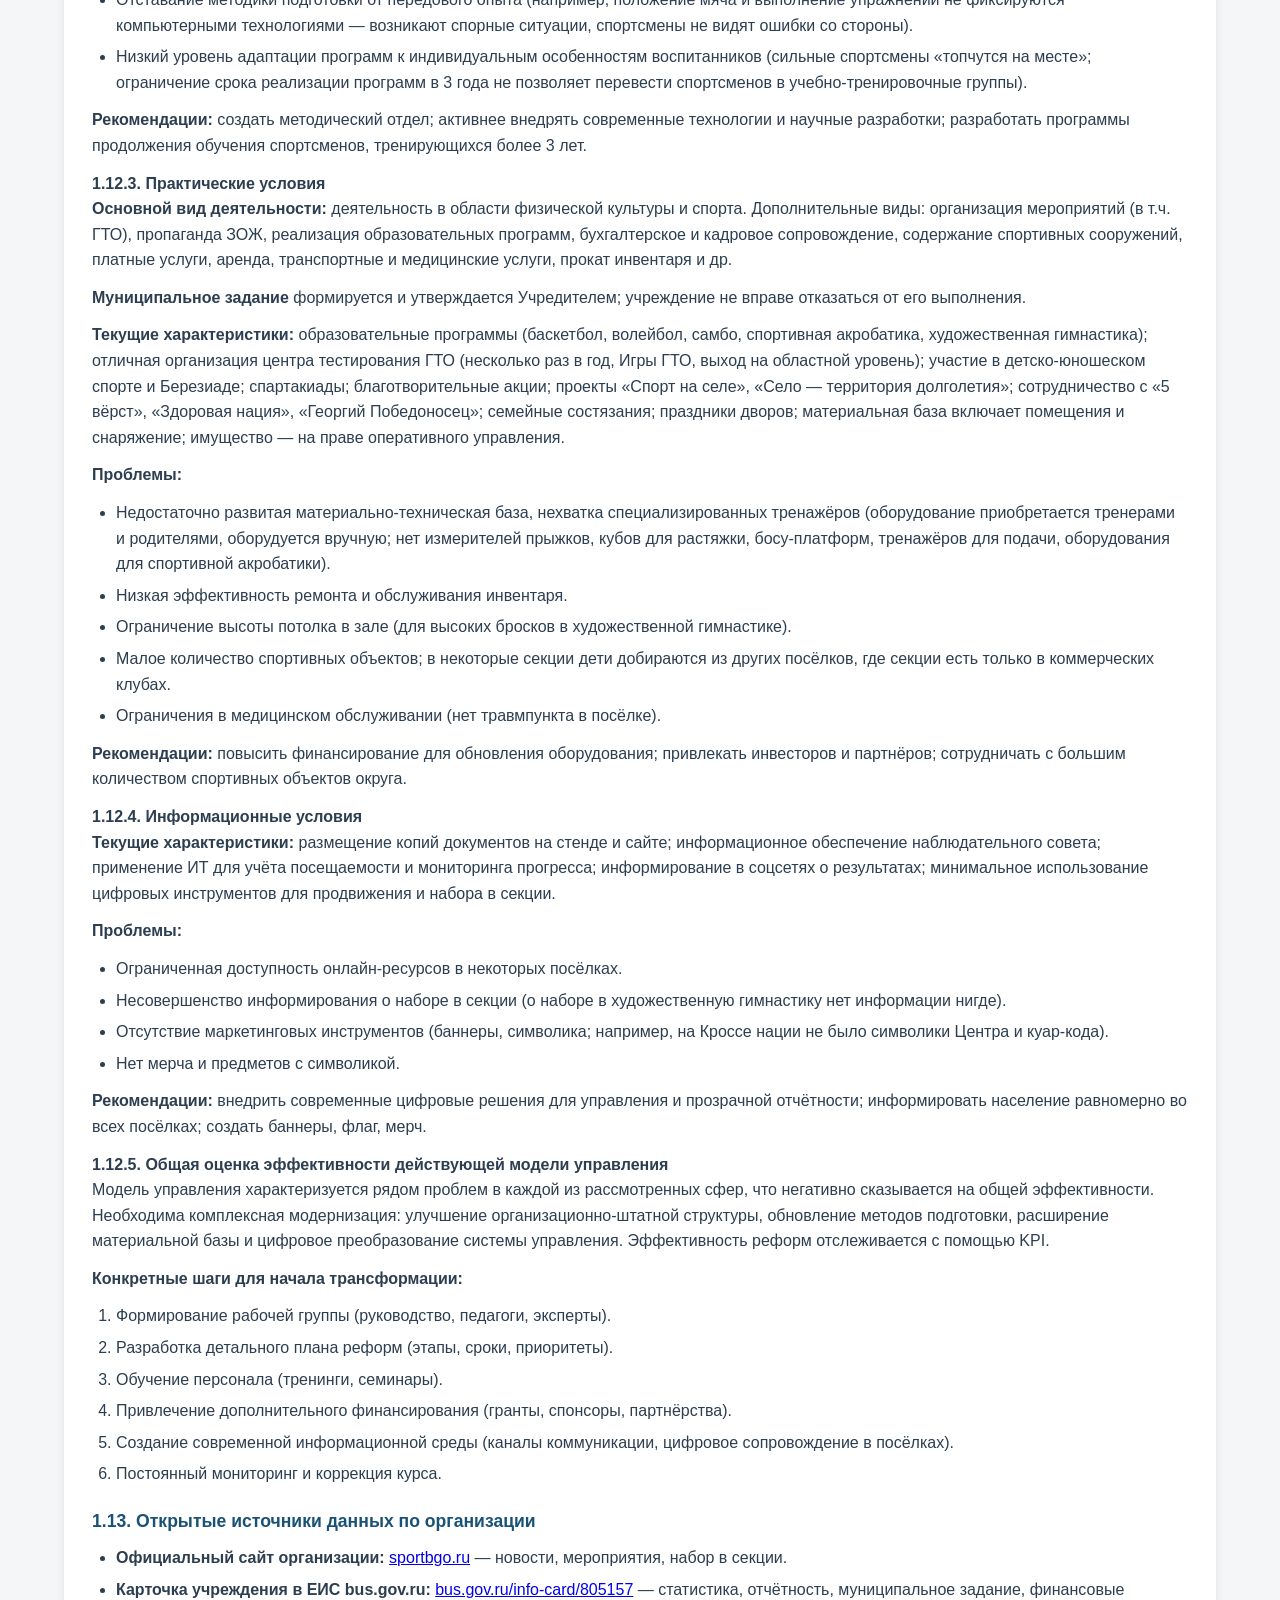
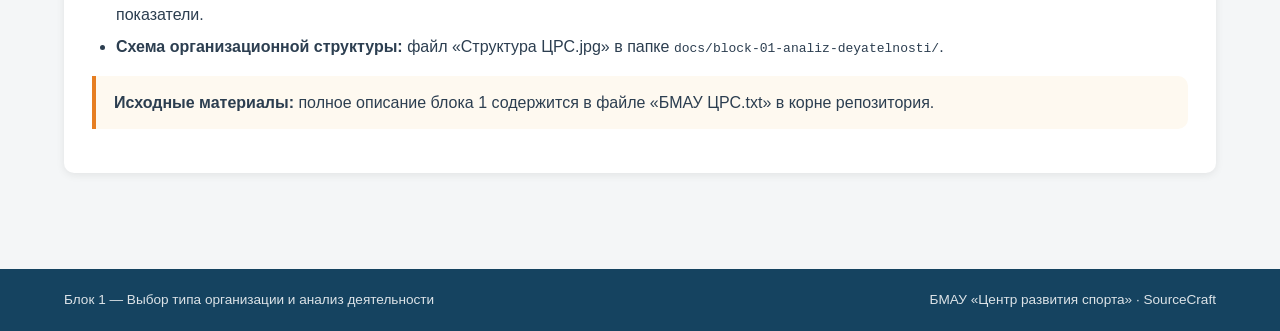
==== commit 29a4b32d: "docs: добавлены адреса ведения образовательной деятельности в блок 1 и источники документов" ====
--- a/site/block1.html
+++ b/site/block1.html
@@ -75,7 +75,15 @@
         <li><strong>Дата регистрации:</strong> 20.02.2024 (учреждено Постановлением Администрации БГО от 30.01.2024 № 913-2).</li>
         <li><strong>Место нахождения:</strong> 623700, Свердловская область, Берёзовский муниципальный округ, г. Берёзовский, ул. Ленина, д. 12.</li>
         <li><strong>Почтовый адрес:</strong> 623700, Свердловская область, Берёзовский муниципальный округ, г. Берёзовский, ул. Ленина, д. 12, офис 304.</li>
-        <li><strong>Адрес образовательной деятельности:</strong> 623720, пос. Монетный, ул. Комсомольская, д. 12А.</li>
+        <li><strong>Адрес образовательной деятельности:</strong> 623720, Свердловская область, г. Берёзовский, пос. Монетный, ул. Комсомольская, д. 12А (ФОК «Энергия»).</li>
+        <li><strong>Места осуществления образовательной деятельности</strong> (в том числе не указываемые в лицензии на осуществление образовательной деятельности — по дополнительным профессиональным программам, основным программам профессионального обучения):
+          <ul>
+            <li>623711, Свердловская обл., г. Берёзовский, пос. Кедровка, ул. Школьная, д. 1, БМАОУ СОШ № 23;</li>
+            <li>623710, Свердловская обл., г. Берёзовский, пос. Лосиный, ул. Уральская, д. 13, БМАОУ СОШ № 21;</li>
+            <li>623720, Свердловская обл., г. Берёзовский, пос. Монетный, ул. Комсомольская, д. 12А, ФОК «Энергия»;</li>
+            <li>623718, Свердловская обл., г. Берёзовский, пос. Старопышминск, ул. Советская, д. 1, БМАОУ СОШ № 29 «Школа на твоём берегу».</li>
+          </ul>
+        </li>
         <li><strong>Филиалы и представительства:</strong> не имеет.</li>
         <li><strong>Предмет деятельности:</strong> оказание услуг в сфере физической культуры и спорта, организация и проведение физкультурных и спортивных мероприятий и соревнований на территории Берёзовского муниципального округа.</li>
         <li><strong>Структура управления:</strong> Наблюдательный совет, директор, общее собрание работников.</li>
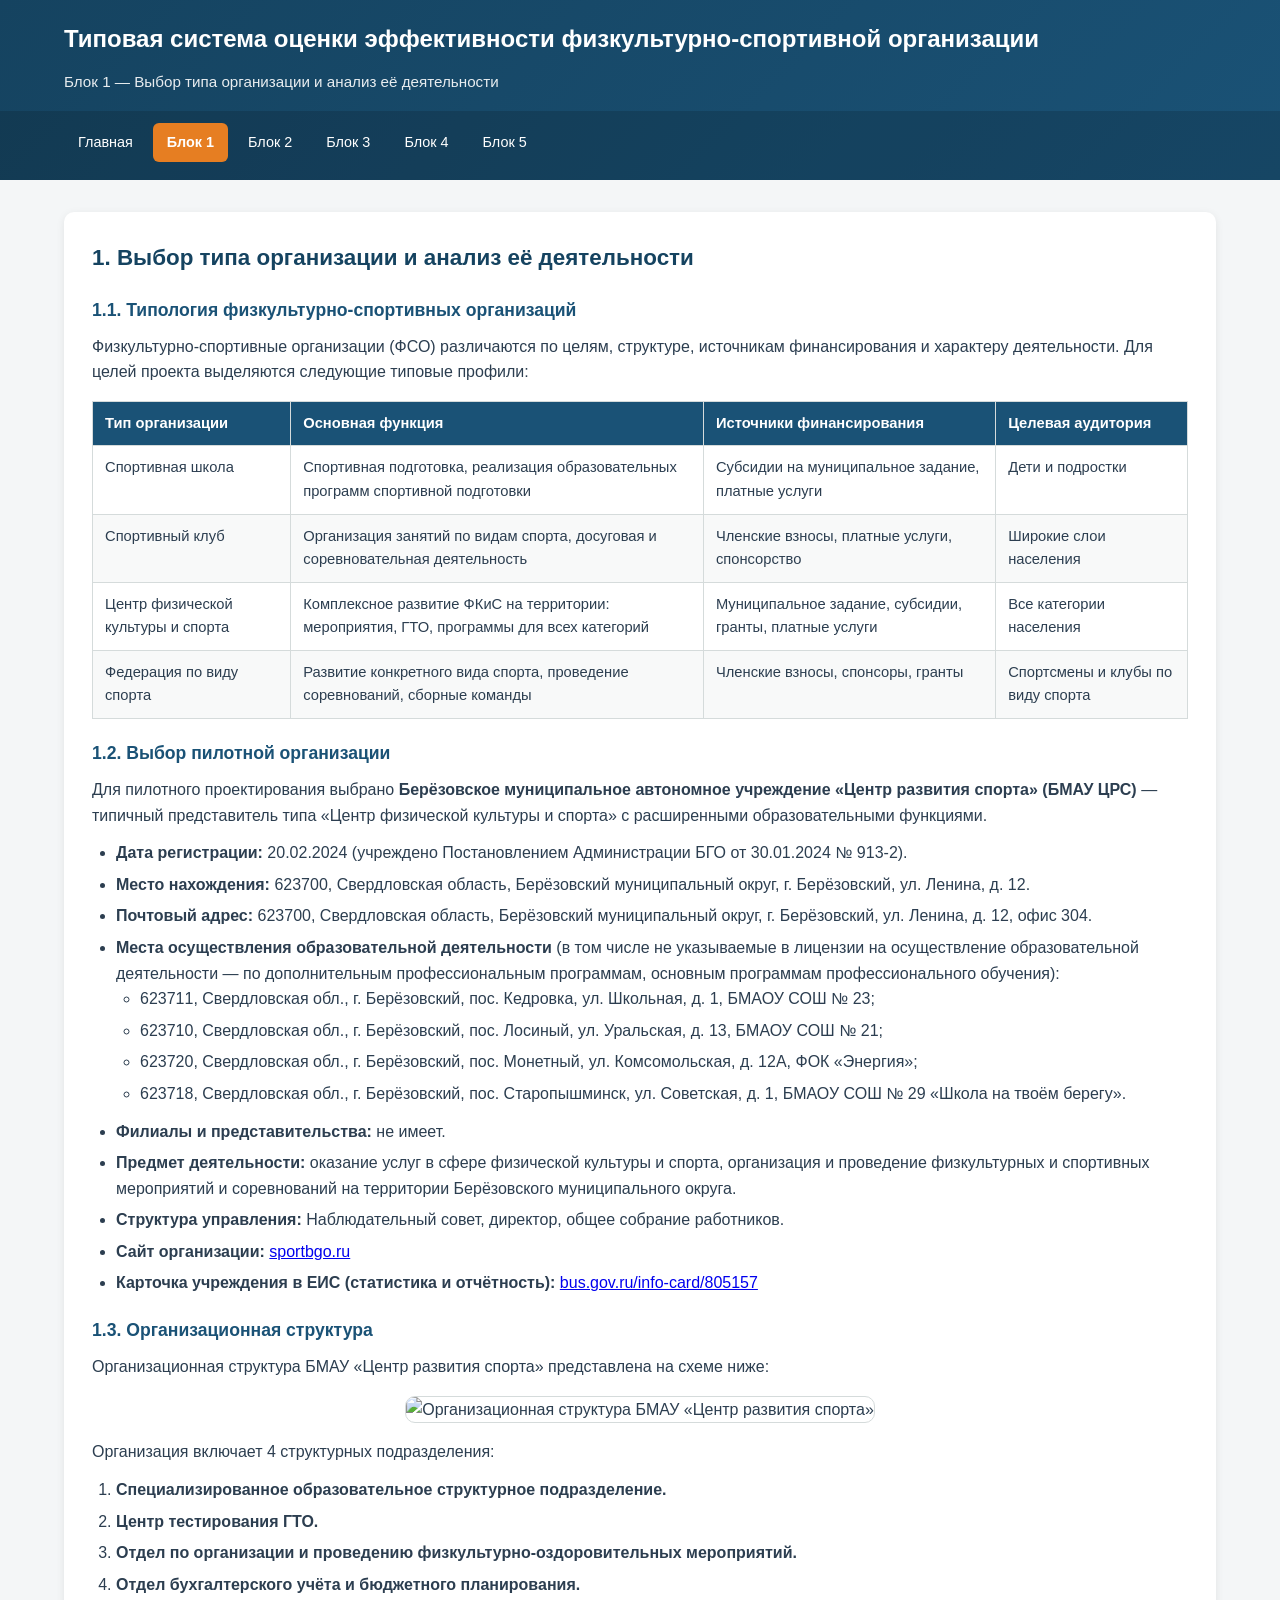
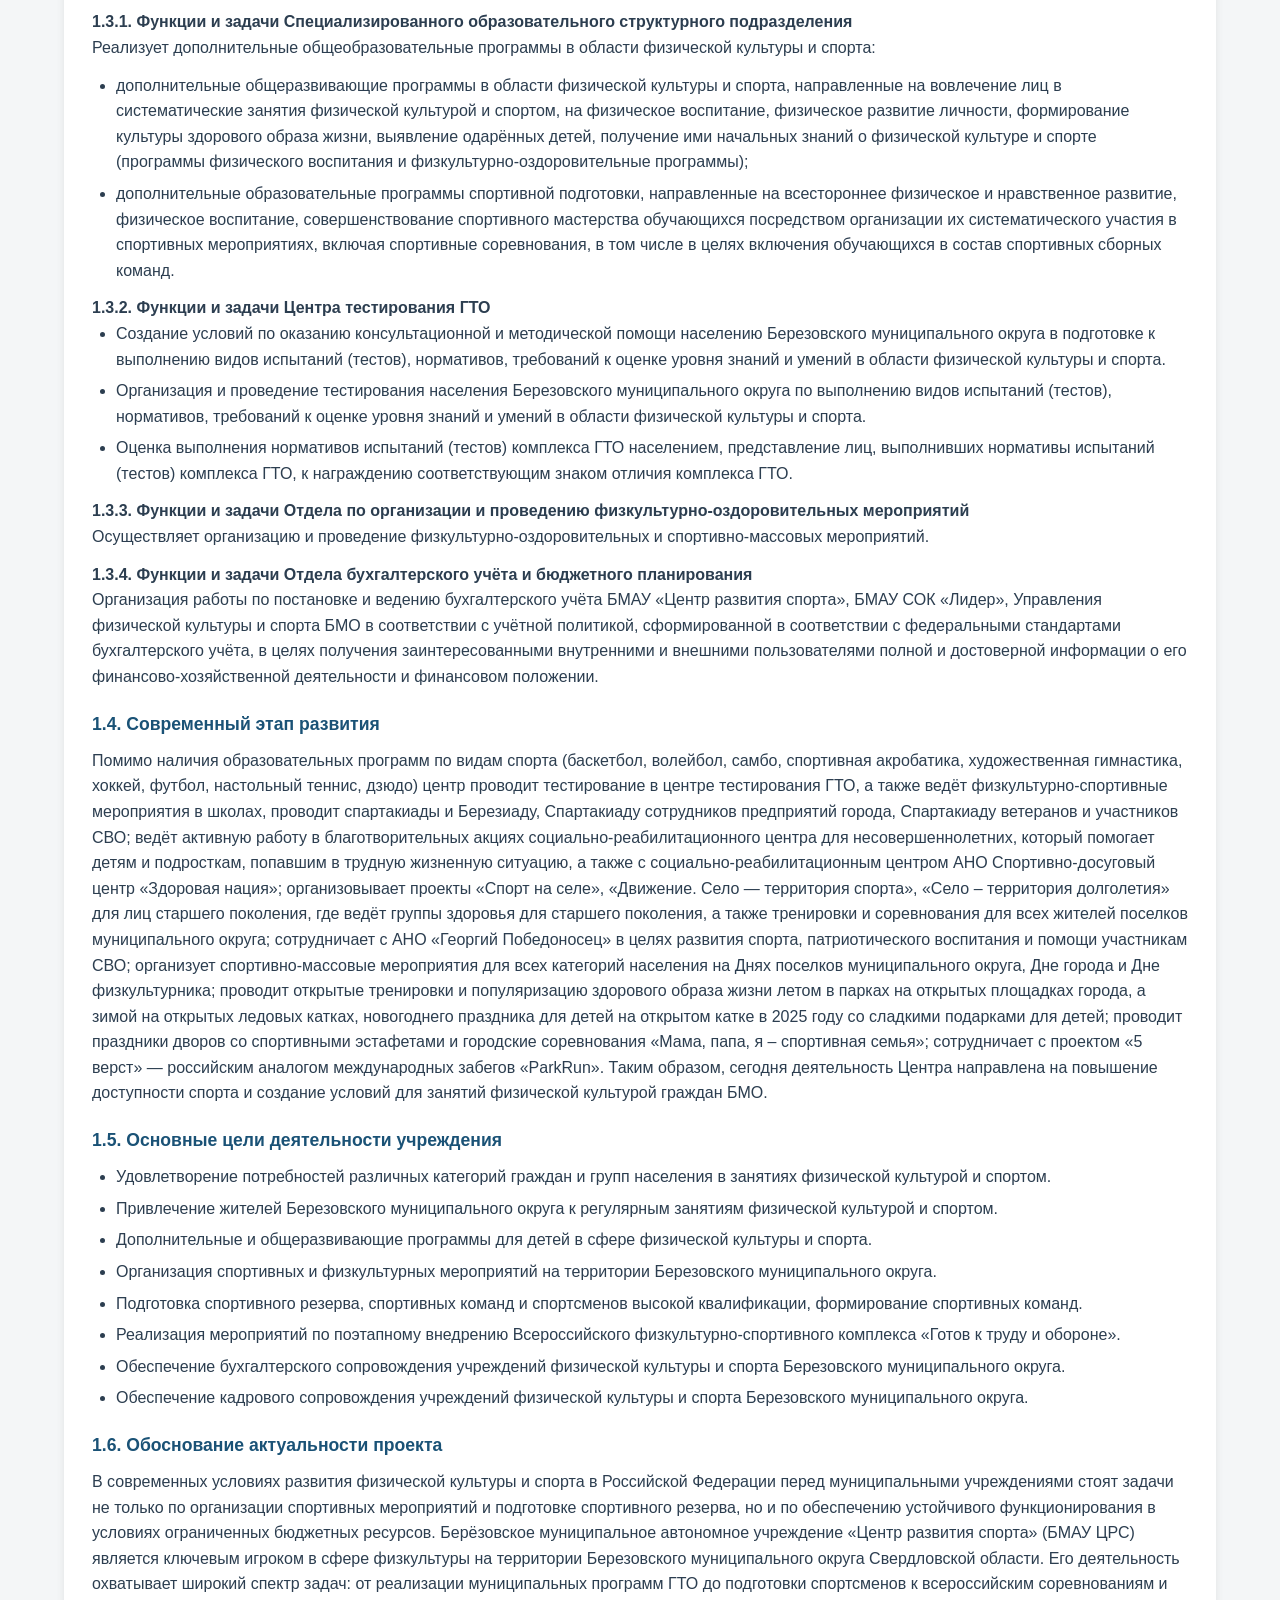
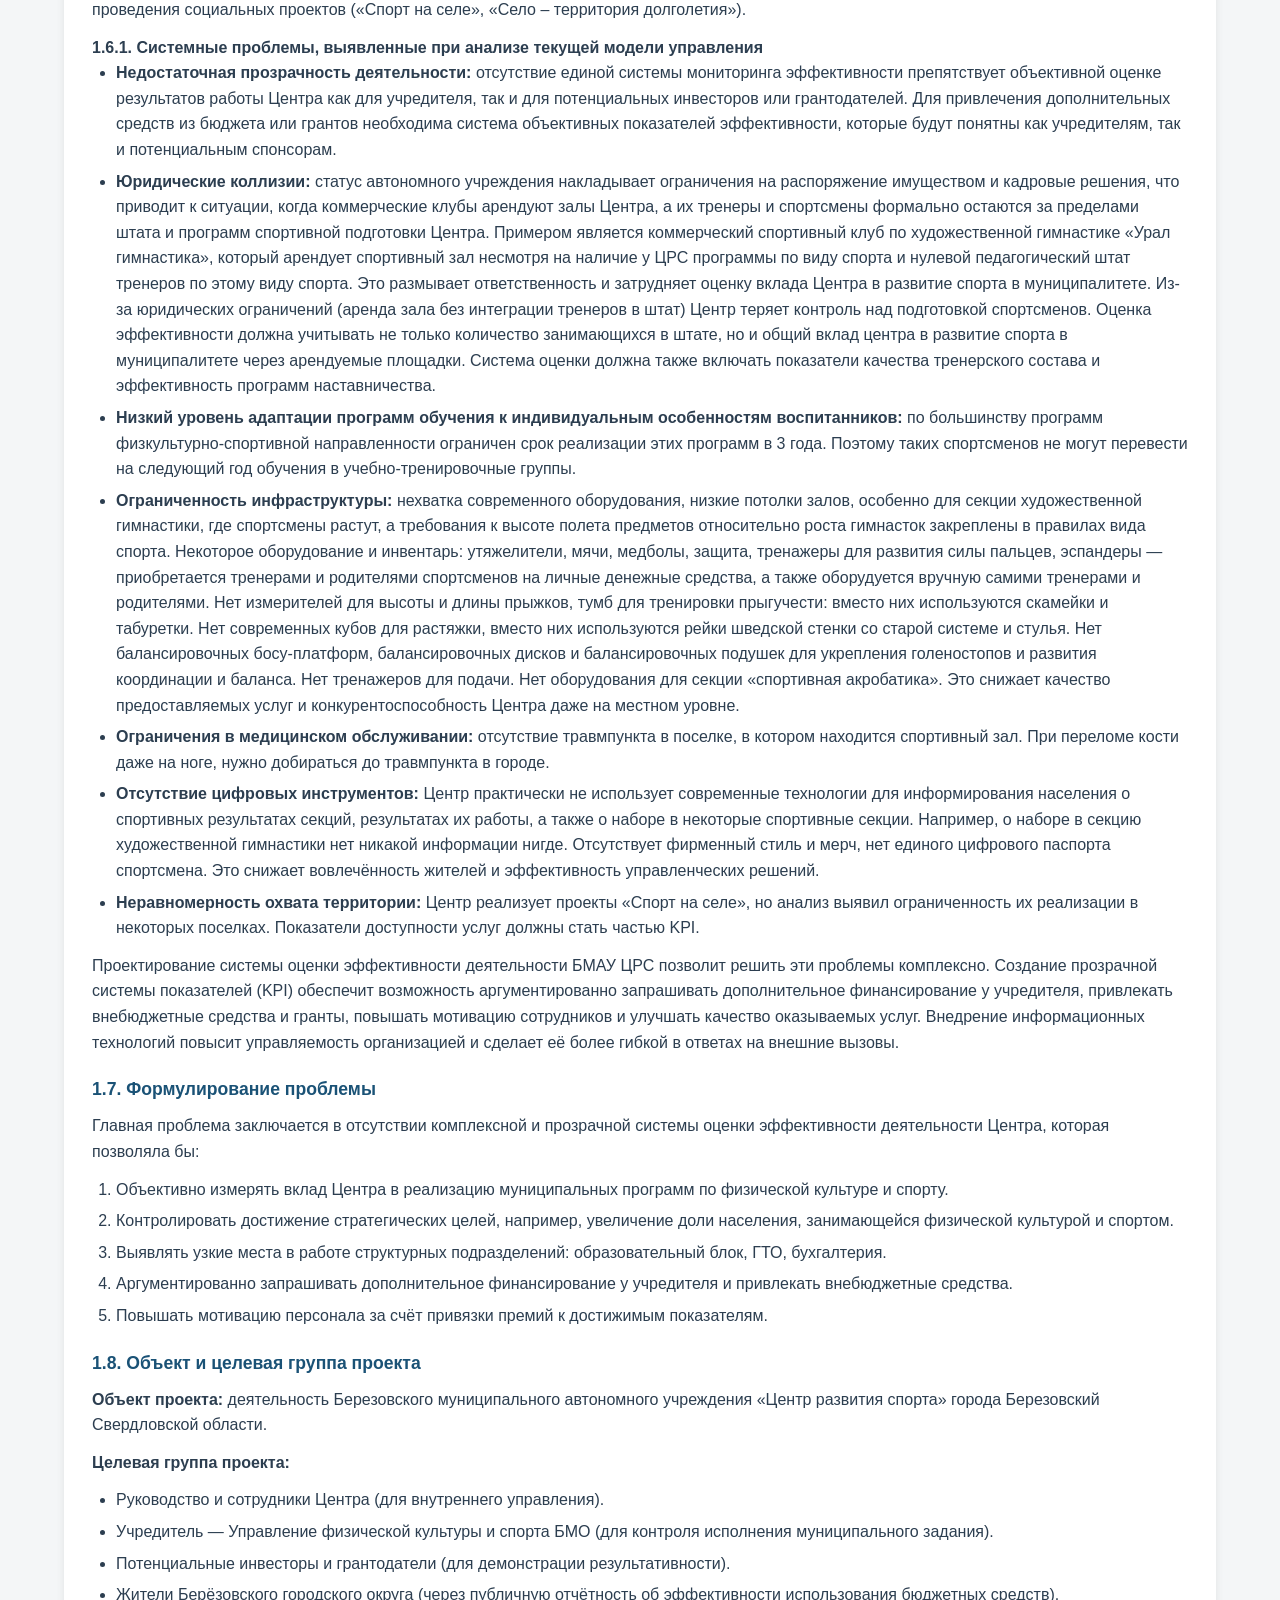
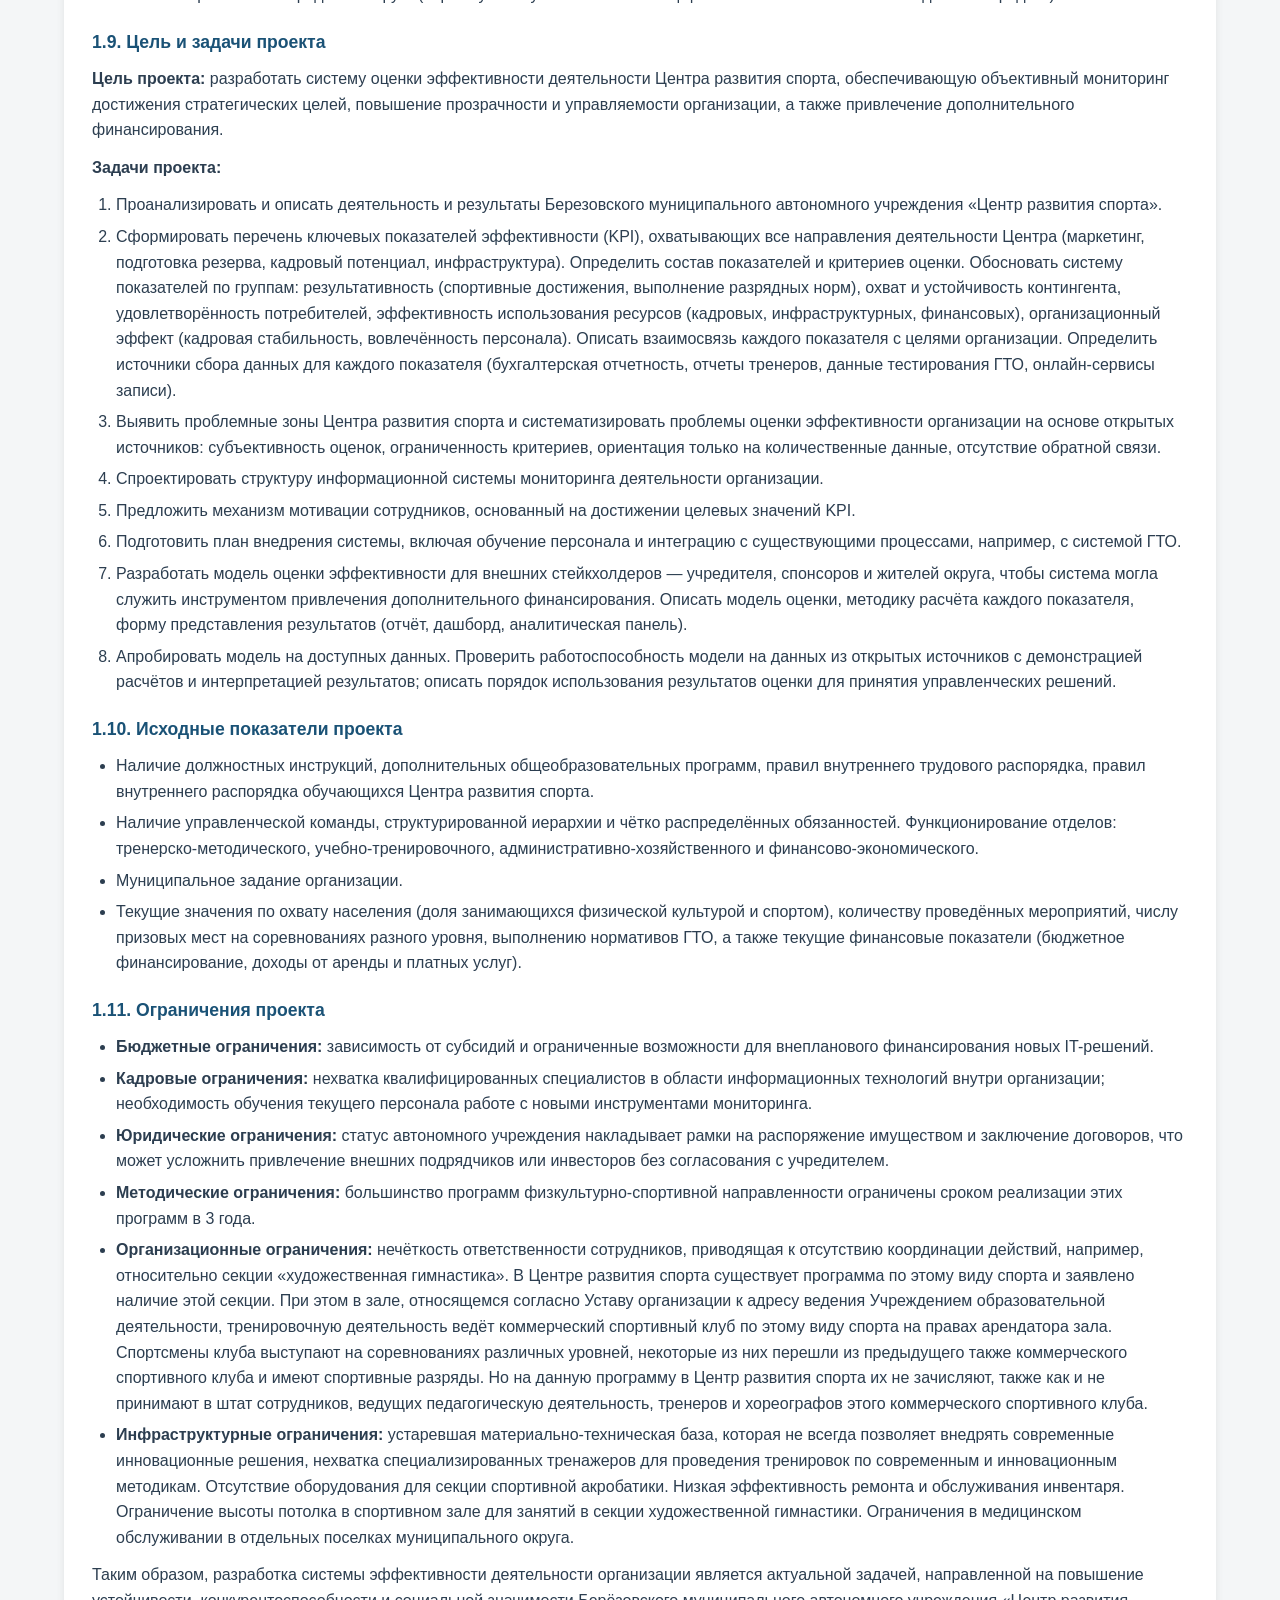
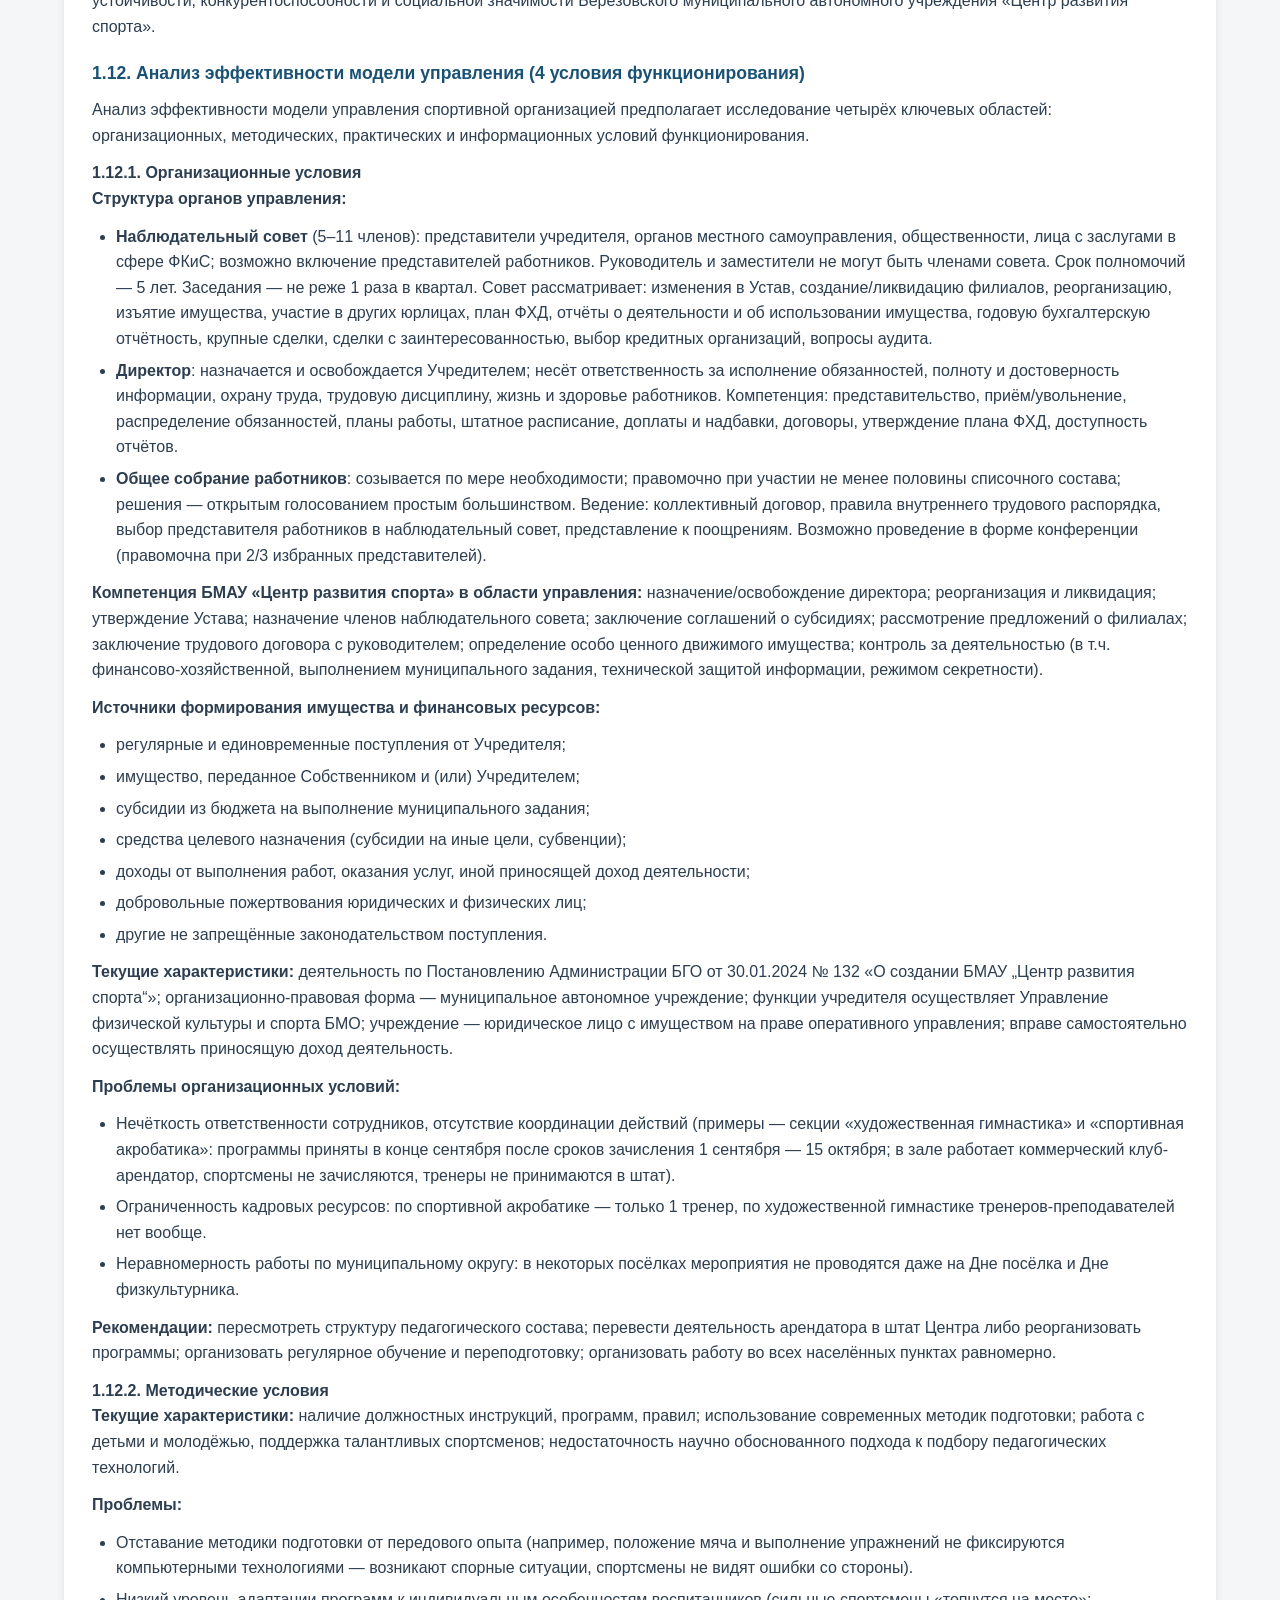
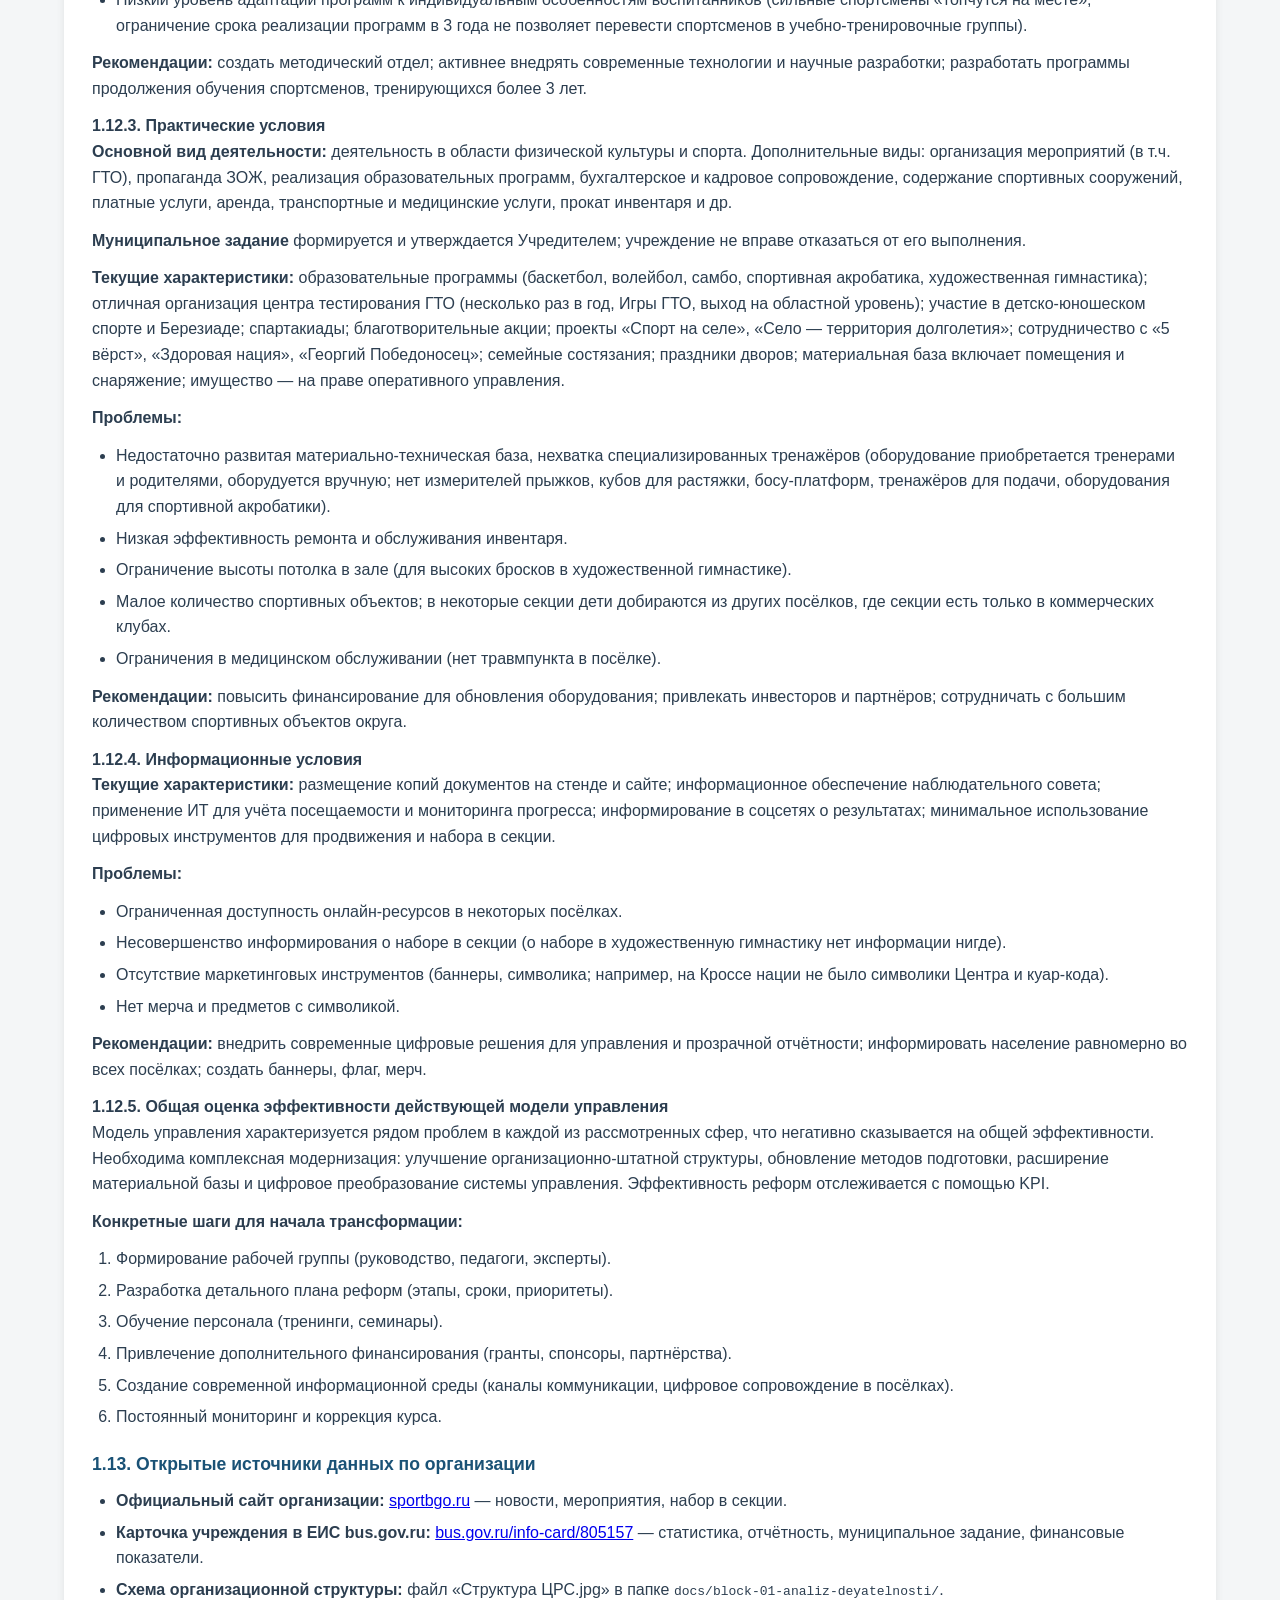
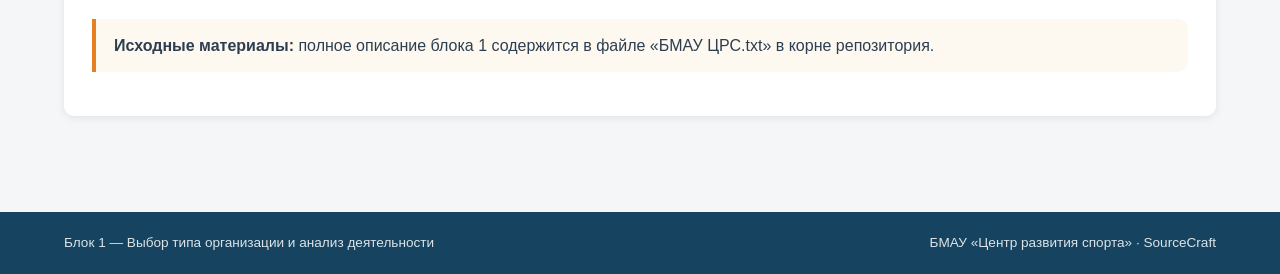
==== commit e07668e0: "fix: исправлена опечатка на главной странице, удален повторяющийся адрес в блоке 1, уточнен пример в" ====
--- a/site/block1.html
+++ b/site/block1.html
@@ -75,7 +75,6 @@
         <li><strong>Дата регистрации:</strong> 20.02.2024 (учреждено Постановлением Администрации БГО от 30.01.2024 № 913-2).</li>
         <li><strong>Место нахождения:</strong> 623700, Свердловская область, Берёзовский муниципальный округ, г. Берёзовский, ул. Ленина, д. 12.</li>
         <li><strong>Почтовый адрес:</strong> 623700, Свердловская область, Берёзовский муниципальный округ, г. Берёзовский, ул. Ленина, д. 12, офис 304.</li>
-        <li><strong>Адрес образовательной деятельности:</strong> 623720, Свердловская область, г. Берёзовский, пос. Монетный, ул. Комсомольская, д. 12А (ФОК «Энергия»).</li>
         <li><strong>Места осуществления образовательной деятельности</strong> (в том числе не указываемые в лицензии на осуществление образовательной деятельности — по дополнительным профессиональным программам, основным программам профессионального обучения):
           <ul>
             <li>623711, Свердловская обл., г. Берёзовский, пос. Кедровка, ул. Школьная, д. 1, БМАОУ СОШ № 23;</li>
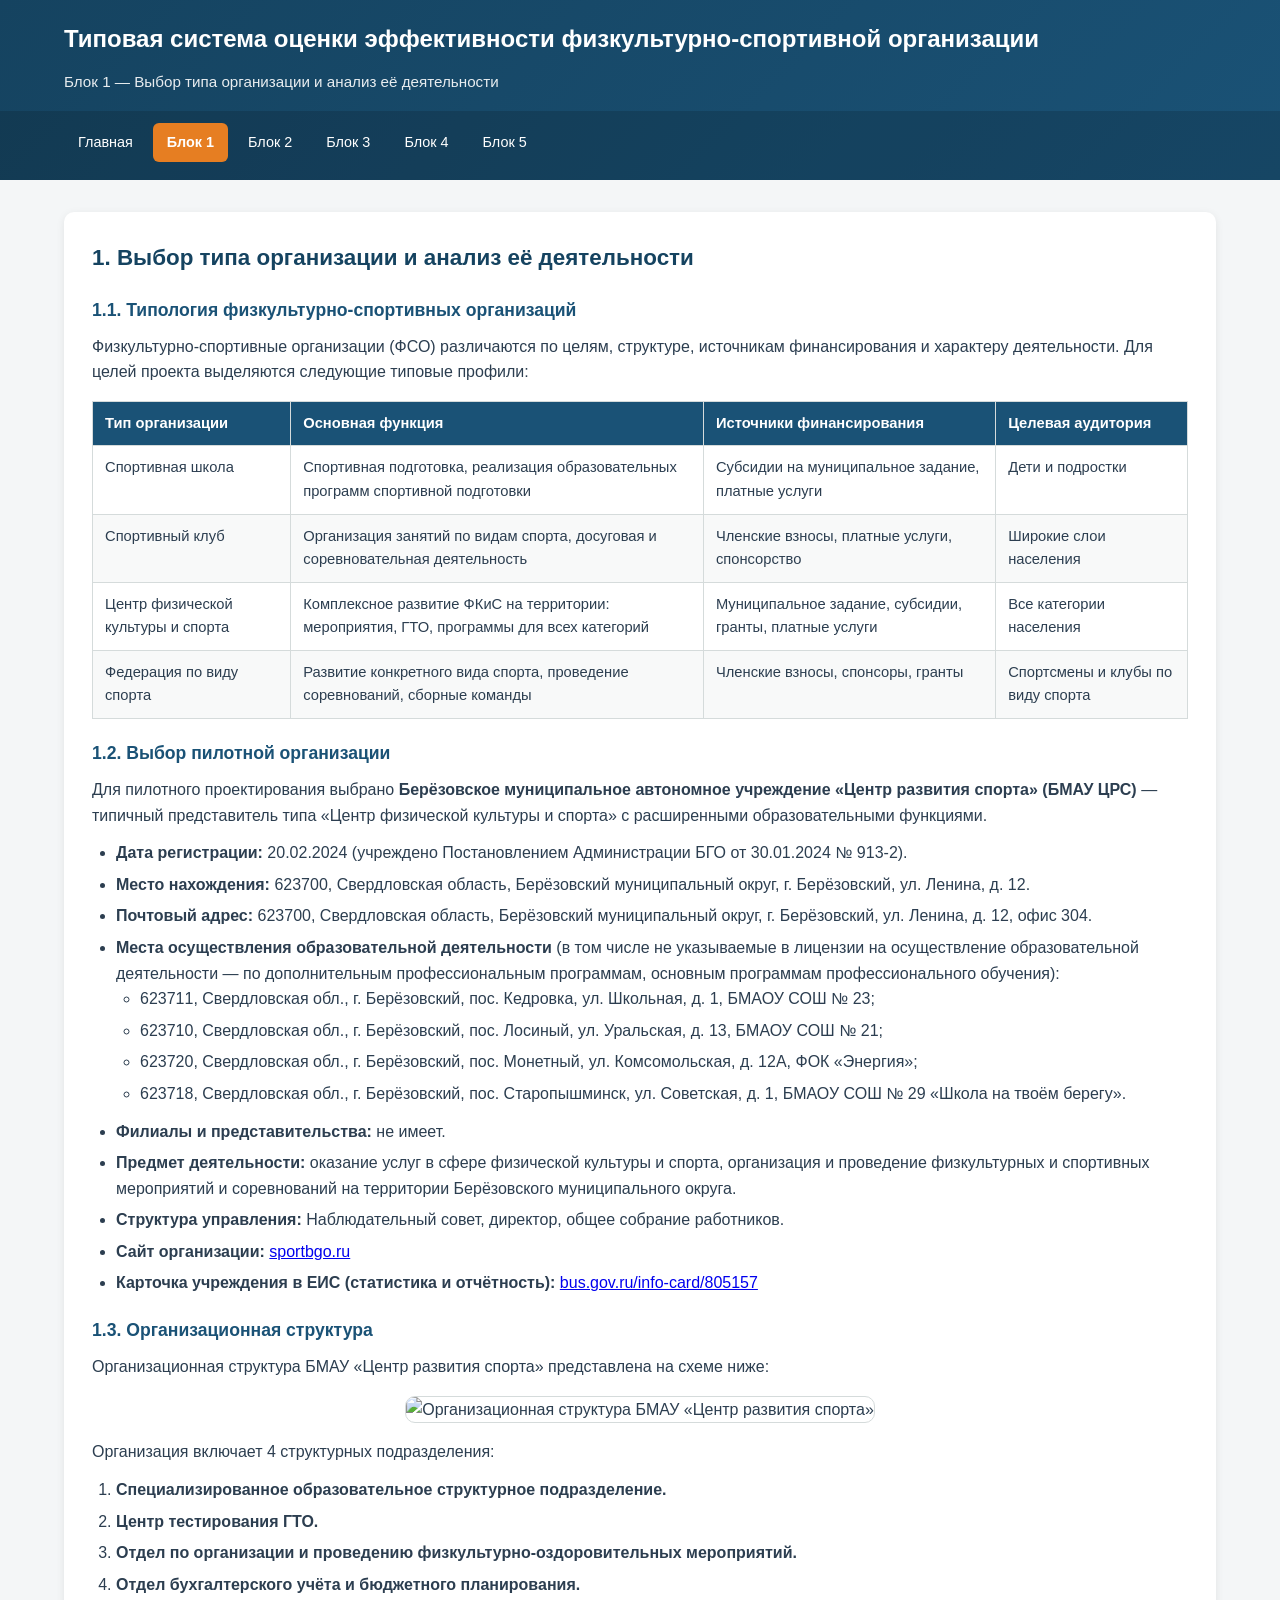
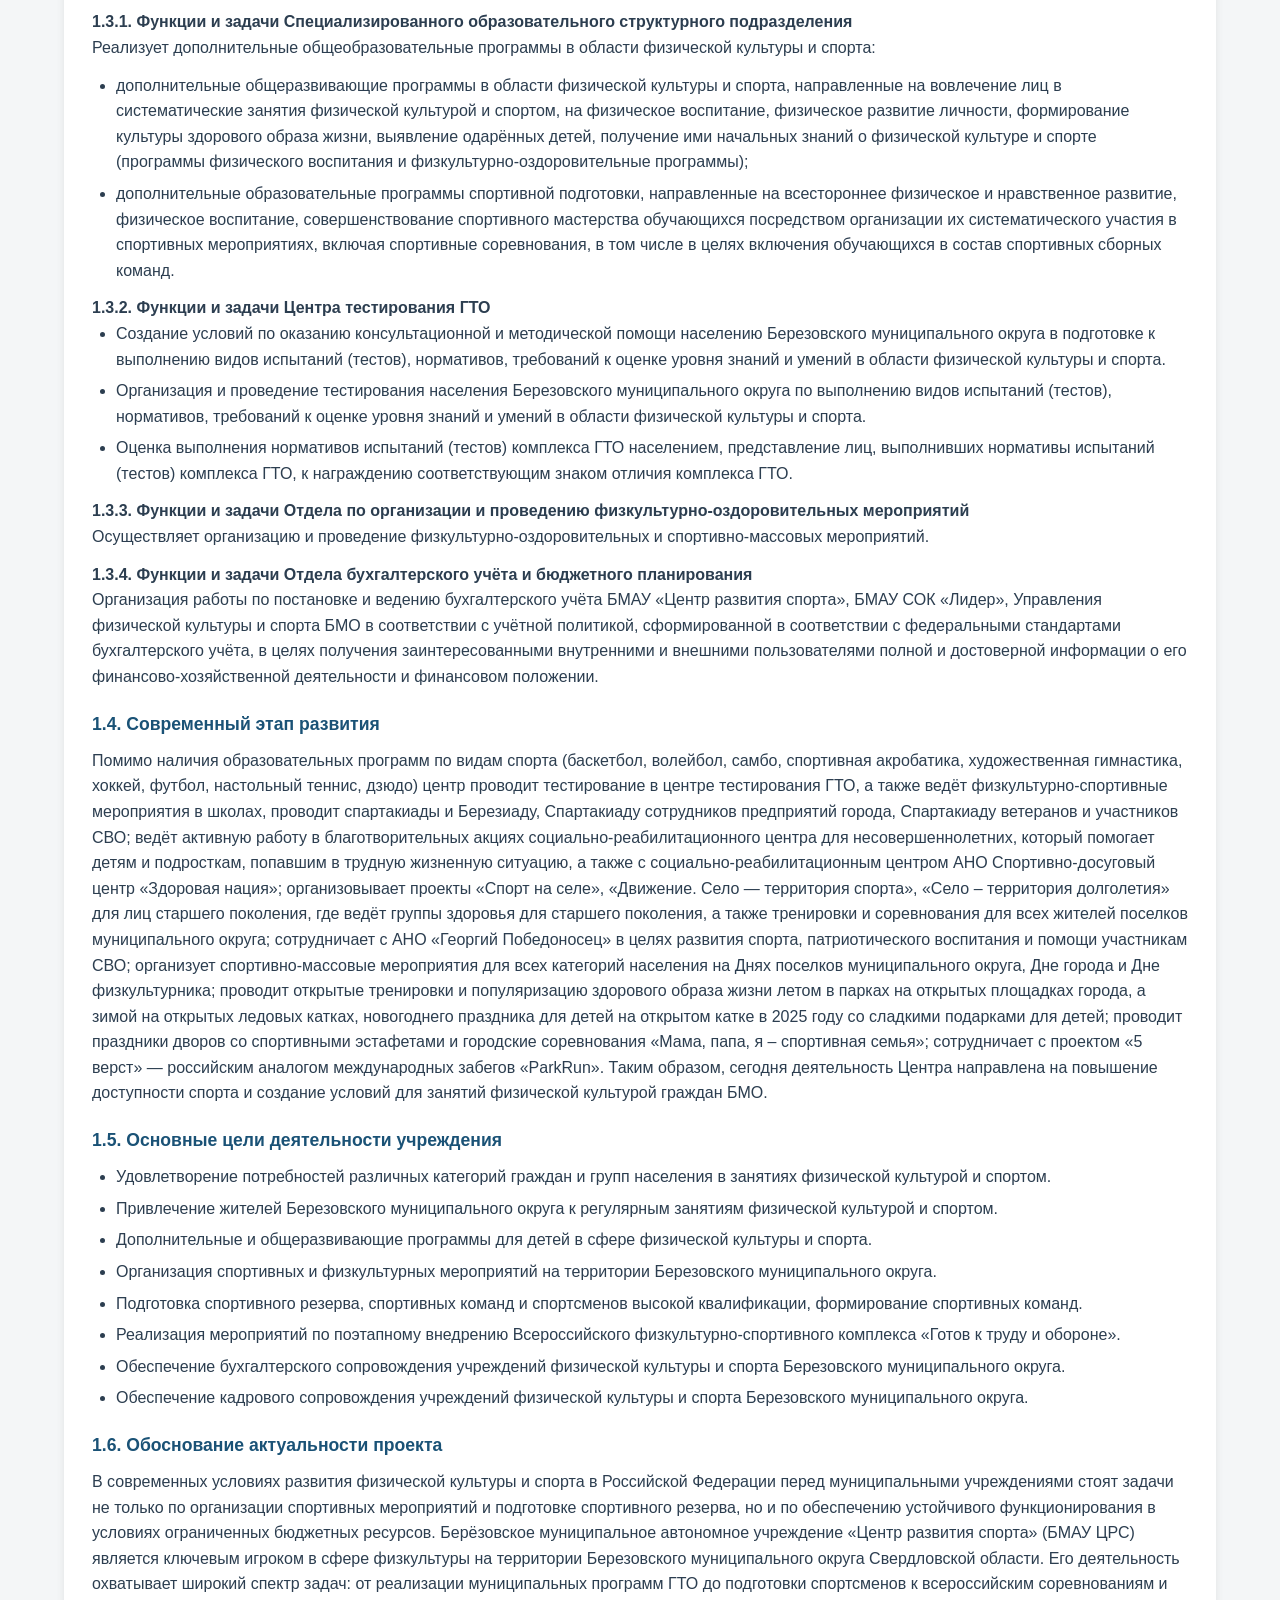
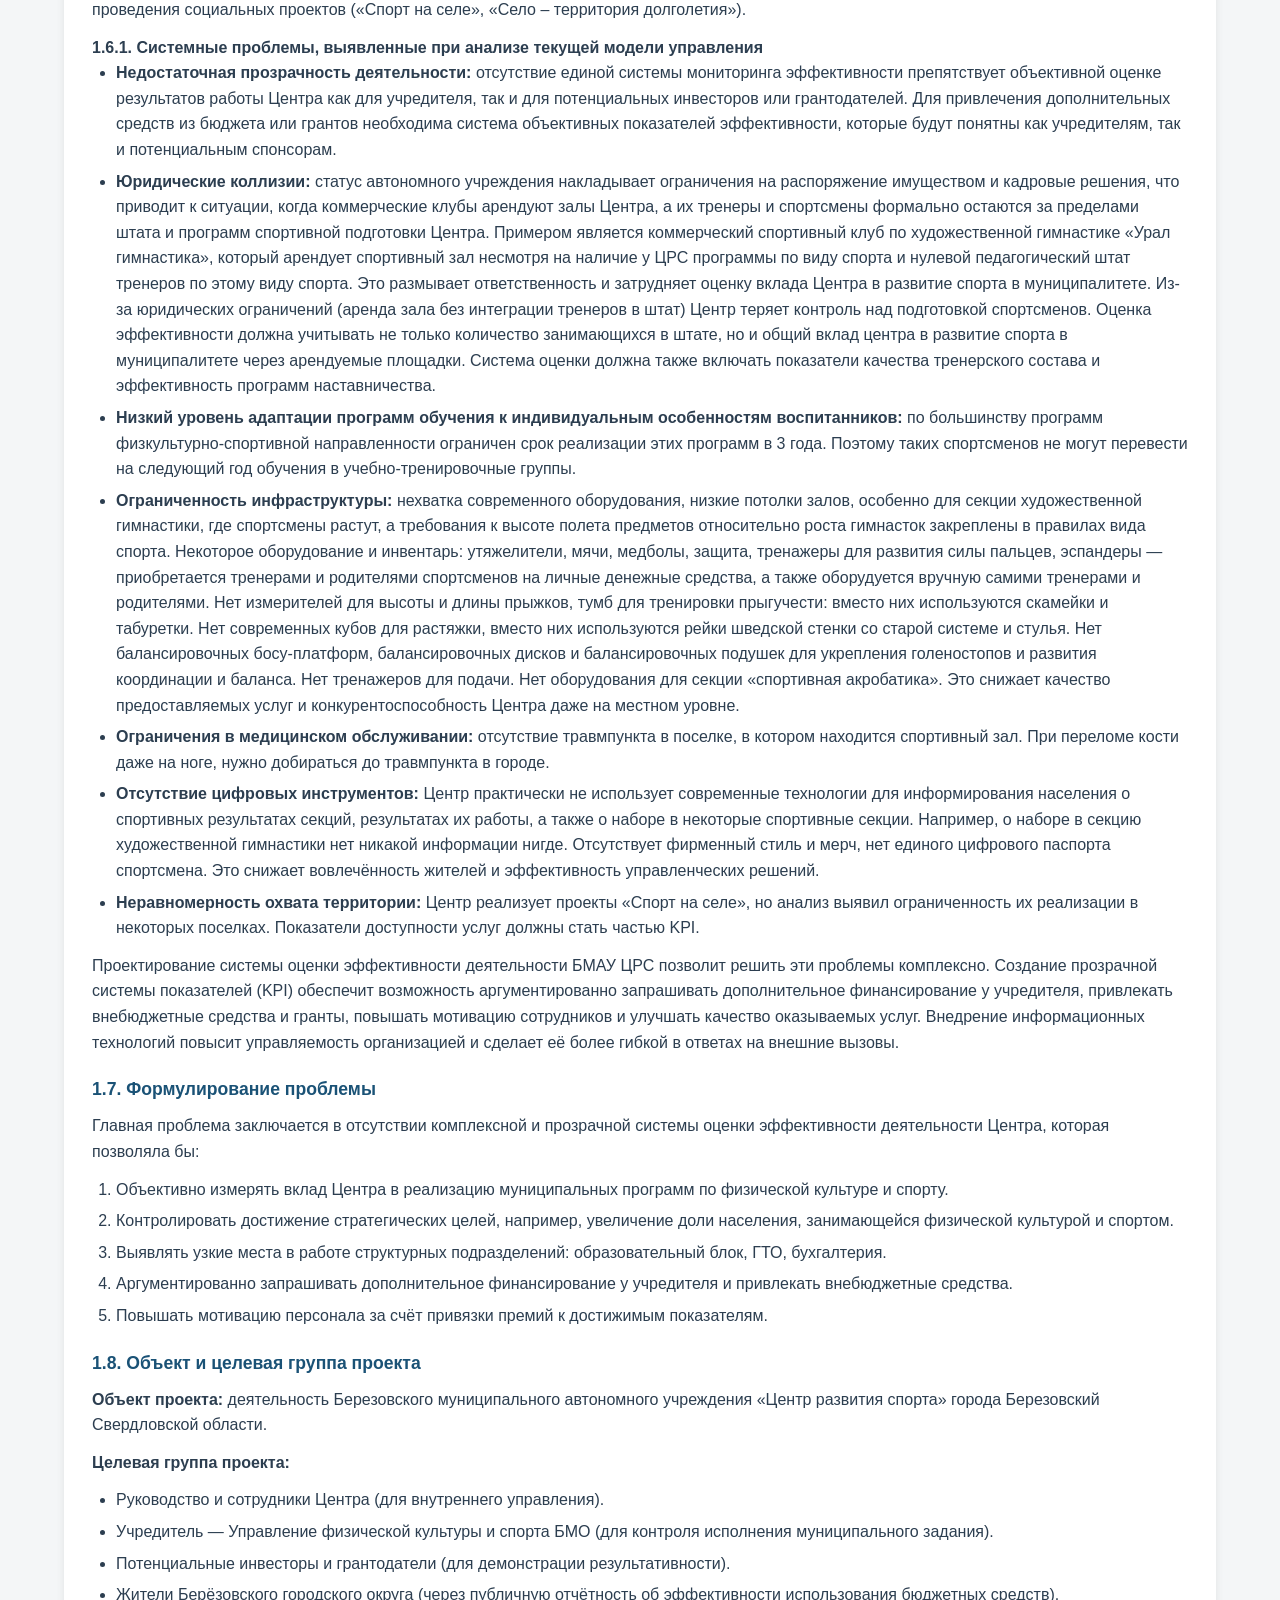
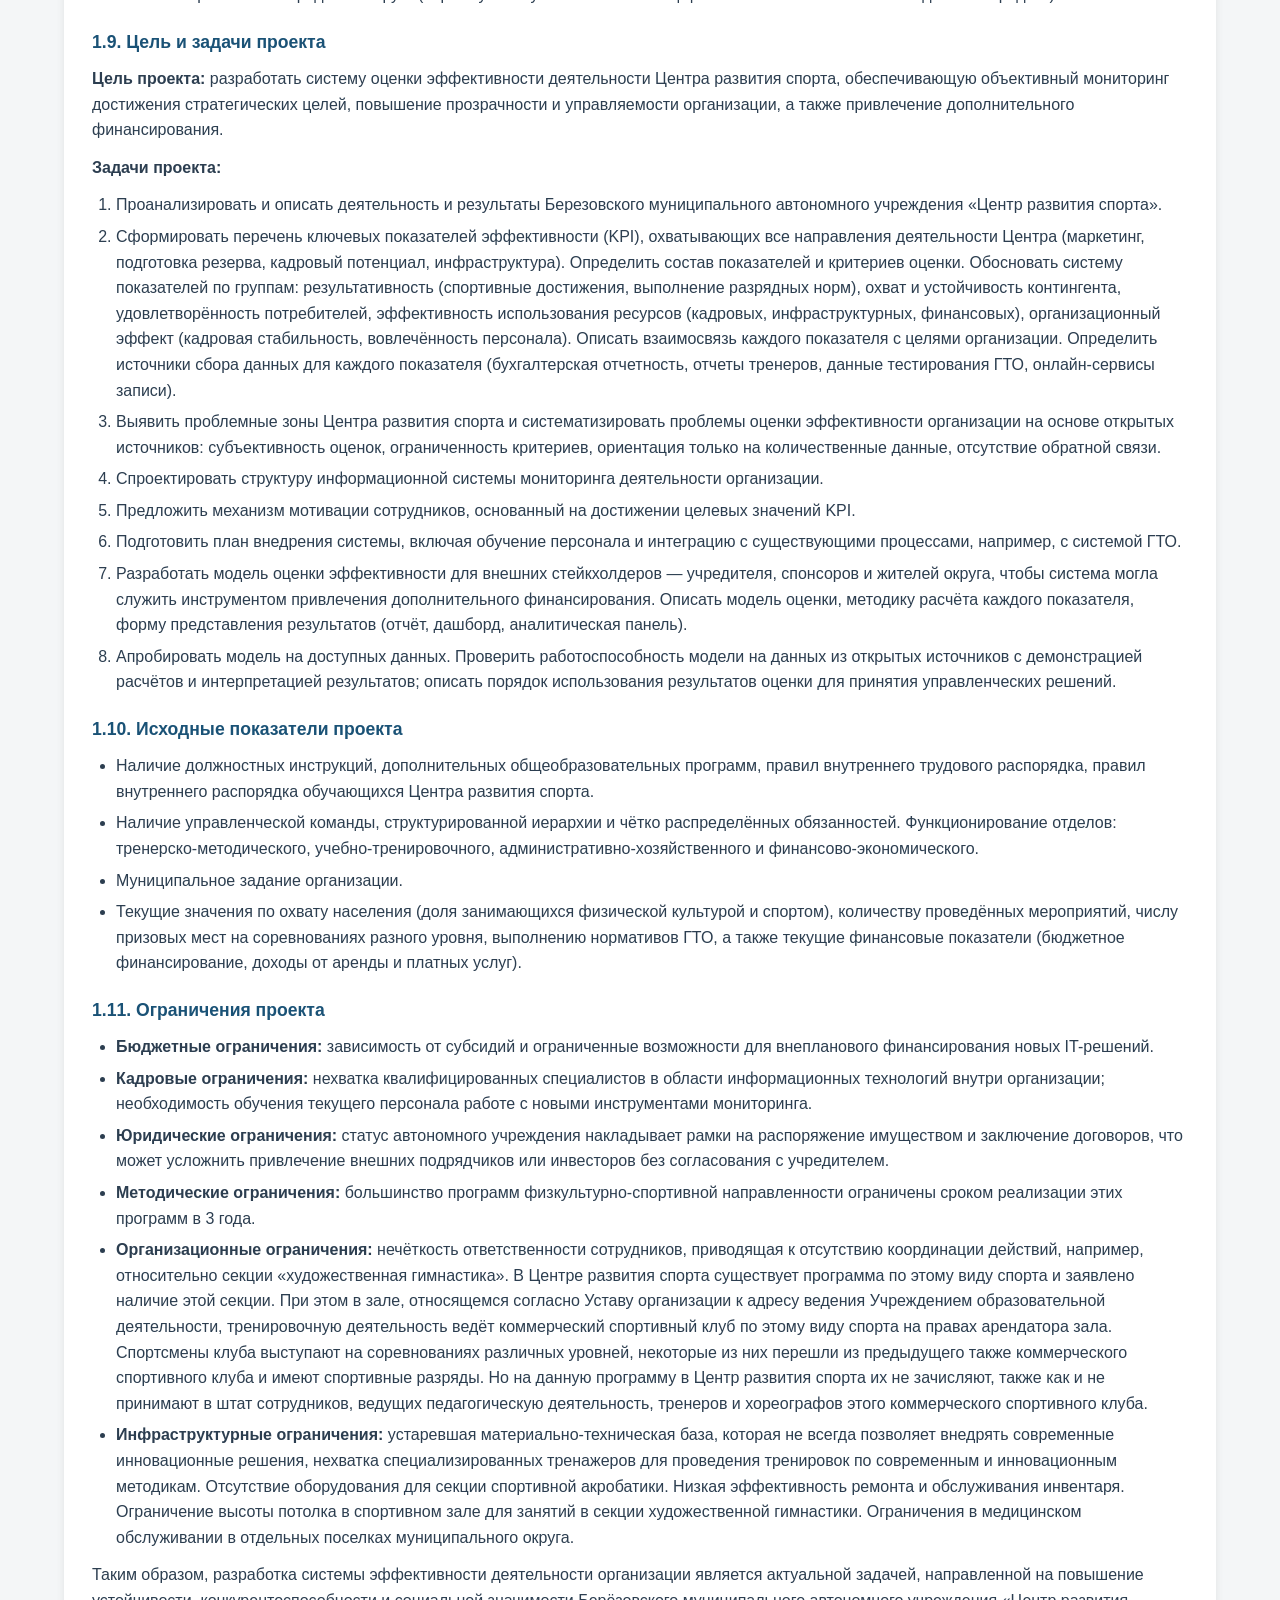
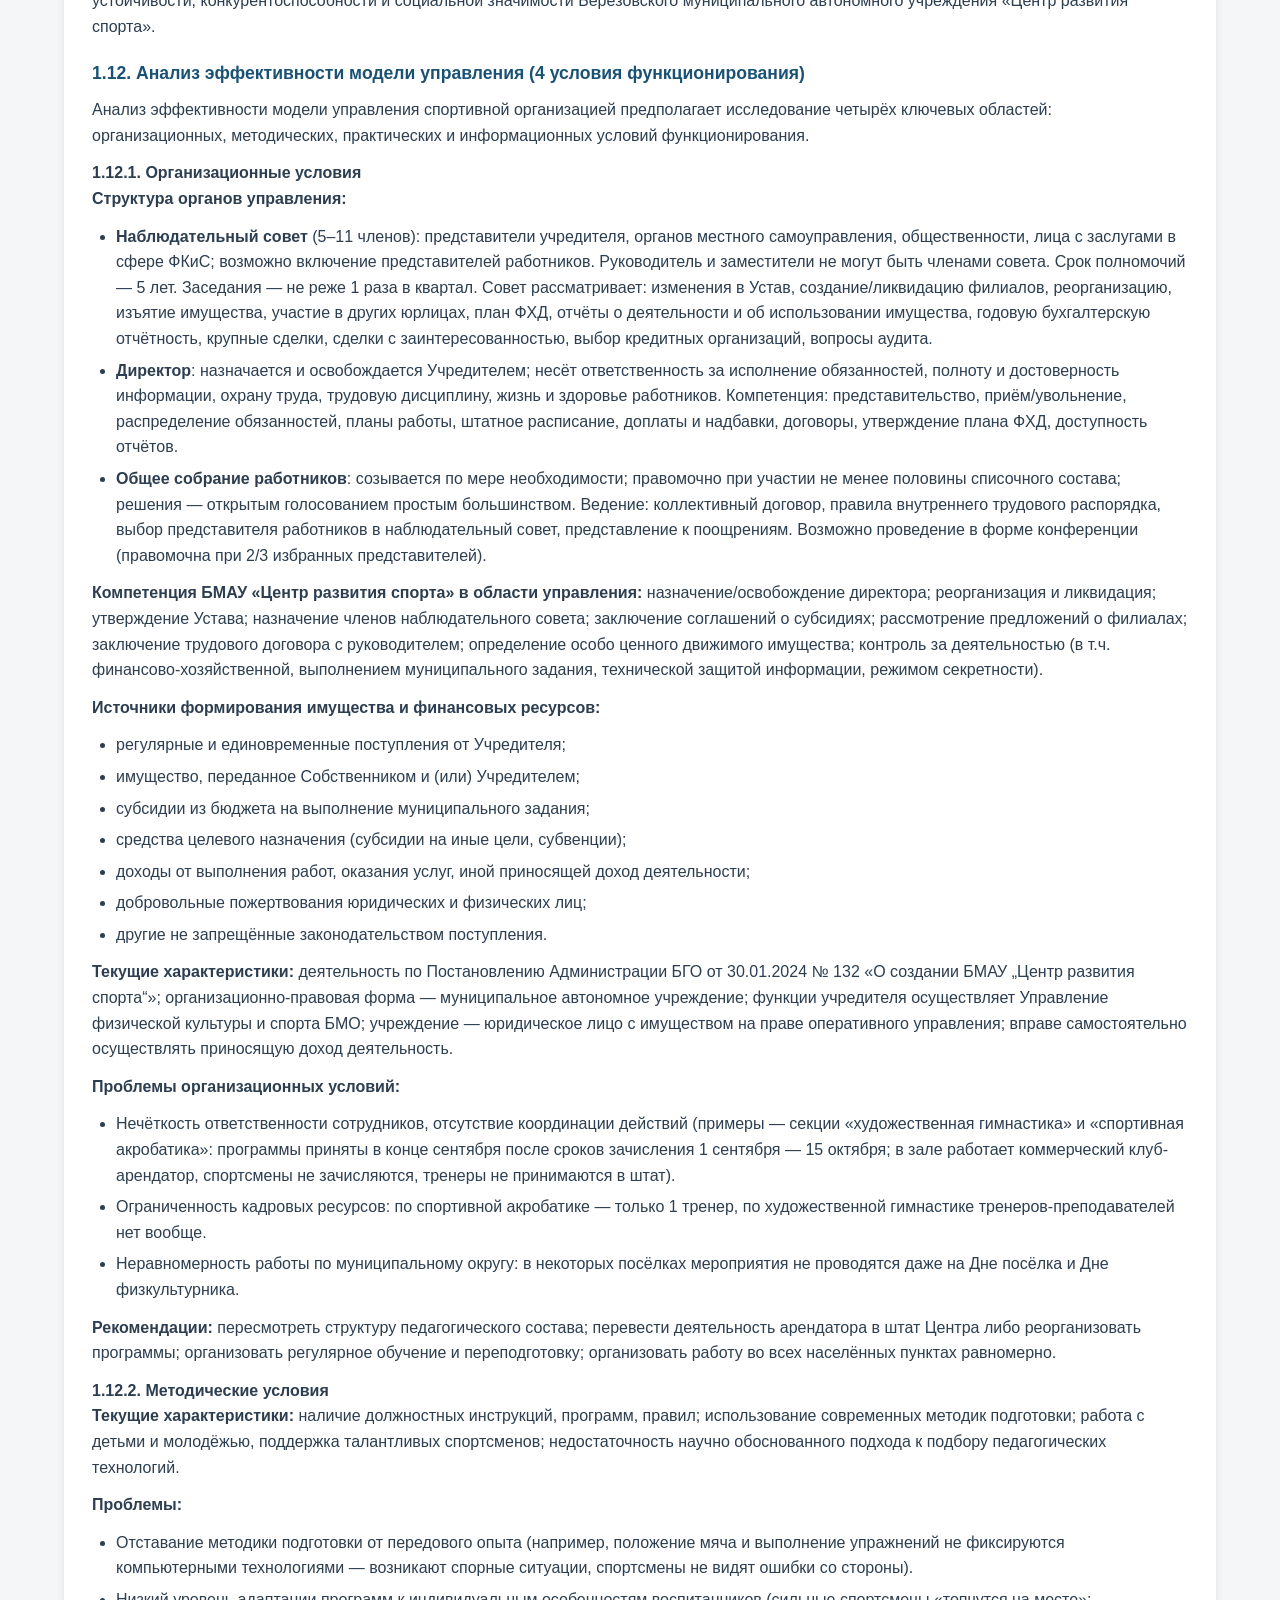
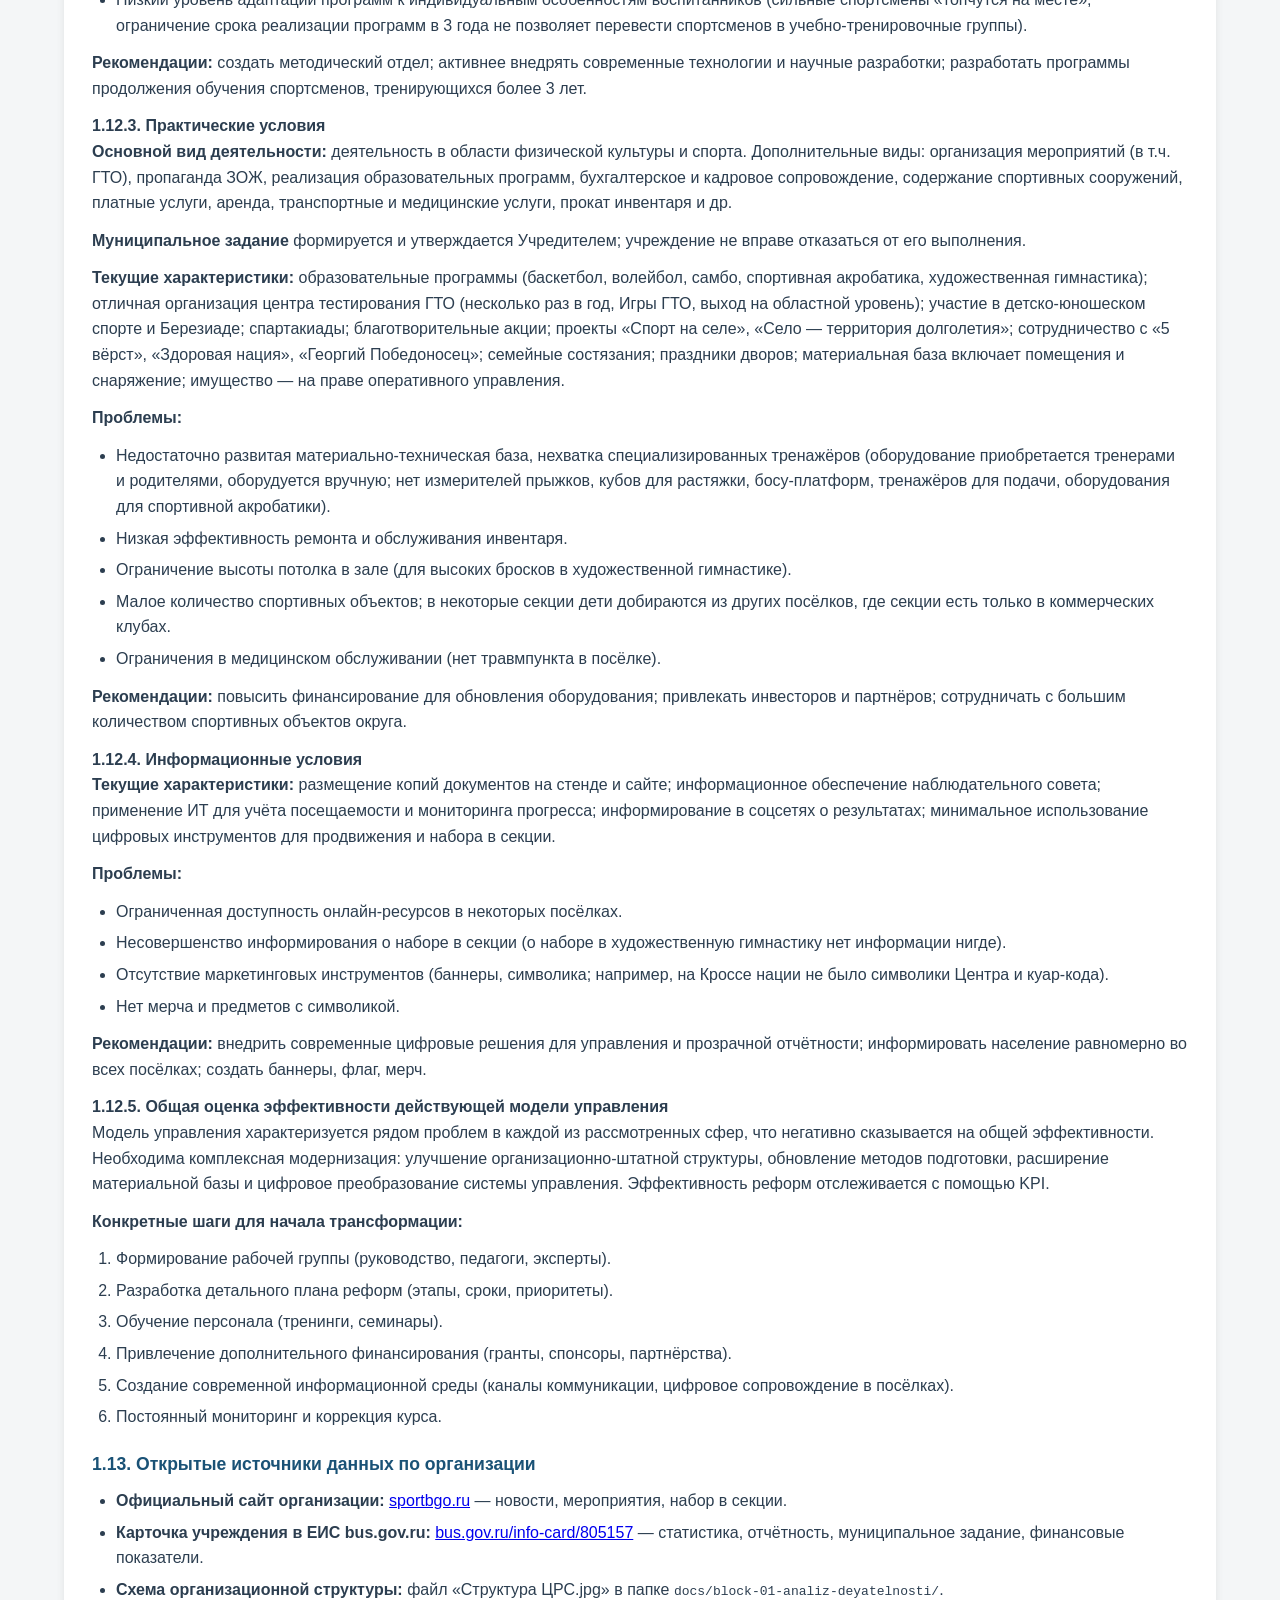
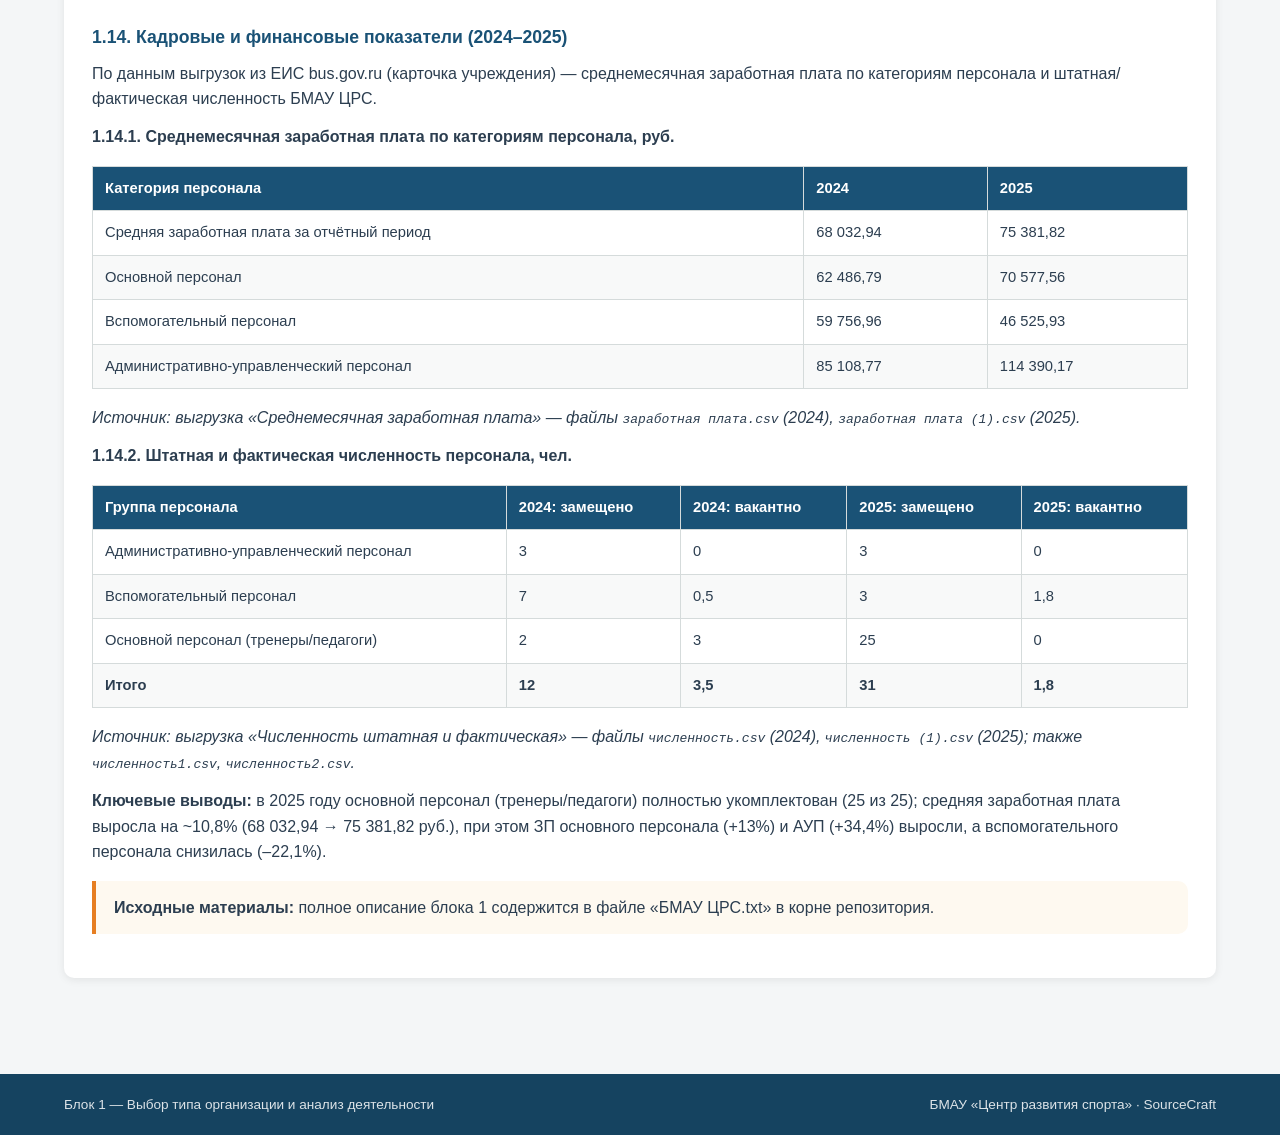
==== commit 9509305f: "feat: добавлены разделы о муниципальном задании (Блок 5) и кадровых/финансовых показателях (Блок 1) " ====
--- a/site/block1.html
+++ b/site/block1.html
@@ -294,6 +294,93 @@
         <li><strong>Схема организационной структуры:</strong> файл «Структура ЦРС.jpg» в папке <code>docs/block-01-analiz-deyatelnosti/</code>.</li>
       </ul>
 
+      <h3>1.14. Кадровые и финансовые показатели (2024–2025)</h3>
+      <p>По данным выгрузок из ЕИС bus.gov.ru (карточка учреждения) — среднемесячная заработная плата по категориям персонала и штатная/фактическая численность БМАУ ЦРС.</p>
+
+      <h4>1.14.1. Среднемесячная заработная плата по категориям персонала, руб.</h4>
+      <div class="table-wrap">
+        <table>
+          <thead>
+            <tr>
+              <th>Категория персонала</th>
+              <th>2024</th>
+              <th>2025</th>
+            </tr>
+          </thead>
+          <tbody>
+            <tr>
+              <td>Средняя заработная плата за отчётный период</td>
+              <td>68 032,94</td>
+              <td>75 381,82</td>
+            </tr>
+            <tr>
+              <td>Основной персонал</td>
+              <td>62 486,79</td>
+              <td>70 577,56</td>
+            </tr>
+            <tr>
+              <td>Вспомогательный персонал</td>
+              <td>59 756,96</td>
+              <td>46 525,93</td>
+            </tr>
+            <tr>
+              <td>Административно-управленческий персонал</td>
+              <td>85 108,77</td>
+              <td>114 390,17</td>
+            </tr>
+          </tbody>
+        </table>
+      </div>
+      <p><em>Источник: выгрузка «Среднемесячная заработная плата» — файлы <code>заработная плата.csv</code> (2024), <code>заработная плата (1).csv</code> (2025).</em></p>
+
+      <h4>1.14.2. Штатная и фактическая численность персонала, чел.</h4>
+      <div class="table-wrap">
+        <table>
+          <thead>
+            <tr>
+              <th>Группа персонала</th>
+              <th>2024: замещено</th>
+              <th>2024: вакантно</th>
+              <th>2025: замещено</th>
+              <th>2025: вакантно</th>
+            </tr>
+          </thead>
+          <tbody>
+            <tr>
+              <td>Административно-управленческий персонал</td>
+              <td>3</td>
+              <td>0</td>
+              <td>3</td>
+              <td>0</td>
+            </tr>
+            <tr>
+              <td>Вспомогательный персонал</td>
+              <td>7</td>
+              <td>0,5</td>
+              <td>3</td>
+              <td>1,8</td>
+            </tr>
+            <tr>
+              <td>Основной персонал (тренеры/педагоги)</td>
+              <td>2</td>
+              <td>3</td>
+              <td>25</td>
+              <td>0</td>
+            </tr>
+            <tr>
+              <td><strong>Итого</strong></td>
+              <td><strong>12</strong></td>
+              <td><strong>3,5</strong></td>
+              <td><strong>31</strong></td>
+              <td><strong>1,8</strong></td>
+            </tr>
+          </tbody>
+        </table>
+      </div>
+      <p><em>Источник: выгрузка «Численность штатная и фактическая» — файлы <code>численность.csv</code> (2024), <code>численность (1).csv</code> (2025); также <code>численность1.csv</code>, <code>численность2.csv</code>.</em></p>
+
+      <p><strong>Ключевые выводы:</strong> в 2025 году основной персонал (тренеры/педагоги) полностью укомплектован (25 из 25); средняя заработная плата выросла на ~10,8% (68 032,94 → 75 381,82 руб.), при этом ЗП основного персонала (+13%) и АУП (+34,4%) выросли, а вспомогательного персонала снизилась (–22,1%).</p>
+
       <div class="callout">
         <strong>Исходные материалы:</strong> полное описание блока 1 содержится в файле «БМАУ ЦРС.txt» в корне репозитория.
       </div>
